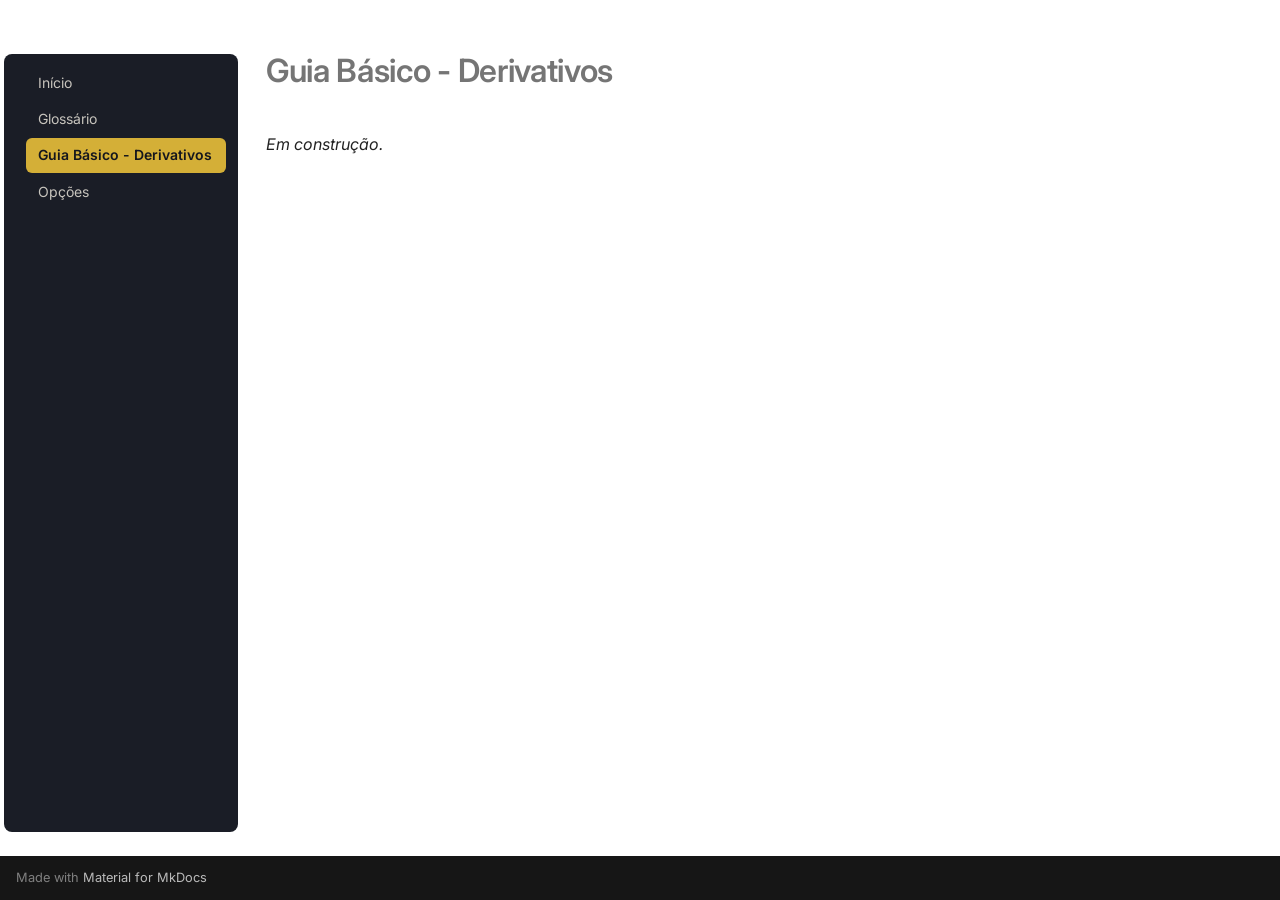
==== derivativos/index.html @ a2a348af "Deployed 473d8d3 with MkDocs version: 1.6.1" ====
<!doctype html>
<html lang="pt" class="no-js">
  <head>
    
      <meta charset="utf-8">
      <meta name="viewport" content="width=device-width,initial-scale=1">
      
        <meta name="description" content="Conteúdo de referência produzido durante o estágio, para quem vier depois.">
      
      
      
      
        <link rel="prev" href="../glossario/">
      
      
        <link rel="next" href="../opcoes/">
      
      
        
      
      
      <link rel="icon" href="../assets/images/favicon.png">
      <meta name="generator" content="mkdocs-1.6.1, mkdocs-material-9.7.6">
    
    
      
        <title>Guia Básico - Derivativos - Equities, Derivatives and Structured Solutions</title>
      
    
    
      <link rel="stylesheet" href="../assets/stylesheets/main.484c7ddc.min.css">
      
        
        <link rel="stylesheet" href="../assets/stylesheets/palette.ab4e12ef.min.css">
      
      


    
    
      
    
    
      
        
        
        <link rel="preconnect" href="https://fonts.gstatic.com" crossorigin>
        <link rel="stylesheet" href="https://fonts.googleapis.com/css?family=Inter:300,300i,400,400i,700,700i%7CRoboto+Mono:400,400i,700,700i&display=fallback">
        <style>:root{--md-text-font:"Inter";--md-code-font:"Roboto Mono"}</style>
      
    
    
      <link rel="stylesheet" href="../stylesheets/extra.css">
    
    <script>__md_scope=new URL("..",location),__md_hash=e=>[...e].reduce(((e,_)=>(e<<5)-e+_.charCodeAt(0)),0),__md_get=(e,_=localStorage,t=__md_scope)=>JSON.parse(_.getItem(t.pathname+"."+e)),__md_set=(e,_,t=localStorage,a=__md_scope)=>{try{t.setItem(a.pathname+"."+e,JSON.stringify(_))}catch(e){}}</script>
    
      

    
    
  </head>
  
  
    
    
      
    
    
    
    
    <body dir="ltr" data-md-color-scheme="slate" data-md-color-primary="black" data-md-color-accent="amber">
  
    
    <input class="md-toggle" data-md-toggle="drawer" type="checkbox" id="__drawer" autocomplete="off">
    <input class="md-toggle" data-md-toggle="search" type="checkbox" id="__search" autocomplete="off">
    <label class="md-overlay" for="__drawer"></label>
    <div data-md-component="skip">
      
        
        <a href="#guia-basico-derivativos" class="md-skip">
          Pular para conteúdo
        </a>
      
    </div>
    <div data-md-component="announce">
      
    </div>
    
    
      

  

<header class="md-header md-header--shadow" data-md-component="header">
  <nav class="md-header__inner md-grid" aria-label="Cabeçalho">
    <a href=".." title="Equities, Derivatives and Structured Solutions" class="md-header__button md-logo" aria-label="Equities, Derivatives and Structured Solutions" data-md-component="logo">
      
  
  <svg xmlns="http://www.w3.org/2000/svg" viewBox="0 0 24 24"><path d="M12 8a3 3 0 0 0 3-3 3 3 0 0 0-3-3 3 3 0 0 0-3 3 3 3 0 0 0 3 3m0 3.54C9.64 9.35 6.5 8 3 8v11c3.5 0 6.64 1.35 9 3.54 2.36-2.19 5.5-3.54 9-3.54V8c-3.5 0-6.64 1.35-9 3.54"/></svg>

    </a>
    <label class="md-header__button md-icon" for="__drawer">
      
      <svg xmlns="http://www.w3.org/2000/svg" viewBox="0 0 24 24"><path d="M3 6h18v2H3zm0 5h18v2H3zm0 5h18v2H3z"/></svg>
    </label>
    <div class="md-header__title" data-md-component="header-title">
      <div class="md-header__ellipsis">
        <div class="md-header__topic">
          <span class="md-ellipsis">
            Equities, Derivatives and Structured Solutions
          </span>
        </div>
        <div class="md-header__topic" data-md-component="header-topic">
          <span class="md-ellipsis">
            
              Guia Básico - Derivativos
            
          </span>
        </div>
      </div>
    </div>
    
      
        <form class="md-header__option" data-md-component="palette">
  
    
    
    
    <input class="md-option" data-md-color-media="(prefers-color-scheme: dark)" data-md-color-scheme="slate" data-md-color-primary="black" data-md-color-accent="amber"  aria-label="Alternar para modo claro"  type="radio" name="__palette" id="__palette_0">
    
      <label class="md-header__button md-icon" title="Alternar para modo claro" for="__palette_1" hidden>
        <svg xmlns="http://www.w3.org/2000/svg" viewBox="0 0 24 24"><path d="m17.75 4.09-2.53 1.94.91 3.06-2.63-1.81-2.63 1.81.91-3.06-2.53-1.94L12.44 4l1.06-3 1.06 3zm3.5 6.91-1.64 1.25.59 1.98-1.7-1.17-1.7 1.17.59-1.98L15.75 11l2.06-.05L18.5 9l.69 1.95zm-2.28 4.95c.83-.08 1.72 1.1 1.19 1.85-.32.45-.66.87-1.08 1.27C15.17 23 8.84 23 4.94 19.07c-3.91-3.9-3.91-10.24 0-14.14.4-.4.82-.76 1.27-1.08.75-.53 1.93.36 1.85 1.19-.27 2.86.69 5.83 2.89 8.02a9.96 9.96 0 0 0 8.02 2.89m-1.64 2.02a12.08 12.08 0 0 1-7.8-3.47c-2.17-2.19-3.33-5-3.49-7.82-2.81 3.14-2.7 7.96.31 10.98 3.02 3.01 7.84 3.12 10.98.31"/></svg>
      </label>
    
  
    
    
    
    <input class="md-option" data-md-color-media="(prefers-color-scheme: light)" data-md-color-scheme="default" data-md-color-primary="black" data-md-color-accent="amber"  aria-label="Alternar para modo escuro"  type="radio" name="__palette" id="__palette_1">
    
      <label class="md-header__button md-icon" title="Alternar para modo escuro" for="__palette_0" hidden>
        <svg xmlns="http://www.w3.org/2000/svg" viewBox="0 0 24 24"><path d="M12 7a5 5 0 0 1 5 5 5 5 0 0 1-5 5 5 5 0 0 1-5-5 5 5 0 0 1 5-5m0 2a3 3 0 0 0-3 3 3 3 0 0 0 3 3 3 3 0 0 0 3-3 3 3 0 0 0-3-3m0-7 2.39 3.42C13.65 5.15 12.84 5 12 5s-1.65.15-2.39.42zM3.34 7l4.16-.35A7.2 7.2 0 0 0 5.94 8.5c-.44.74-.69 1.5-.83 2.29zm.02 10 1.76-3.77a7.131 7.131 0 0 0 2.38 4.14zM20.65 7l-1.77 3.79a7.02 7.02 0 0 0-2.38-4.15zm-.01 10-4.14.36c.59-.51 1.12-1.14 1.54-1.86.42-.73.69-1.5.83-2.29zM12 22l-2.41-3.44c.74.27 1.55.44 2.41.44.82 0 1.63-.17 2.37-.44z"/></svg>
      </label>
    
  
</form>
      
    
    
      <script>var palette=__md_get("__palette");if(palette&&palette.color){if("(prefers-color-scheme)"===palette.color.media){var media=matchMedia("(prefers-color-scheme: light)"),input=document.querySelector(media.matches?"[data-md-color-media='(prefers-color-scheme: light)']":"[data-md-color-media='(prefers-color-scheme: dark)']");palette.color.media=input.getAttribute("data-md-color-media"),palette.color.scheme=input.getAttribute("data-md-color-scheme"),palette.color.primary=input.getAttribute("data-md-color-primary"),palette.color.accent=input.getAttribute("data-md-color-accent")}for(var[key,value]of Object.entries(palette.color))document.body.setAttribute("data-md-color-"+key,value)}</script>
    
    
    
      
      
        <label class="md-header__button md-icon" for="__search">
          
          <svg xmlns="http://www.w3.org/2000/svg" viewBox="0 0 24 24"><path d="M9.5 3A6.5 6.5 0 0 1 16 9.5c0 1.61-.59 3.09-1.56 4.23l.27.27h.79l5 5-1.5 1.5-5-5v-.79l-.27-.27A6.52 6.52 0 0 1 9.5 16 6.5 6.5 0 0 1 3 9.5 6.5 6.5 0 0 1 9.5 3m0 2C7 5 5 7 5 9.5S7 14 9.5 14 14 12 14 9.5 12 5 9.5 5"/></svg>
        </label>
        <div class="md-search" data-md-component="search" role="dialog">
  <label class="md-search__overlay" for="__search"></label>
  <div class="md-search__inner" role="search">
    <form class="md-search__form" name="search">
      <input type="text" class="md-search__input" name="query" aria-label="Buscar" placeholder="Buscar" autocapitalize="off" autocorrect="off" autocomplete="off" spellcheck="false" data-md-component="search-query" required>
      <label class="md-search__icon md-icon" for="__search">
        
        <svg xmlns="http://www.w3.org/2000/svg" viewBox="0 0 24 24"><path d="M9.5 3A6.5 6.5 0 0 1 16 9.5c0 1.61-.59 3.09-1.56 4.23l.27.27h.79l5 5-1.5 1.5-5-5v-.79l-.27-.27A6.52 6.52 0 0 1 9.5 16 6.5 6.5 0 0 1 3 9.5 6.5 6.5 0 0 1 9.5 3m0 2C7 5 5 7 5 9.5S7 14 9.5 14 14 12 14 9.5 12 5 9.5 5"/></svg>
        
        <svg xmlns="http://www.w3.org/2000/svg" viewBox="0 0 24 24"><path d="M20 11v2H8l5.5 5.5-1.42 1.42L4.16 12l7.92-7.92L13.5 5.5 8 11z"/></svg>
      </label>
      <nav class="md-search__options" aria-label="Pesquisar">
        
        <button type="reset" class="md-search__icon md-icon" title="Limpar" aria-label="Limpar" tabindex="-1">
          
          <svg xmlns="http://www.w3.org/2000/svg" viewBox="0 0 24 24"><path d="M19 6.41 17.59 5 12 10.59 6.41 5 5 6.41 10.59 12 5 17.59 6.41 19 12 13.41 17.59 19 19 17.59 13.41 12z"/></svg>
        </button>
      </nav>
      
        <div class="md-search__suggest" data-md-component="search-suggest"></div>
      
    </form>
    <div class="md-search__output">
      <div class="md-search__scrollwrap" tabindex="0" data-md-scrollfix>
        <div class="md-search-result" data-md-component="search-result">
          <div class="md-search-result__meta">
            Inicializando busca
          </div>
          <ol class="md-search-result__list" role="presentation"></ol>
        </div>
      </div>
    </div>
  </div>
</div>
      
    
    
  </nav>
  
</header>
    
    <div class="md-container" data-md-component="container">
      
      
        
          
        
      
      <main class="md-main" data-md-component="main">
        <div class="md-main__inner md-grid">
          
            
              
              <div class="md-sidebar md-sidebar--primary" data-md-component="sidebar" data-md-type="navigation" >
                <div class="md-sidebar__scrollwrap">
                  <div class="md-sidebar__inner">
                    



<nav class="md-nav md-nav--primary" aria-label="Navegação" data-md-level="0">
  <label class="md-nav__title" for="__drawer">
    <a href=".." title="Equities, Derivatives and Structured Solutions" class="md-nav__button md-logo" aria-label="Equities, Derivatives and Structured Solutions" data-md-component="logo">
      
  
  <svg xmlns="http://www.w3.org/2000/svg" viewBox="0 0 24 24"><path d="M12 8a3 3 0 0 0 3-3 3 3 0 0 0-3-3 3 3 0 0 0-3 3 3 3 0 0 0 3 3m0 3.54C9.64 9.35 6.5 8 3 8v11c3.5 0 6.64 1.35 9 3.54 2.36-2.19 5.5-3.54 9-3.54V8c-3.5 0-6.64 1.35-9 3.54"/></svg>

    </a>
    Equities, Derivatives and Structured Solutions
  </label>
  
  <ul class="md-nav__list" data-md-scrollfix>
    
      
      
  
  
  
  
    <li class="md-nav__item">
      <a href=".." class="md-nav__link">
        
  
  
  <span class="md-ellipsis">
    
  
    Início
  

    
  </span>
  
  

      </a>
    </li>
  

    
      
      
  
  
  
  
    <li class="md-nav__item">
      <a href="../glossario/" class="md-nav__link">
        
  
  
  <span class="md-ellipsis">
    
  
    Glossário
  

    
  </span>
  
  

      </a>
    </li>
  

    
      
      
  
  
    
  
  
  
    <li class="md-nav__item md-nav__item--active">
      
      <input class="md-nav__toggle md-toggle" type="checkbox" id="__toc">
      
      
        
      
      
      <a href="./" class="md-nav__link md-nav__link--active">
        
  
  
  <span class="md-ellipsis">
    
  
    Guia Básico - Derivativos
  

    
  </span>
  
  

      </a>
      
    </li>
  

    
      
      
  
  
  
  
    <li class="md-nav__item">
      <a href="../opcoes/" class="md-nav__link">
        
  
  
  <span class="md-ellipsis">
    
  
    Opções
  

    
  </span>
  
  

      </a>
    </li>
  

    
  </ul>
</nav>
                  </div>
                </div>
              </div>
            
            
              
              <div class="md-sidebar md-sidebar--secondary" data-md-component="sidebar" data-md-type="toc" >
                <div class="md-sidebar__scrollwrap">
                  <div class="md-sidebar__inner">
                    

<nav class="md-nav md-nav--secondary" aria-label="Índice">
  
  
  
    
  
  
</nav>
                  </div>
                </div>
              </div>
            
          
          
            <div class="md-content" data-md-component="content">
              
              <article class="md-content__inner md-typeset">
                
                  



<h1 id="guia-basico-derivativos">Guia Básico - Derivativos<a class="headerlink" href="#guia-basico-derivativos" title="Permanent link">&para;</a></h1>
<p><em>Em construção.</em></p>












                
              </article>
            </div>
          
          
<script>var target=document.getElementById(location.hash.slice(1));target&&target.name&&(target.checked=target.name.startsWith("__tabbed_"))</script>
        </div>
        
          <button type="button" class="md-top md-icon" data-md-component="top" hidden>
  
  <svg xmlns="http://www.w3.org/2000/svg" viewBox="0 0 24 24"><path d="M13 20h-2V8l-5.5 5.5-1.42-1.42L12 4.16l7.92 7.92-1.42 1.42L13 8z"/></svg>
  Voltar para o topo
</button>
        
      </main>
      
        <footer class="md-footer">
  
  <div class="md-footer-meta md-typeset">
    <div class="md-footer-meta__inner md-grid">
      <div class="md-copyright">
  
  
    Made with
    <a href="https://squidfunk.github.io/mkdocs-material/" target="_blank" rel="noopener">
      Material for MkDocs
    </a>
  
</div>
      
    </div>
  </div>
</footer>
      
    </div>
    <div class="md-dialog" data-md-component="dialog">
      <div class="md-dialog__inner md-typeset"></div>
    </div>
    
    
    
      
      
      <script id="__config" type="application/json">{"annotate": null, "base": "..", "features": ["navigation.top", "navigation.indexes", "navigation.expand", "search.suggest", "search.highlight", "content.code.copy", "toc.follow"], "search": "../assets/javascripts/workers/search.2c215733.min.js", "tags": null, "translations": {"clipboard.copied": "Copiado para \u00e1rea de transfer\u00eancia", "clipboard.copy": "Copiar para \u00e1rea de transfer\u00eancia", "search.result.more.one": "mais 1 nesta p\u00e1gina", "search.result.more.other": "# mais nesta p\u00e1gina", "search.result.none": "Nenhum documento encontrado", "search.result.one": "1 documento encontrado", "search.result.other": "# documentos encontrados", "search.result.placeholder": "Digite para iniciar a busca", "search.result.term.missing": "Ausente", "select.version": "Selecione a vers\u00e3o"}, "version": null}</script>
    
    
      <script src="../assets/javascripts/bundle.79ae519e.min.js"></script>
      
        <script src="../javascripts/extra.js"></script>
      
    
  </body>
</html>
---- assets/stylesheets/main.484c7ddc.min.css ----
@charset "UTF-8";html{-webkit-text-size-adjust:none;-moz-text-size-adjust:none;text-size-adjust:none;box-sizing:border-box}*,:after,:before{box-sizing:inherit}@media (prefers-reduced-motion){*,:after,:before{transition:none!important}}body{margin:0}a,button,input,label{-webkit-tap-highlight-color:transparent}a{color:inherit;text-decoration:none}hr{border:0;box-sizing:initial;display:block;height:.05rem;overflow:visible;padding:0}small{font-size:80%}sub,sup{line-height:1em}img{border-style:none}table{border-collapse:initial;border-spacing:0}td,th{font-weight:400;vertical-align:top}button{background:#0000;border:0;font-family:inherit;font-size:inherit;margin:0;padding:0}input{border:0;outline:none}:root{--md-primary-fg-color:#4051b5;--md-primary-fg-color--light:#5d6cc0;--md-primary-fg-color--dark:#303fa1;--md-primary-bg-color:#fff;--md-primary-bg-color--light:#ffffffb3;--md-accent-fg-color:#526cfe;--md-accent-fg-color--transparent:#526cfe1a;--md-accent-bg-color:#fff;--md-accent-bg-color--light:#ffffffb3}[data-md-color-scheme=default]{color-scheme:light}[data-md-color-scheme=default] img[src$="#gh-dark-mode-only"],[data-md-color-scheme=default] img[src$="#only-dark"]{display:none}:root,[data-md-color-scheme=default]{--md-hue:225deg;--md-default-fg-color:#000000de;--md-default-fg-color--light:#0000008a;--md-default-fg-color--lighter:#00000052;--md-default-fg-color--lightest:#00000012;--md-default-bg-color:#fff;--md-default-bg-color--light:#ffffffb3;--md-default-bg-color--lighter:#ffffff4d;--md-default-bg-color--lightest:#ffffff1f;--md-code-fg-color:#36464e;--md-code-bg-color:#f5f5f5;--md-code-bg-color--light:#f5f5f5b3;--md-code-bg-color--lighter:#f5f5f54d;--md-code-hl-color:#4287ff;--md-code-hl-color--light:#4287ff1a;--md-code-hl-number-color:#d52a2a;--md-code-hl-special-color:#db1457;--md-code-hl-function-color:#a846b9;--md-code-hl-constant-color:#6e59d9;--md-code-hl-keyword-color:#3f6ec6;--md-code-hl-string-color:#1c7d4d;--md-code-hl-name-color:var(--md-code-fg-color);--md-code-hl-operator-color:var(--md-default-fg-color--light);--md-code-hl-punctuation-color:var(--md-default-fg-color--light);--md-code-hl-comment-color:var(--md-default-fg-color--light);--md-code-hl-generic-color:var(--md-default-fg-color--light);--md-code-hl-variable-color:var(--md-default-fg-color--light);--md-typeset-color:var(--md-default-fg-color);--md-typeset-a-color:var(--md-primary-fg-color);--md-typeset-del-color:#f5503d26;--md-typeset-ins-color:#0bd57026;--md-typeset-kbd-color:#fafafa;--md-typeset-kbd-accent-color:#fff;--md-typeset-kbd-border-color:#b8b8b8;--md-typeset-mark-color:#ffff0080;--md-typeset-table-color:#0000001f;--md-typeset-table-color--light:rgba(0,0,0,.035);--md-admonition-fg-color:var(--md-default-fg-color);--md-admonition-bg-color:var(--md-default-bg-color);--md-warning-fg-color:#000000de;--md-warning-bg-color:#ff9;--md-footer-fg-color:#fff;--md-footer-fg-color--light:#ffffffb3;--md-footer-fg-color--lighter:#ffffff73;--md-footer-bg-color:#000000de;--md-footer-bg-color--dark:#00000052;--md-shadow-z1:0 0.2rem 0.5rem #0000000d,0 0 0.05rem #0000001a;--md-shadow-z2:0 0.2rem 0.5rem #0000001a,0 0 0.05rem #00000040;--md-shadow-z3:0 0.2rem 0.5rem #0003,0 0 0.05rem #00000059}.md-icon svg{fill:currentcolor;display:block;height:1.2rem;width:1.2rem}body{-webkit-font-smoothing:antialiased;-moz-osx-font-smoothing:grayscale;--md-text-font-family:var(--md-text-font,_),-apple-system,BlinkMacSystemFont,Helvetica,Arial,sans-serif;--md-code-font-family:var(--md-code-font,_),SFMono-Regular,Consolas,Menlo,monospace}aside,body,input{font-feature-settings:"kern","liga";color:var(--md-typeset-color);font-family:var(--md-text-font-family)}code,kbd,pre{font-feature-settings:"kern";font-family:var(--md-code-font-family)}:root{--md-typeset-table-sort-icon:url('data:image/svg+xml;charset=utf-8,<svg xmlns="http://www.w3.org/2000/svg" viewBox="0 0 24 24"><path d="m18 21-4-4h3V7h-3l4-4 4 4h-3v10h3M2 19v-2h10v2M2 13v-2h7v2M2 7V5h4v2z"/></svg>');--md-typeset-table-sort-icon--asc:url('data:image/svg+xml;charset=utf-8,<svg xmlns="http://www.w3.org/2000/svg" viewBox="0 0 24 24"><path d="M19 17h3l-4 4-4-4h3V3h2M2 17h10v2H2M6 5v2H2V5m0 6h7v2H2z"/></svg>');--md-typeset-table-sort-icon--desc:url('data:image/svg+xml;charset=utf-8,<svg xmlns="http://www.w3.org/2000/svg" viewBox="0 0 24 24"><path d="M19 7h3l-4-4-4 4h3v14h2M2 17h10v2H2M6 5v2H2V5m0 6h7v2H2z"/></svg>')}.md-typeset{-webkit-print-color-adjust:exact;color-adjust:exact;font-size:.8rem;line-height:1.6;overflow-wrap:break-word}@media print{.md-typeset{font-size:.68rem}}.md-typeset blockquote,.md-typeset dl,.md-typeset figure,.md-typeset ol,.md-typeset pre,.md-typeset ul{margin-bottom:1em;margin-top:1em}.md-typeset h1{color:var(--md-default-fg-color--light);font-size:2em;line-height:1.3;margin:0 0 1.25em}.md-typeset h1,.md-typeset h2{font-weight:300;letter-spacing:-.01em}.md-typeset h2{font-size:1.5625em;line-height:1.4;margin:1.6em 0 .64em}.md-typeset h3{font-size:1.25em;font-weight:400;letter-spacing:-.01em;line-height:1.5;margin:1.6em 0 .8em}.md-typeset h2+h3{margin-top:.8em}.md-typeset h4{font-weight:700;letter-spacing:-.01em;margin:1em 0}.md-typeset h5,.md-typeset h6{color:var(--md-default-fg-color--light);font-size:.8em;font-weight:700;letter-spacing:-.01em;margin:1.25em 0}.md-typeset h5{text-transform:uppercase}.md-typeset h5 code{text-transform:none}.md-typeset hr{border-bottom:.05rem solid var(--md-default-fg-color--lightest);display:flow-root;margin:1.5em 0}.md-typeset a{color:var(--md-typeset-a-color);word-break:break-word}.md-typeset a,.md-typeset a:before{transition:color 125ms}.md-typeset a:focus,.md-typeset a:hover{color:var(--md-accent-fg-color)}.md-typeset a:focus code,.md-typeset a:hover code{background-color:var(--md-accent-fg-color--transparent);color:var(--md-accent-fg-color)}.md-typeset a code{color:var(--md-typeset-a-color)}.md-typeset a.focus-visible{outline-color:var(--md-accent-fg-color);outline-offset:.2rem}.md-typeset code,.md-typeset kbd,.md-typeset pre{color:var(--md-code-fg-color);direction:ltr;font-variant-ligatures:none;transition:background-color 125ms}@media print{.md-typeset code,.md-typeset kbd,.md-typeset pre{white-space:pre-wrap}}.md-typeset code{background-color:var(--md-code-bg-color);border-radius:.1rem;-webkit-box-decoration-break:clone;box-decoration-break:clone;font-size:.85em;padding:0 .2941176471em;transition:color 125ms,background-color 125ms;word-break:break-word}.md-typeset code:not(.focus-visible){-webkit-tap-highlight-color:transparent;outline:none}.md-typeset pre{display:flow-root;line-height:1.4;position:relative}.md-typeset pre>code{-webkit-box-decoration-break:slice;box-decoration-break:slice;box-shadow:none;display:block;margin:0;outline-color:var(--md-accent-fg-color);overflow:auto;padding:.7720588235em 1.1764705882em;scrollbar-color:var(--md-default-fg-color--lighter) #0000;scrollbar-width:thin;touch-action:auto;word-break:normal}.md-typeset pre>code:hover{scrollbar-color:var(--md-accent-fg-color) #0000}.md-typeset pre>code::-webkit-scrollbar{height:.2rem;width:.2rem}.md-typeset pre>code::-webkit-scrollbar-thumb{background-color:var(--md-default-fg-color--lighter)}.md-typeset pre>code::-webkit-scrollbar-thumb:hover{background-color:var(--md-accent-fg-color)}.md-typeset kbd{background-color:var(--md-typeset-kbd-color);border-radius:.1rem;box-shadow:0 .1rem 0 .05rem var(--md-typeset-kbd-border-color),0 .1rem 0 var(--md-typeset-kbd-border-color),0 -.1rem .2rem var(--md-typeset-kbd-accent-color) inset;color:var(--md-default-fg-color);display:inline-block;font-size:.75em;padding:0 .6666666667em;vertical-align:text-top;word-break:break-word}.md-typeset mark{background-color:var(--md-typeset-mark-color);-webkit-box-decoration-break:clone;box-decoration-break:clone;color:inherit;word-break:break-word}.md-typeset abbr{cursor:help;text-decoration:none}.md-typeset [data-preview],.md-typeset abbr{border-bottom:.05rem dotted var(--md-default-fg-color--light)}.md-typeset small{opacity:.75}[dir=ltr] .md-typeset sub,[dir=ltr] .md-typeset sup{margin-left:.078125em}[dir=rtl] .md-typeset sub,[dir=rtl] .md-typeset sup{margin-right:.078125em}[dir=ltr] .md-typeset blockquote{padding-left:.6rem}[dir=rtl] .md-typeset blockquote{padding-right:.6rem}[dir=ltr] .md-typeset blockquote{border-left:.2rem solid var(--md-default-fg-color--lighter)}[dir=rtl] .md-typeset blockquote{border-right:.2rem solid var(--md-default-fg-color--lighter)}.md-typeset blockquote{color:var(--md-default-fg-color--light);margin-left:0;margin-right:0}.md-typeset ul{list-style-type:disc}.md-typeset ul[type]{list-style-type:revert-layer}[dir=ltr] .md-typeset ol,[dir=ltr] .md-typeset ul{margin-left:.625em}[dir=rtl] .md-typeset ol,[dir=rtl] .md-typeset ul{margin-right:.625em}.md-typeset ol,.md-typeset ul{padding:0}.md-typeset ol:not([hidden]),.md-typeset ul:not([hidden]){display:flow-root}.md-typeset ol ol,.md-typeset ul ol{list-style-type:lower-alpha}.md-typeset ol ol ol,.md-typeset ul ol ol{list-style-type:lower-roman}.md-typeset ol ol ol ol,.md-typeset ul ol ol ol{list-style-type:upper-alpha}.md-typeset ol ol ol ol ol,.md-typeset ul ol ol ol ol{list-style-type:upper-roman}.md-typeset ol[type],.md-typeset ul[type]{list-style-type:revert-layer}[dir=ltr] .md-typeset ol li,[dir=ltr] .md-typeset ul li{margin-left:1.25em}[dir=rtl] .md-typeset ol li,[dir=rtl] .md-typeset ul li{margin-right:1.25em}.md-typeset ol li,.md-typeset ul li{margin-bottom:.5em}.md-typeset ol li blockquote,.md-typeset ol li p,.md-typeset ul li blockquote,.md-typeset ul li p{margin:.5em 0}.md-typeset ol li:last-child,.md-typeset ul li:last-child{margin-bottom:0}[dir=ltr] .md-typeset ol li ol,[dir=ltr] .md-typeset ol li ul,[dir=ltr] .md-typeset ul li ol,[dir=ltr] .md-typeset ul li ul{margin-left:.625em}[dir=rtl] .md-typeset ol li ol,[dir=rtl] .md-typeset ol li ul,[dir=rtl] .md-typeset ul li ol,[dir=rtl] .md-typeset ul li ul{margin-right:.625em}.md-typeset ol li ol,.md-typeset ol li ul,.md-typeset ul li ol,.md-typeset ul li ul{margin-bottom:.5em;margin-top:.5em}[dir=ltr] .md-typeset dd{margin-left:1.875em}[dir=rtl] .md-typeset dd{margin-right:1.875em}.md-typeset dd{margin-bottom:1.5em;margin-top:1em}.md-typeset img,.md-typeset svg,.md-typeset video{height:auto;max-width:100%}.md-typeset img[align=left]{margin:1em 1em 1em 0}.md-typeset img[align=right]{margin:1em 0 1em 1em}.md-typeset img[align]:only-child{margin-top:0}.md-typeset figure{display:flow-root;margin:1em auto;max-width:100%;text-align:center;width:fit-content}.md-typeset figure img{display:block;margin:0 auto}.md-typeset figcaption{font-style:italic;margin:1em auto;max-width:24rem}.md-typeset iframe{max-width:100%}.md-typeset table:not([class]){background-color:var(--md-default-bg-color);border:.05rem solid var(--md-typeset-table-color);border-radius:.1rem;display:inline-block;font-size:.64rem;max-width:100%;overflow:auto;touch-action:auto}@media print{.md-typeset table:not([class]){display:table}}.md-typeset table:not([class])+*{margin-top:1.5em}.md-typeset table:not([class]) td>:first-child,.md-typeset table:not([class]) th>:first-child{margin-top:0}.md-typeset table:not([class]) td>:last-child,.md-typeset table:not([class]) th>:last-child{margin-bottom:0}.md-typeset table:not([class]) td:not([align]),.md-typeset table:not([class]) th:not([align]){text-align:left}[dir=rtl] .md-typeset table:not([class]) td:not([align]),[dir=rtl] .md-typeset table:not([class]) th:not([align]){text-align:right}.md-typeset table:not([class]) th{font-weight:700;min-width:5rem;padding:.9375em 1.25em;vertical-align:top}.md-typeset table:not([class]) td{border-top:.05rem solid var(--md-typeset-table-color);padding:.9375em 1.25em;vertical-align:top}.md-typeset table:not([class]) tbody tr{transition:background-color 125ms}.md-typeset table:not([class]) tbody tr:hover{background-color:var(--md-typeset-table-color--light);box-shadow:0 .05rem 0 var(--md-default-bg-color) inset}.md-typeset table:not([class]) a{word-break:normal}.md-typeset table th[role=columnheader]{cursor:pointer}[dir=ltr] .md-typeset table th[role=columnheader]:after{margin-left:.5em}[dir=rtl] .md-typeset table th[role=columnheader]:after{margin-right:.5em}.md-typeset table th[role=columnheader]:after{content:"";display:inline-block;height:1.2em;-webkit-mask-image:var(--md-typeset-table-sort-icon);mask-image:var(--md-typeset-table-sort-icon);-webkit-mask-repeat:no-repeat;mask-repeat:no-repeat;-webkit-mask-size:contain;mask-size:contain;transition:background-color 125ms;vertical-align:text-bottom;width:1.2em}.md-typeset table th[role=columnheader]:hover:after{background-color:var(--md-default-fg-color--lighter)}.md-typeset table th[role=columnheader][aria-sort=ascending]:after{background-color:var(--md-default-fg-color--light);-webkit-mask-image:var(--md-typeset-table-sort-icon--asc);mask-image:var(--md-typeset-table-sort-icon--asc)}.md-typeset table th[role=columnheader][aria-sort=descending]:after{background-color:var(--md-default-fg-color--light);-webkit-mask-image:var(--md-typeset-table-sort-icon--desc);mask-image:var(--md-typeset-table-sort-icon--desc)}.md-typeset__scrollwrap{margin:1em -.8rem;overflow-x:auto;touch-action:auto}.md-typeset__table{display:inline-block;margin-bottom:.5em;padding:0 .8rem}@media print{.md-typeset__table{display:block}}html .md-typeset__table table{display:table;margin:0;overflow:hidden;width:100%}@media screen and (max-width:44.984375em){.md-content__inner>pre{margin:1em -.8rem}.md-content__inner>pre code{border-radius:0}}.md-typeset .md-author{border-radius:100%;display:block;flex-shrink:0;height:1.6rem;overflow:hidden;position:relative;transition:color 125ms,transform 125ms;width:1.6rem}.md-typeset .md-author img{display:block}.md-typeset .md-author--more{background:var(--md-default-fg-color--lightest);color:var(--md-default-fg-color--lighter);font-size:.6rem;font-weight:700;line-height:1.6rem;text-align:center}.md-typeset .md-author--long{height:2.4rem;width:2.4rem}.md-typeset a.md-author{transform:scale(1)}.md-typeset a.md-author img{border-radius:100%;filter:grayscale(100%) opacity(75%);transition:filter 125ms}.md-typeset a.md-author:focus,.md-typeset a.md-author:hover{transform:scale(1.1);z-index:1}.md-typeset a.md-author:focus img,.md-typeset a.md-author:hover img{filter:grayscale(0)}.md-banner{background-color:var(--md-footer-bg-color);color:var(--md-footer-fg-color);overflow:auto}@media print{.md-banner{display:none}}.md-banner--warning{background-color:var(--md-warning-bg-color);color:var(--md-warning-fg-color)}.md-banner__inner{font-size:.7rem;margin:.6rem auto;padding:0 .8rem}[dir=ltr] .md-banner__button{float:right}[dir=rtl] .md-banner__button{float:left}.md-banner__button{color:inherit;cursor:pointer;transition:opacity .25s}.no-js .md-banner__button{display:none}.md-banner__button:hover{opacity:.7}html{font-size:125%;height:100%;overflow-x:hidden}@media screen and (min-width:100em){html{font-size:137.5%}}@media screen and (min-width:125em){html{font-size:150%}}body{background-color:var(--md-default-bg-color);display:flex;flex-direction:column;font-size:.5rem;min-height:100%;position:relative;width:100%}@media print{body{display:block}}@media screen and (max-width:59.984375em){body[data-md-scrolllock]{position:fixed}}.md-grid{margin-left:auto;margin-right:auto;max-width:61rem}.md-container{display:flex;flex-direction:column;flex-grow:1}@media print{.md-container{display:block}}.md-main{flex-grow:1}.md-main__inner{display:flex;height:100%;margin-top:1.5rem}.md-ellipsis{overflow:hidden;text-overflow:ellipsis}.md-toggle{display:none}.md-option{height:0;opacity:0;position:absolute;width:0}.md-option:checked+label:not([hidden]){display:block}.md-option.focus-visible+label{outline-color:var(--md-accent-fg-color);outline-style:auto}.md-skip{background-color:var(--md-default-fg-color);border-radius:.1rem;color:var(--md-default-bg-color);font-size:.64rem;margin:.5rem;opacity:0;outline-color:var(--md-accent-fg-color);padding:.3rem .5rem;position:fixed;transform:translateY(.4rem);z-index:-1}.md-skip:focus{opacity:1;transform:translateY(0);transition:transform .25s cubic-bezier(.4,0,.2,1),opacity 175ms 75ms;z-index:10}@page{margin:25mm}:root{--md-clipboard-icon:url('data:image/svg+xml;charset=utf-8,<svg xmlns="http://www.w3.org/2000/svg" viewBox="0 0 24 24"><path d="M19 21H8V7h11m0-2H8a2 2 0 0 0-2 2v14a2 2 0 0 0 2 2h11a2 2 0 0 0 2-2V7a2 2 0 0 0-2-2m-3-4H4a2 2 0 0 0-2 2v14h2V3h12z"/></svg>')}.md-clipboard{border-radius:.1rem;color:var(--md-default-fg-color--lightest);cursor:pointer;height:1.5em;outline-color:var(--md-accent-fg-color);outline-offset:.1rem;transition:color .25s;width:1.5em;z-index:1}@media print{.md-clipboard{display:none}}.md-clipboard:not(.focus-visible){-webkit-tap-highlight-color:transparent;outline:none}:hover>.md-clipboard{color:var(--md-default-fg-color--light)}.md-clipboard:focus,.md-clipboard:hover{color:var(--md-accent-fg-color)}.md-clipboard:after{background-color:currentcolor;content:"";display:block;height:1.125em;margin:0 auto;-webkit-mask-image:var(--md-clipboard-icon);mask-image:var(--md-clipboard-icon);-webkit-mask-position:center;mask-position:center;-webkit-mask-repeat:no-repeat;mask-repeat:no-repeat;-webkit-mask-size:contain;mask-size:contain;width:1.125em}.md-clipboard--inline{cursor:pointer}.md-clipboard--inline code{transition:color .25s,background-color .25s}.md-clipboard--inline:focus code,.md-clipboard--inline:hover code{background-color:var(--md-accent-fg-color--transparent);color:var(--md-accent-fg-color)}:root{--md-code-select-icon:url('data:image/svg+xml;charset=utf-8,<svg xmlns="http://www.w3.org/2000/svg" viewBox="0 0 24 24"><path d="M19 19h-4v2h4c1.1 0 2-.9 2-2v-4h-2m0-12h-4v2h4v4h2V5c0-1.1-.9-2-2-2M5 5h4V3H5c-1.1 0-2 .9-2 2v4h2m0 6H3v4c0 1.1.9 2 2 2h4v-2H5zm2-4h2v2H7zm4 0h2v2h-2zm4 0h2v2h-2zM7 7h2v2H7zm4 0h2v2h-2zm4 0h2v2h-2zm-8 8h2v2H7zm4 0h2v2h-2zm4 0h2v2h-2z"/></svg>');--md-code-copy-icon:url('data:image/svg+xml;charset=utf-8,<svg xmlns="http://www.w3.org/2000/svg" viewBox="0 0 24 24"><path d="M19 21H8V7h11m0-2H8a2 2 0 0 0-2 2v14a2 2 0 0 0 2 2h11a2 2 0 0 0 2-2V7a2 2 0 0 0-2-2m-3-4H4a2 2 0 0 0-2 2v14h2V3h12z"/></svg>')}.md-typeset .md-code__content{display:grid}.md-code__nav{background-color:var(--md-code-bg-color--lighter);border-radius:.1rem;display:flex;gap:.2rem;padding:.2rem;position:absolute;right:.25em;top:.25em;transition:background-color .25s;z-index:1}:hover>.md-code__nav{background-color:var(--md-code-bg-color--light)}.md-code__button{color:var(--md-default-fg-color--lightest);cursor:pointer;display:block;height:1.5em;outline-color:var(--md-accent-fg-color);outline-offset:.1rem;transition:color .25s;width:1.5em}:hover>*>.md-code__button{color:var(--md-default-fg-color--light)}.md-code__button.focus-visible,.md-code__button:hover{color:var(--md-accent-fg-color)}.md-code__button--active{color:var(--md-default-fg-color)!important}.md-code__button:after{background-color:currentcolor;content:"";display:block;height:1.125em;margin:0 auto;-webkit-mask-position:center;mask-position:center;-webkit-mask-repeat:no-repeat;mask-repeat:no-repeat;-webkit-mask-size:contain;mask-size:contain;width:1.125em}.md-code__button[data-md-type=select]:after{-webkit-mask-image:var(--md-code-select-icon);mask-image:var(--md-code-select-icon)}.md-code__button[data-md-type=copy]:after{-webkit-mask-image:var(--md-code-copy-icon);mask-image:var(--md-code-copy-icon)}@keyframes consent{0%{opacity:0;transform:translateY(100%)}to{opacity:1;transform:translateY(0)}}@keyframes overlay{0%{opacity:0}to{opacity:1}}.md-consent__overlay{animation:overlay .25s both;-webkit-backdrop-filter:blur(.1rem);backdrop-filter:blur(.1rem);background-color:#0000008a;height:100%;opacity:1;position:fixed;top:0;width:100%;z-index:5}.md-consent__inner{animation:consent .5s cubic-bezier(.1,.7,.1,1) both;background-color:var(--md-default-bg-color);border:0;border-radius:.1rem;bottom:0;box-shadow:0 0 .2rem #0000001a,0 .2rem .4rem #0003;max-height:100%;overflow:auto;padding:0;position:fixed;width:100%;z-index:5}.md-consent__form{padding:.8rem}.md-consent__settings{display:none;margin:1em 0}input:checked+.md-consent__settings{display:block}.md-consent__controls{margin-bottom:.8rem}.md-typeset .md-consent__controls .md-button{display:inline}@media screen and (max-width:44.984375em){.md-typeset .md-consent__controls .md-button{display:block;margin-top:.4rem;text-align:center;width:100%}}.md-consent label{cursor:pointer}.md-content{flex-grow:1;min-width:0}.md-content__inner{margin:0 .8rem 1.2rem;padding-top:.6rem}@media screen and (min-width:76.25em){[dir=ltr] .md-sidebar--primary:not([hidden])~.md-content>.md-content__inner{margin-left:1.2rem}[dir=ltr] .md-sidebar--secondary:not([hidden])~.md-content>.md-content__inner,[dir=rtl] .md-sidebar--primary:not([hidden])~.md-content>.md-content__inner{margin-right:1.2rem}[dir=rtl] .md-sidebar--secondary:not([hidden])~.md-content>.md-content__inner{margin-left:1.2rem}}.md-content__inner:before{content:"";display:block;height:.4rem}.md-content__inner>:last-child{margin-bottom:0}[dir=ltr] .md-content__button{float:right}[dir=rtl] .md-content__button{float:left}[dir=ltr] .md-content__button{margin-left:.4rem}[dir=rtl] .md-content__button{margin-right:.4rem}.md-content__button{margin:.4rem 0;padding:0}@media print{.md-content__button{display:none}}.md-typeset .md-content__button{color:var(--md-default-fg-color--lighter)}.md-content__button svg{display:inline;vertical-align:top}[dir=rtl] .md-content__button svg{transform:scaleX(-1)}[dir=ltr] .md-dialog{right:.8rem}[dir=rtl] .md-dialog{left:.8rem}.md-dialog{background-color:var(--md-default-fg-color);border-radius:.1rem;bottom:.8rem;box-shadow:var(--md-shadow-z3);min-width:11.1rem;opacity:0;padding:.4rem .6rem;pointer-events:none;position:fixed;transform:translateY(100%);transition:transform 0ms .4s,opacity .4s;z-index:4}@media print{.md-dialog{display:none}}.md-dialog--active{opacity:1;pointer-events:auto;transform:translateY(0);transition:transform .4s cubic-bezier(.075,.85,.175,1),opacity .4s}.md-dialog__inner{color:var(--md-default-bg-color);font-size:.7rem}.md-feedback{margin:2em 0 1em;text-align:center}.md-feedback fieldset{border:none;margin:0;padding:0}.md-feedback__title{font-weight:700;margin:1em auto}.md-feedback__inner{position:relative}.md-feedback__list{display:flex;flex-wrap:wrap;place-content:baseline center;position:relative}.md-feedback__list:hover .md-icon:not(:disabled){color:var(--md-default-fg-color--lighter)}:disabled .md-feedback__list{min-height:1.8rem}.md-feedback__icon{color:var(--md-default-fg-color--light);cursor:pointer;flex-shrink:0;margin:0 .1rem;transition:color 125ms}.md-feedback__icon:not(:disabled).md-icon:hover{color:var(--md-accent-fg-color)}.md-feedback__icon:disabled{color:var(--md-default-fg-color--lightest);pointer-events:none}.md-feedback__note{opacity:0;position:relative;transform:translateY(.4rem);transition:transform .4s cubic-bezier(.1,.7,.1,1),opacity .15s}.md-feedback__note>*{margin:0 auto;max-width:16rem}:disabled .md-feedback__note{opacity:1;transform:translateY(0)}@media print{.md-feedback{display:none}}.md-footer{background-color:var(--md-footer-bg-color);color:var(--md-footer-fg-color)}@media print{.md-footer{display:none}}.md-footer__inner{justify-content:space-between;overflow:auto;padding:.2rem}.md-footer__inner:not([hidden]){display:flex}.md-footer__link{align-items:end;display:flex;flex-grow:0.01;margin-bottom:.4rem;margin-top:1rem;max-width:100%;outline-color:var(--md-accent-fg-color);overflow:hidden;transition:opacity .25s}.md-footer__link:focus,.md-footer__link:hover{opacity:.7}[dir=rtl] .md-footer__link svg{transform:scaleX(-1)}@media screen and (max-width:44.984375em){.md-footer__link--prev{flex-shrink:0}.md-footer__link--prev .md-footer__title{display:none}}[dir=ltr] .md-footer__link--next{margin-left:auto}[dir=rtl] .md-footer__link--next{margin-right:auto}.md-footer__link--next{text-align:right}[dir=rtl] .md-footer__link--next{text-align:left}.md-footer__title{flex-grow:1;font-size:.9rem;margin-bottom:.7rem;max-width:calc(100% - 2.4rem);padding:0 1rem;white-space:nowrap}.md-footer__button{margin:.2rem;padding:.4rem}.md-footer__direction{font-size:.64rem;opacity:.7}.md-footer-meta{background-color:var(--md-footer-bg-color--dark)}.md-footer-meta__inner{display:flex;flex-wrap:wrap;justify-content:space-between;padding:.2rem}html .md-footer-meta.md-typeset a{color:var(--md-footer-fg-color--light)}html .md-footer-meta.md-typeset a:focus,html .md-footer-meta.md-typeset a:hover{color:var(--md-footer-fg-color)}.md-copyright{color:var(--md-footer-fg-color--lighter);font-size:.64rem;margin:auto .6rem;padding:.4rem 0;width:100%}@media screen and (min-width:45em){.md-copyright{width:auto}}.md-copyright__highlight{color:var(--md-footer-fg-color--light)}.md-social{display:inline-flex;gap:.2rem;margin:0 .4rem;padding:.2rem 0 .6rem}@media screen and (min-width:45em){.md-social{padding:.6rem 0}}.md-social__link{display:inline-block;height:1.6rem;text-align:center;width:1.6rem}.md-social__link:before{line-height:1.9}.md-social__link svg{fill:currentcolor;max-height:.8rem;vertical-align:-25%}.md-typeset .md-button{border:.1rem solid;border-radius:.1rem;color:var(--md-primary-fg-color);cursor:pointer;display:inline-block;font-weight:700;padding:.625em 2em;transition:color 125ms,background-color 125ms,border-color 125ms}.md-typeset .md-button--primary{background-color:var(--md-primary-fg-color);border-color:var(--md-primary-fg-color);color:var(--md-primary-bg-color)}.md-typeset .md-button:focus,.md-typeset .md-button:hover{background-color:var(--md-accent-fg-color);border-color:var(--md-accent-fg-color);color:var(--md-accent-bg-color)}[dir=ltr] .md-typeset .md-input{border-top-left-radius:.1rem}[dir=ltr] .md-typeset .md-input,[dir=rtl] .md-typeset .md-input{border-top-right-radius:.1rem}[dir=rtl] .md-typeset .md-input{border-top-left-radius:.1rem}.md-typeset .md-input{border-bottom:.1rem solid var(--md-default-fg-color--lighter);box-shadow:var(--md-shadow-z1);font-size:.8rem;height:1.8rem;padding:0 .6rem;transition:border .25s,box-shadow .25s}.md-typeset .md-input:focus,.md-typeset .md-input:hover{border-bottom-color:var(--md-accent-fg-color);box-shadow:var(--md-shadow-z2)}.md-typeset .md-input--stretch{width:100%}.md-header{background-color:var(--md-primary-fg-color);box-shadow:0 0 .2rem #0000,0 .2rem .4rem #0000;color:var(--md-primary-bg-color);display:block;left:0;position:sticky;right:0;top:0;z-index:4}@media print{.md-header{display:none}}.md-header[hidden]{transform:translateY(-100%);transition:transform .25s cubic-bezier(.8,0,.6,1),box-shadow .25s}.md-header--shadow{box-shadow:0 0 .2rem #0000001a,0 .2rem .4rem #0003;transition:transform .25s cubic-bezier(.1,.7,.1,1),box-shadow .25s}.md-header__inner{align-items:center;display:flex;padding:0 .2rem}.md-header__button{color:currentcolor;cursor:pointer;margin:.2rem;outline-color:var(--md-accent-fg-color);padding:.4rem;position:relative;transition:opacity .25s;vertical-align:middle;z-index:1}.md-header__button:hover{opacity:.7}.md-header__button:not([hidden]){display:inline-block}.md-header__button:not(.focus-visible){-webkit-tap-highlight-color:transparent;outline:none}.md-header__button.md-logo{margin:.2rem;padding:.4rem}@media screen and (max-width:76.234375em){.md-header__button.md-logo{display:none}}.md-header__button.md-logo img,.md-header__button.md-logo svg{fill:currentcolor;display:block;height:1.2rem;width:auto}@media screen and (min-width:60em){.md-header__button[for=__search]{display:none}}.no-js .md-header__button[for=__search]{display:none}[dir=rtl] .md-header__button[for=__search] svg{transform:scaleX(-1)}@media screen and (min-width:76.25em){.md-header__button[for=__drawer]{display:none}}.md-header__topic{display:flex;max-width:100%;position:absolute;transition:transform .4s cubic-bezier(.1,.7,.1,1),opacity .15s;white-space:nowrap}.md-header__topic+.md-header__topic{opacity:0;pointer-events:none;transform:translateX(1.25rem);transition:transform .4s cubic-bezier(1,.7,.1,.1),opacity .15s;z-index:-1}[dir=rtl] .md-header__topic+.md-header__topic{transform:translateX(-1.25rem)}.md-header__topic:first-child{font-weight:700}[dir=ltr] .md-header__title{margin-left:1rem;margin-right:.4rem}[dir=rtl] .md-header__title{margin-left:.4rem;margin-right:1rem}.md-header__title{flex-grow:1;font-size:.9rem;height:2.4rem;line-height:2.4rem}.md-header__title--active .md-header__topic{opacity:0;pointer-events:none;transform:translateX(-1.25rem);transition:transform .4s cubic-bezier(1,.7,.1,.1),opacity .15s;z-index:-1}[dir=rtl] .md-header__title--active .md-header__topic{transform:translateX(1.25rem)}.md-header__title--active .md-header__topic+.md-header__topic{opacity:1;pointer-events:auto;transform:translateX(0);transition:transform .4s cubic-bezier(.1,.7,.1,1),opacity .15s;z-index:0}.md-header__title>.md-header__ellipsis{height:100%;position:relative;width:100%}.md-header__option{display:flex;flex-shrink:0;max-width:100%;transition:max-width 0ms .25s,opacity .25s .25s;white-space:nowrap}[data-md-toggle=search]:checked~.md-header .md-header__option{max-width:0;opacity:0;transition:max-width 0ms,opacity 0ms}.md-header__option>input{bottom:0}.md-header__source{display:none}@media screen and (min-width:60em){[dir=ltr] .md-header__source{margin-left:1rem}[dir=rtl] .md-header__source{margin-right:1rem}.md-header__source{display:block;max-width:11.7rem;width:11.7rem}}@media screen and (min-width:76.25em){[dir=ltr] .md-header__source{margin-left:1.4rem}[dir=rtl] .md-header__source{margin-right:1.4rem}}.md-meta{color:var(--md-default-fg-color--light);font-size:.7rem;line-height:1.3}.md-meta__list{display:inline-flex;flex-wrap:wrap;list-style:none;margin:0;padding:0}.md-meta__item:not(:last-child):after{content:"·";margin-left:.2rem;margin-right:.2rem}.md-meta__link{color:var(--md-typeset-a-color)}.md-meta__link:focus,.md-meta__link:hover{color:var(--md-accent-fg-color)}.md-draft{background-color:#ff1744;border-radius:.125em;color:#fff;display:inline-block;font-weight:700;padding-left:.5714285714em;padding-right:.5714285714em}:root{--md-nav-icon--prev:url('data:image/svg+xml;charset=utf-8,<svg xmlns="http://www.w3.org/2000/svg" viewBox="0 0 24 24"><path d="M20 11v2H8l5.5 5.5-1.42 1.42L4.16 12l7.92-7.92L13.5 5.5 8 11z"/></svg>');--md-nav-icon--next:url('data:image/svg+xml;charset=utf-8,<svg xmlns="http://www.w3.org/2000/svg" viewBox="0 0 24 24"><path d="M8.59 16.58 13.17 12 8.59 7.41 10 6l6 6-6 6z"/></svg>');--md-toc-icon:url('data:image/svg+xml;charset=utf-8,<svg xmlns="http://www.w3.org/2000/svg" viewBox="0 0 24 24"><path d="M3 9h14V7H3zm0 4h14v-2H3zm0 4h14v-2H3zm16 0h2v-2h-2zm0-10v2h2V7zm0 6h2v-2h-2z"/></svg>')}.md-nav{font-size:.7rem;line-height:1.3}.md-nav__title{color:var(--md-default-fg-color--light);display:block;font-weight:700;overflow:hidden;padding:0 .6rem;text-overflow:ellipsis}.md-nav__title .md-nav__button{display:none}.md-nav__title .md-nav__button img{height:100%;width:auto}.md-nav__title .md-nav__button.md-logo img,.md-nav__title .md-nav__button.md-logo svg{fill:currentcolor;display:block;height:2.4rem;max-width:100%;object-fit:contain;width:auto}.md-nav__list{list-style:none;margin:0;padding:0}.md-nav__link{align-items:flex-start;display:flex;gap:.4rem;margin-top:.625em;scroll-snap-align:start;transition:color 125ms}.md-nav__link--passed,.md-nav__link--passed code{color:var(--md-default-fg-color--light)}.md-nav__item .md-nav__link--active,.md-nav__item .md-nav__link--active code{color:var(--md-typeset-a-color)}.md-nav__link .md-ellipsis{position:relative}.md-nav__link .md-ellipsis code{word-break:normal}[dir=ltr] .md-nav__link .md-icon:last-child{margin-left:auto}[dir=rtl] .md-nav__link .md-icon:last-child{margin-right:auto}.md-nav__link .md-typeset{font-size:.7rem;line-height:1.3}.md-nav__link svg{fill:currentcolor;flex-shrink:0;height:1.3em;position:relative}.md-nav__link[for]:focus,.md-nav__link[for]:hover,.md-nav__link[href]:focus,.md-nav__link[href]:hover{color:var(--md-accent-fg-color);cursor:pointer}.md-nav__link[for]:focus code,.md-nav__link[for]:hover code,.md-nav__link[href]:focus code,.md-nav__link[href]:hover code{background-color:var(--md-accent-fg-color--transparent);color:var(--md-accent-fg-color)}.md-nav__link.focus-visible{outline-color:var(--md-accent-fg-color);outline-offset:.2rem}.md-nav--primary .md-nav__link[for=__toc]{display:none}.md-nav--primary .md-nav__link[for=__toc] .md-icon:after{background-color:currentcolor;display:block;height:100%;-webkit-mask-image:var(--md-toc-icon);mask-image:var(--md-toc-icon);width:100%}.md-nav--primary .md-nav__link[for=__toc]~.md-nav{display:none}.md-nav__container>.md-nav__link{margin-top:0}.md-nav__container>.md-nav__link:first-child{flex-grow:1;min-width:0}.md-nav__icon{flex-shrink:0}.md-nav__source{display:none}@media screen and (max-width:76.234375em){.md-nav--primary,.md-nav--primary .md-nav{background-color:var(--md-default-bg-color);display:flex;flex-direction:column;height:100%;left:0;position:absolute;right:0;top:0;z-index:1}.md-nav--primary .md-nav__item,.md-nav--primary .md-nav__title{font-size:.8rem;line-height:1.5}.md-nav--primary .md-nav__title{background-color:var(--md-default-fg-color--lightest);color:var(--md-default-fg-color--light);cursor:pointer;height:5.6rem;line-height:2.4rem;padding:3rem .8rem .2rem;position:relative;white-space:nowrap}[dir=ltr] .md-nav--primary .md-nav__title .md-nav__icon{left:.4rem}[dir=rtl] .md-nav--primary .md-nav__title .md-nav__icon{right:.4rem}.md-nav--primary .md-nav__title .md-nav__icon{display:block;height:1.2rem;margin:.2rem;position:absolute;top:.4rem;width:1.2rem}.md-nav--primary .md-nav__title .md-nav__icon:after{background-color:currentcolor;content:"";display:block;height:100%;-webkit-mask-image:var(--md-nav-icon--prev);mask-image:var(--md-nav-icon--prev);-webkit-mask-position:center;mask-position:center;-webkit-mask-repeat:no-repeat;mask-repeat:no-repeat;-webkit-mask-size:contain;mask-size:contain;width:100%}.md-nav--primary .md-nav__title~.md-nav__list{background-color:var(--md-default-bg-color);box-shadow:0 .05rem 0 var(--md-default-fg-color--lightest) inset;overflow-y:auto;scroll-snap-type:y mandatory;touch-action:pan-y}.md-nav--primary .md-nav__title~.md-nav__list>:first-child{border-top:0}.md-nav--primary .md-nav__title[for=__drawer]{background-color:var(--md-primary-fg-color);color:var(--md-primary-bg-color);font-weight:700}.md-nav--primary .md-nav__title .md-logo{display:block;left:.2rem;margin:.2rem;padding:.4rem;position:absolute;right:.2rem;top:.2rem}.md-nav--primary .md-nav__list{flex:1}.md-nav--primary .md-nav__item{border-top:.05rem solid var(--md-default-fg-color--lightest)}.md-nav--primary .md-nav__item--active>.md-nav__link{color:var(--md-typeset-a-color)}.md-nav--primary .md-nav__item--active>.md-nav__link:focus,.md-nav--primary .md-nav__item--active>.md-nav__link:hover{color:var(--md-accent-fg-color)}.md-nav--primary .md-nav__link{margin-top:0;padding:.6rem .8rem}.md-nav--primary .md-nav__link svg{margin-top:.1em}.md-nav--primary .md-nav__link>.md-nav__link{padding:0}[dir=ltr] .md-nav--primary .md-nav__link .md-nav__icon{margin-right:-.2rem}[dir=rtl] .md-nav--primary .md-nav__link .md-nav__icon{margin-left:-.2rem}.md-nav--primary .md-nav__link .md-nav__icon{font-size:1.2rem;height:1.2rem;width:1.2rem}.md-nav--primary .md-nav__link .md-nav__icon:after{background-color:currentcolor;content:"";display:block;height:100%;-webkit-mask-image:var(--md-nav-icon--next);mask-image:var(--md-nav-icon--next);-webkit-mask-position:center;mask-position:center;-webkit-mask-repeat:no-repeat;mask-repeat:no-repeat;-webkit-mask-size:contain;mask-size:contain;width:100%}[dir=rtl] .md-nav--primary .md-nav__icon:after{transform:scale(-1)}.md-nav--primary .md-nav--secondary .md-nav{background-color:initial;position:static}[dir=ltr] .md-nav--primary .md-nav--secondary .md-nav .md-nav__link{padding-left:1.4rem}[dir=rtl] .md-nav--primary .md-nav--secondary .md-nav .md-nav__link{padding-right:1.4rem}[dir=ltr] .md-nav--primary .md-nav--secondary .md-nav .md-nav .md-nav__link{padding-left:2rem}[dir=rtl] .md-nav--primary .md-nav--secondary .md-nav .md-nav .md-nav__link{padding-right:2rem}[dir=ltr] .md-nav--primary .md-nav--secondary .md-nav .md-nav .md-nav .md-nav__link{padding-left:2.6rem}[dir=rtl] .md-nav--primary .md-nav--secondary .md-nav .md-nav .md-nav .md-nav__link{padding-right:2.6rem}[dir=ltr] .md-nav--primary .md-nav--secondary .md-nav .md-nav .md-nav .md-nav .md-nav__link{padding-left:3.2rem}[dir=rtl] .md-nav--primary .md-nav--secondary .md-nav .md-nav .md-nav .md-nav .md-nav__link{padding-right:3.2rem}.md-nav--secondary{background-color:initial}.md-nav__toggle~.md-nav{display:flex;opacity:0;transform:translateX(100%);transition:transform .25s cubic-bezier(.8,0,.6,1),opacity 125ms 50ms}[dir=rtl] .md-nav__toggle~.md-nav{transform:translateX(-100%)}.md-nav__toggle:checked~.md-nav{opacity:1;transform:translateX(0);transition:transform .25s cubic-bezier(.4,0,.2,1),opacity 125ms 125ms}.md-nav__toggle:checked~.md-nav>.md-nav__list{backface-visibility:hidden}}@media screen and (max-width:59.984375em){.md-nav--primary .md-nav__link[for=__toc]{display:flex}.md-nav--primary .md-nav__link[for=__toc] .md-icon:after{content:""}.md-nav--primary .md-nav__link[for=__toc]+.md-nav__link{display:none}.md-nav--primary .md-nav__link[for=__toc]~.md-nav{display:flex}.md-nav__source{background-color:var(--md-primary-fg-color--dark);color:var(--md-primary-bg-color);display:block;padding:0 .2rem}}@media screen and (min-width:60em) and (max-width:76.234375em){.md-nav--integrated .md-nav__link[for=__toc]{display:flex}.md-nav--integrated .md-nav__link[for=__toc] .md-icon:after{content:""}.md-nav--integrated .md-nav__link[for=__toc]+.md-nav__link{display:none}.md-nav--integrated .md-nav__link[for=__toc]~.md-nav{display:flex}}@media screen and (min-width:60em){.md-nav{margin-bottom:-.4rem}.md-nav--secondary .md-nav__title{background:var(--md-default-bg-color);box-shadow:0 0 .4rem .4rem var(--md-default-bg-color);position:sticky;top:0;z-index:1}.md-nav--secondary .md-nav__title[for=__toc]{scroll-snap-align:start}.md-nav--secondary .md-nav__title .md-nav__icon{display:none}[dir=ltr] .md-nav--secondary .md-nav__list{padding-left:.6rem}[dir=rtl] .md-nav--secondary .md-nav__list{padding-right:.6rem}.md-nav--secondary .md-nav__list{padding-bottom:.4rem}[dir=ltr] .md-nav--secondary .md-nav__item>.md-nav__link{margin-right:.4rem}[dir=rtl] .md-nav--secondary .md-nav__item>.md-nav__link{margin-left:.4rem}}@media screen and (min-width:76.25em){.md-nav{margin-bottom:-.4rem;transition:max-height .25s cubic-bezier(.86,0,.07,1)}.md-nav--primary .md-nav__title{background:var(--md-default-bg-color);box-shadow:0 0 .4rem .4rem var(--md-default-bg-color);position:sticky;top:0;z-index:1}.md-nav--primary .md-nav__title[for=__drawer]{scroll-snap-align:start}.md-nav--primary .md-nav__title .md-nav__icon{display:none}[dir=ltr] .md-nav--primary .md-nav__list{padding-left:.6rem}[dir=rtl] .md-nav--primary .md-nav__list{padding-right:.6rem}.md-nav--primary .md-nav__list{padding-bottom:.4rem}[dir=ltr] .md-nav--primary .md-nav__item>.md-nav__link{margin-right:.4rem}[dir=rtl] .md-nav--primary .md-nav__item>.md-nav__link{margin-left:.4rem}.md-nav__toggle~.md-nav{display:grid;grid-template-rows:minmax(.4rem,0fr);opacity:0;transition:grid-template-rows .25s cubic-bezier(.86,0,.07,1),opacity .25s,visibility 0ms .25s;visibility:collapse}.md-nav__toggle~.md-nav>.md-nav__list{overflow:hidden}.md-nav__toggle.md-toggle--indeterminate~.md-nav,.md-nav__toggle:checked~.md-nav{grid-template-rows:minmax(.4rem,1fr);opacity:1;transition:grid-template-rows .25s cubic-bezier(.86,0,.07,1),opacity .15s .1s,visibility 0ms;visibility:visible}.md-nav__toggle.md-toggle--indeterminate~.md-nav{transition:none}.md-nav__item--nested>.md-nav>.md-nav__title{display:none}.md-nav__item--section{display:block;margin:1.25em 0}.md-nav__item--section:last-child{margin-bottom:0}.md-nav__item--section>.md-nav__link{font-weight:700}.md-nav__item--section>.md-nav__link[for]{color:var(--md-default-fg-color--light)}.md-nav__item--section>.md-nav__link:not(.md-nav__container){pointer-events:none}.md-nav__item--section>.md-nav__link .md-icon,.md-nav__item--section>.md-nav__link>[for]{display:none}[dir=ltr] .md-nav__item--section>.md-nav{margin-left:-.6rem}[dir=rtl] .md-nav__item--section>.md-nav{margin-right:-.6rem}.md-nav__item--section>.md-nav{display:block;opacity:1;visibility:visible}.md-nav__item--section>.md-nav>.md-nav__list>.md-nav__item{padding:0}.md-nav__icon{border-radius:100%;height:.9rem;transition:background-color .25s;width:.9rem}.md-nav__icon:hover{background-color:var(--md-accent-fg-color--transparent)}.md-nav__icon:after{background-color:currentcolor;border-radius:100%;content:"";display:inline-block;height:100%;-webkit-mask-image:var(--md-nav-icon--next);mask-image:var(--md-nav-icon--next);-webkit-mask-position:center;mask-position:center;-webkit-mask-repeat:no-repeat;mask-repeat:no-repeat;-webkit-mask-size:contain;mask-size:contain;transition:transform .25s;vertical-align:-.1rem;width:100%}[dir=rtl] .md-nav__icon:after{transform:rotate(180deg)}.md-nav__item--nested .md-nav__toggle:checked~.md-nav__link .md-nav__icon:after,.md-nav__item--nested .md-toggle--indeterminate~.md-nav__link .md-nav__icon:after{transform:rotate(90deg)}.md-nav--lifted>.md-nav__list>.md-nav__item,.md-nav--lifted>.md-nav__title{display:none}.md-nav--lifted>.md-nav__list>.md-nav__item--active{display:block}.md-nav--lifted>.md-nav__list>.md-nav__item--active>.md-nav__link{background:var(--md-default-bg-color);box-shadow:0 0 .4rem .4rem var(--md-default-bg-color);margin-top:0;position:sticky;top:0;z-index:1}.md-nav--lifted>.md-nav__list>.md-nav__item--active>.md-nav__link:not(.md-nav__container){pointer-events:none}.md-nav--lifted>.md-nav__list>.md-nav__item--active.md-nav__item--section{margin:0}[dir=ltr] .md-nav--lifted>.md-nav__list>.md-nav__item>.md-nav:not(.md-nav--secondary){margin-left:-.6rem}[dir=rtl] .md-nav--lifted>.md-nav__list>.md-nav__item>.md-nav:not(.md-nav--secondary){margin-right:-.6rem}.md-nav--lifted>.md-nav__list>.md-nav__item>[for]{color:var(--md-default-fg-color--light)}.md-nav--lifted .md-nav[data-md-level="1"]{grid-template-rows:minmax(.4rem,1fr);opacity:1;visibility:visible}[dir=ltr] .md-nav--integrated>.md-nav__list>.md-nav__item--active .md-nav--secondary{border-left:.05rem solid var(--md-primary-fg-color)}[dir=rtl] .md-nav--integrated>.md-nav__list>.md-nav__item--active .md-nav--secondary{border-right:.05rem solid var(--md-primary-fg-color)}.md-nav--integrated>.md-nav__list>.md-nav__item--active .md-nav--secondary{display:block;margin-bottom:1.25em;opacity:1;visibility:visible}.md-nav--integrated>.md-nav__list>.md-nav__item--active .md-nav--secondary>.md-nav__list{overflow:visible;padding-bottom:0}.md-nav--integrated>.md-nav__list>.md-nav__item--active .md-nav--secondary>.md-nav__title{display:none}}.md-pagination{font-size:.8rem;font-weight:700;gap:.4rem}.md-pagination,.md-pagination>*{align-items:center;display:flex;justify-content:center}.md-pagination>*{border-radius:.2rem;height:1.8rem;min-width:1.8rem;text-align:center}.md-pagination__current{background-color:var(--md-default-fg-color--lightest);color:var(--md-default-fg-color--light)}.md-pagination__link{transition:color 125ms,background-color 125ms}.md-pagination__link:focus,.md-pagination__link:hover{background-color:var(--md-accent-fg-color--transparent);color:var(--md-accent-fg-color)}.md-pagination__link:focus svg,.md-pagination__link:hover svg{color:var(--md-accent-fg-color)}.md-pagination__link.focus-visible{outline-color:var(--md-accent-fg-color);outline-offset:.2rem}.md-pagination__link svg{fill:currentcolor;color:var(--md-default-fg-color--lighter);display:block;max-height:100%;width:1.2rem}:root{--md-path-icon:url('data:image/svg+xml;charset=utf-8,<svg xmlns="http://www.w3.org/2000/svg" viewBox="0 0 24 24"><path d="M8.59 16.58 13.17 12 8.59 7.41 10 6l6 6-6 6z"/></svg>')}.md-path{font-size:.7rem;margin:0 .8rem;overflow:auto;padding-top:1.2rem}.md-path:not([hidden]){display:block}@media screen and (min-width:76.25em){.md-path{margin:0 1.2rem}}.md-path__list{align-items:center;display:flex;gap:.2rem;list-style:none;margin:0;padding:0}.md-path__item:not(:first-child){display:inline-flex;gap:.2rem;white-space:nowrap}.md-path__item:not(:first-child):before{background-color:var(--md-default-fg-color--lighter);content:"";display:inline;height:.8rem;-webkit-mask-image:var(--md-path-icon);mask-image:var(--md-path-icon);width:.8rem}.md-path__link{align-items:center;color:var(--md-default-fg-color--light);display:flex}.md-path__link:focus,.md-path__link:hover{color:var(--md-accent-fg-color)}:root{--md-post-pin-icon:url('data:image/svg+xml;charset=utf-8,<svg xmlns="http://www.w3.org/2000/svg" viewBox="0 0 24 24"><path d="M16 12V4h1V2H7v2h1v8l-2 2v2h5.2v6h1.6v-6H18v-2z"/></svg>')}.md-post__back{border-bottom:.05rem solid var(--md-default-fg-color--lightest);margin-bottom:1.2rem;padding-bottom:1.2rem}@media screen and (max-width:76.234375em){.md-post__back{display:none}}[dir=rtl] .md-post__back svg{transform:scaleX(-1)}.md-post__authors{display:flex;flex-direction:column;gap:.6rem;margin:0 .6rem 1.2rem}.md-post .md-post__meta a{transition:color 125ms}.md-post .md-post__meta a:focus,.md-post .md-post__meta a:hover{color:var(--md-accent-fg-color)}.md-post__title{color:var(--md-default-fg-color--light);font-weight:700}.md-post--excerpt{margin-bottom:3.2rem}.md-post--excerpt .md-post__header{align-items:center;display:flex;gap:.6rem;min-height:1.6rem}.md-post--excerpt .md-post__authors{align-items:center;display:inline-flex;flex-direction:row;gap:.2rem;margin:0;min-height:2.4rem}[dir=ltr] .md-post--excerpt .md-post__meta .md-meta__list{margin-right:.4rem}[dir=rtl] .md-post--excerpt .md-post__meta .md-meta__list{margin-left:.4rem}.md-post--excerpt .md-post__content>:first-child{--md-scroll-margin:6rem;margin-top:0}.md-post>.md-nav--secondary{margin:1em 0}.md-pin{background:var(--md-default-fg-color--lightest);border-radius:1rem;margin-top:-.05rem;padding:.2rem}.md-pin:after{background-color:currentcolor;content:"";display:block;height:.6rem;margin:0 auto;-webkit-mask-image:var(--md-post-pin-icon);mask-image:var(--md-post-pin-icon);-webkit-mask-position:center;mask-position:center;-webkit-mask-repeat:no-repeat;mask-repeat:no-repeat;-webkit-mask-size:contain;mask-size:contain;width:.6rem}.md-profile{align-items:center;display:flex;font-size:.7rem;gap:.6rem;line-height:1.4;width:100%}.md-profile__description{flex-grow:1}.md-content--post{display:flex}@media screen and (max-width:76.234375em){.md-content--post{flex-flow:column-reverse}}.md-content--post>.md-content__inner{flex-grow:1;min-width:0}@media screen and (min-width:76.25em){[dir=ltr] .md-content--post>.md-content__inner{margin-left:1.2rem}[dir=rtl] .md-content--post>.md-content__inner{margin-right:1.2rem}}@media screen and (max-width:76.234375em){.md-sidebar.md-sidebar--post{padding:0;position:static;width:100%}.md-sidebar.md-sidebar--post .md-sidebar__scrollwrap{overflow:visible}.md-sidebar.md-sidebar--post .md-sidebar__inner{padding:0}.md-sidebar.md-sidebar--post .md-post__meta{margin-left:.6rem;margin-right:.6rem}.md-sidebar.md-sidebar--post .md-nav__item{border:none;display:inline}.md-sidebar.md-sidebar--post .md-nav__list{display:inline-flex;flex-wrap:wrap;gap:.6rem;padding-bottom:.6rem;padding-top:.6rem}.md-sidebar.md-sidebar--post .md-nav__link{padding:0}.md-sidebar.md-sidebar--post .md-nav{height:auto;margin-bottom:0;position:static}}:root{--md-progress-value:0;--md-progress-delay:400ms}.md-progress{background:var(--md-primary-bg-color);height:.075rem;opacity:min(clamp(0,var(--md-progress-value),1),clamp(0,100 - var(--md-progress-value),1));position:fixed;top:0;transform:scaleX(calc(var(--md-progress-value)*1%));transform-origin:left;transition:transform .5s cubic-bezier(.19,1,.22,1),opacity .25s var(--md-progress-delay);width:100%;z-index:4}:root{--md-search-result-icon:url('data:image/svg+xml;charset=utf-8,<svg xmlns="http://www.w3.org/2000/svg" viewBox="0 0 24 24"><path d="M14 2H6a2 2 0 0 0-2 2v16a2 2 0 0 0 2 2h7c-.41-.25-.8-.56-1.14-.9-.33-.33-.61-.7-.86-1.1H6V4h7v5h5v1.18c.71.16 1.39.43 2 .82V8zm6.31 16.9c1.33-2.11.69-4.9-1.4-6.22-2.11-1.33-4.91-.68-6.22 1.4-1.34 2.11-.69 4.89 1.4 6.22 1.46.93 3.32.93 4.79.02L22 23.39 23.39 22zm-3.81.1a2.5 2.5 0 0 1-2.5-2.5 2.5 2.5 0 0 1 2.5-2.5 2.5 2.5 0 0 1 2.5 2.5 2.5 2.5 0 0 1-2.5 2.5"/></svg>')}.md-search{position:relative}@media screen and (min-width:60em){.md-search{padding:.2rem 0}}.no-js .md-search{display:none}.md-search__overlay{opacity:0;z-index:1}@media screen and (max-width:59.984375em){[dir=ltr] .md-search__overlay{left:-2.2rem}[dir=rtl] .md-search__overlay{right:-2.2rem}.md-search__overlay{background-color:var(--md-default-bg-color);border-radius:1rem;height:2rem;overflow:hidden;pointer-events:none;position:absolute;top:-1rem;transform-origin:center;transition:transform .3s .1s,opacity .2s .2s;width:2rem}[data-md-toggle=search]:checked~.md-header .md-search__overlay{opacity:1;transition:transform .4s,opacity .1s}}@media screen and (min-width:60em){[dir=ltr] .md-search__overlay{left:0}[dir=rtl] .md-search__overlay{right:0}.md-search__overlay{background-color:#0000008a;cursor:pointer;height:0;position:fixed;top:0;transition:width 0ms .25s,height 0ms .25s,opacity .25s;width:0}[data-md-toggle=search]:checked~.md-header .md-search__overlay{height:200vh;opacity:1;transition:width 0ms,height 0ms,opacity .25s;width:100%}}@media screen and (max-width:29.984375em){[data-md-toggle=search]:checked~.md-header .md-search__overlay{transform:scale(45)}}@media screen and (min-width:30em) and (max-width:44.984375em){[data-md-toggle=search]:checked~.md-header .md-search__overlay{transform:scale(60)}}@media screen and (min-width:45em) and (max-width:59.984375em){[data-md-toggle=search]:checked~.md-header .md-search__overlay{transform:scale(75)}}.md-search__inner{backface-visibility:hidden}@media screen and (max-width:59.984375em){[dir=ltr] .md-search__inner{left:0}[dir=rtl] .md-search__inner{right:0}.md-search__inner{height:0;opacity:0;overflow:hidden;position:fixed;top:0;transform:translateX(5%);transition:width 0ms .3s,height 0ms .3s,transform .15s cubic-bezier(.4,0,.2,1) .15s,opacity .15s .15s;width:0;z-index:2}[dir=rtl] .md-search__inner{transform:translateX(-5%)}[data-md-toggle=search]:checked~.md-header .md-search__inner{height:100%;opacity:1;transform:translateX(0);transition:width 0ms 0ms,height 0ms 0ms,transform .15s cubic-bezier(.1,.7,.1,1) .15s,opacity .15s .15s;width:100%}}@media screen and (min-width:60em){[dir=ltr] .md-search__inner{float:right}[dir=rtl] .md-search__inner{float:left}.md-search__inner{padding:.1rem 0;position:relative;transition:width .25s cubic-bezier(.1,.7,.1,1);width:11.7rem}}@media screen and (min-width:60em) and (max-width:76.234375em){[data-md-toggle=search]:checked~.md-header .md-search__inner{width:23.4rem}}@media screen and (min-width:76.25em){[data-md-toggle=search]:checked~.md-header .md-search__inner{width:34.4rem}}.md-search__form{background-color:var(--md-default-bg-color);box-shadow:0 0 .6rem #0000;height:2.4rem;position:relative;transition:color .25s,background-color .25s;z-index:2}@media screen and (min-width:60em){.md-search__form{background-color:#00000042;border-radius:.1rem;height:1.8rem}.md-search__form:hover{background-color:#ffffff1f}}[data-md-toggle=search]:checked~.md-header .md-search__form{background-color:var(--md-default-bg-color);border-radius:.1rem .1rem 0 0;box-shadow:0 0 .6rem #00000012;color:var(--md-default-fg-color)}[dir=ltr] .md-search__input{padding-left:3.6rem;padding-right:2.2rem}[dir=rtl] .md-search__input{padding-left:2.2rem;padding-right:3.6rem}.md-search__input{background:#0000;font-size:.9rem;height:100%;position:relative;text-overflow:ellipsis;width:100%;z-index:2}.md-search__input::placeholder{transition:color .25s}.md-search__input::placeholder,.md-search__input~.md-search__icon{color:var(--md-default-fg-color--light)}.md-search__input::-ms-clear{display:none}@media screen and (max-width:59.984375em){.md-search__input{font-size:.9rem;height:2.4rem;width:100%}}@media screen and (min-width:60em){[dir=ltr] .md-search__input{padding-left:2.2rem}[dir=rtl] .md-search__input{padding-right:2.2rem}.md-search__input{color:inherit;font-size:.8rem}.md-search__input::placeholder{color:var(--md-primary-bg-color--light)}.md-search__input+.md-search__icon{color:var(--md-primary-bg-color)}[data-md-toggle=search]:checked~.md-header .md-search__input{text-overflow:clip}[data-md-toggle=search]:checked~.md-header .md-search__input+.md-search__icon{color:var(--md-default-fg-color--light)}[data-md-toggle=search]:checked~.md-header .md-search__input::placeholder{color:#0000}}.md-search__icon{cursor:pointer;display:inline-block;height:1.2rem;transition:color .25s,opacity .25s;width:1.2rem}.md-search__icon:hover{opacity:.7}[dir=ltr] .md-search__icon[for=__search]{left:.5rem}[dir=rtl] .md-search__icon[for=__search]{right:.5rem}.md-search__icon[for=__search]{position:absolute;top:.3rem;z-index:2}[dir=rtl] .md-search__icon[for=__search] svg{transform:scaleX(-1)}@media screen and (max-width:59.984375em){[dir=ltr] .md-search__icon[for=__search]{left:.8rem}[dir=rtl] .md-search__icon[for=__search]{right:.8rem}.md-search__icon[for=__search]{top:.6rem}.md-search__icon[for=__search] svg:first-child{display:none}}@media screen and (min-width:60em){.md-search__icon[for=__search]{pointer-events:none}.md-search__icon[for=__search] svg:last-child{display:none}}[dir=ltr] .md-search__options{right:.5rem}[dir=rtl] .md-search__options{left:.5rem}.md-search__options{pointer-events:none;position:absolute;top:.3rem;z-index:2}@media screen and (max-width:59.984375em){[dir=ltr] .md-search__options{right:.8rem}[dir=rtl] .md-search__options{left:.8rem}.md-search__options{top:.6rem}}[dir=ltr] .md-search__options>.md-icon{margin-left:.2rem}[dir=rtl] .md-search__options>.md-icon{margin-right:.2rem}.md-search__options>.md-icon{color:var(--md-default-fg-color--light);opacity:0;transform:scale(.75);transition:transform .15s cubic-bezier(.1,.7,.1,1),opacity .15s}.md-search__options>.md-icon:not(.focus-visible){-webkit-tap-highlight-color:transparent;outline:none}[data-md-toggle=search]:checked~.md-header .md-search__input:valid~.md-search__options>.md-icon{opacity:1;pointer-events:auto;transform:scale(1)}[data-md-toggle=search]:checked~.md-header .md-search__input:valid~.md-search__options>.md-icon:hover{opacity:.7}[dir=ltr] .md-search__suggest{padding-left:3.6rem;padding-right:2.2rem}[dir=rtl] .md-search__suggest{padding-left:2.2rem;padding-right:3.6rem}.md-search__suggest{align-items:center;color:var(--md-default-fg-color--lighter);display:flex;font-size:.9rem;height:100%;opacity:0;position:absolute;top:0;transition:opacity 50ms;white-space:nowrap;width:100%}@media screen and (min-width:60em){[dir=ltr] .md-search__suggest{padding-left:2.2rem}[dir=rtl] .md-search__suggest{padding-right:2.2rem}.md-search__suggest{font-size:.8rem}}[data-md-toggle=search]:checked~.md-header .md-search__suggest{opacity:1;transition:opacity .3s .1s}[dir=ltr] .md-search__output{border-bottom-left-radius:.1rem}[dir=ltr] .md-search__output,[dir=rtl] .md-search__output{border-bottom-right-radius:.1rem}[dir=rtl] .md-search__output{border-bottom-left-radius:.1rem}.md-search__output{overflow:hidden;position:absolute;width:100%;z-index:1}@media screen and (max-width:59.984375em){.md-search__output{bottom:0;top:2.4rem}}@media screen and (min-width:60em){.md-search__output{opacity:0;top:1.9rem;transition:opacity .4s}[data-md-toggle=search]:checked~.md-header .md-search__output{box-shadow:var(--md-shadow-z3);opacity:1}}.md-search__scrollwrap{backface-visibility:hidden;background-color:var(--md-default-bg-color);height:100%;overflow-y:auto;touch-action:pan-y}@media (-webkit-max-device-pixel-ratio:1),(max-resolution:1dppx){.md-search__scrollwrap{transform:translateZ(0)}}@media screen and (min-width:60em) and (max-width:76.234375em){.md-search__scrollwrap{width:23.4rem}}@media screen and (min-width:76.25em){.md-search__scrollwrap{width:34.4rem}}@media screen and (min-width:60em){.md-search__scrollwrap{max-height:0;scrollbar-color:var(--md-default-fg-color--lighter) #0000;scrollbar-width:thin}[data-md-toggle=search]:checked~.md-header .md-search__scrollwrap{max-height:75vh}.md-search__scrollwrap:hover{scrollbar-color:var(--md-accent-fg-color) #0000}.md-search__scrollwrap::-webkit-scrollbar{height:.2rem;width:.2rem}.md-search__scrollwrap::-webkit-scrollbar-thumb{background-color:var(--md-default-fg-color--lighter)}.md-search__scrollwrap::-webkit-scrollbar-thumb:hover{background-color:var(--md-accent-fg-color)}}.md-search-result{color:var(--md-default-fg-color);word-break:break-word}.md-search-result__meta{background-color:var(--md-default-fg-color--lightest);color:var(--md-default-fg-color--light);font-size:.64rem;line-height:1.8rem;padding:0 .8rem;scroll-snap-align:start}@media screen and (min-width:60em){[dir=ltr] .md-search-result__meta{padding-left:2.2rem}[dir=rtl] .md-search-result__meta{padding-right:2.2rem}}.md-search-result__list{list-style:none;margin:0;padding:0;-webkit-user-select:none;user-select:none}.md-search-result__item{box-shadow:0 -.05rem var(--md-default-fg-color--lightest)}.md-search-result__item:first-child{box-shadow:none}.md-search-result__link{display:block;outline:none;scroll-snap-align:start;transition:background-color .25s}.md-search-result__link:focus,.md-search-result__link:hover{background-color:var(--md-accent-fg-color--transparent)}.md-search-result__link:last-child p:last-child{margin-bottom:.6rem}.md-search-result__more>summary{cursor:pointer;display:block;outline:none;position:sticky;scroll-snap-align:start;top:0;z-index:1}.md-search-result__more>summary::marker{display:none}.md-search-result__more>summary::-webkit-details-marker{display:none}.md-search-result__more>summary>div{color:var(--md-typeset-a-color);font-size:.64rem;padding:.75em .8rem;transition:color .25s,background-color .25s}@media screen and (min-width:60em){[dir=ltr] .md-search-result__more>summary>div{padding-left:2.2rem}[dir=rtl] .md-search-result__more>summary>div{padding-right:2.2rem}}.md-search-result__more>summary:focus>div,.md-search-result__more>summary:hover>div{background-color:var(--md-accent-fg-color--transparent);color:var(--md-accent-fg-color)}.md-search-result__more[open]>summary{background-color:var(--md-default-bg-color)}.md-search-result__article{overflow:hidden;padding:0 .8rem;position:relative}@media screen and (min-width:60em){[dir=ltr] .md-search-result__article{padding-left:2.2rem}[dir=rtl] .md-search-result__article{padding-right:2.2rem}}[dir=ltr] .md-search-result__icon{left:0}[dir=rtl] .md-search-result__icon{right:0}.md-search-result__icon{color:var(--md-default-fg-color--light);height:1.2rem;margin:.5rem;position:absolute;width:1.2rem}@media screen and (max-width:59.984375em){.md-search-result__icon{display:none}}.md-search-result__icon:after{background-color:currentcolor;content:"";display:inline-block;height:100%;-webkit-mask-image:var(--md-search-result-icon);mask-image:var(--md-search-result-icon);-webkit-mask-position:center;mask-position:center;-webkit-mask-repeat:no-repeat;mask-repeat:no-repeat;-webkit-mask-size:contain;mask-size:contain;width:100%}[dir=rtl] .md-search-result__icon:after{transform:scaleX(-1)}.md-search-result .md-typeset{color:var(--md-default-fg-color--light);font-size:.64rem;line-height:1.6}.md-search-result .md-typeset h1{color:var(--md-default-fg-color);font-size:.8rem;font-weight:400;line-height:1.4;margin:.55rem 0}.md-search-result .md-typeset h1 mark{text-decoration:none}.md-search-result .md-typeset h2{color:var(--md-default-fg-color);font-size:.64rem;font-weight:700;line-height:1.6;margin:.5em 0}.md-search-result .md-typeset h2 mark{text-decoration:none}.md-search-result__terms{color:var(--md-default-fg-color);display:block;font-size:.64rem;font-style:italic;margin:.5em 0}.md-search-result mark{background-color:initial;color:var(--md-accent-fg-color);text-decoration:underline}.md-select{position:relative;z-index:1}.md-select__inner{background-color:var(--md-default-bg-color);border-radius:.1rem;box-shadow:var(--md-shadow-z2);color:var(--md-default-fg-color);left:50%;margin-top:.2rem;max-height:0;opacity:0;position:absolute;top:calc(100% - .2rem);transform:translate3d(-50%,.3rem,0);transition:transform .25s 375ms,opacity .25s .25s,max-height 0ms .5s}.md-select:focus-within .md-select__inner,.md-select:hover .md-select__inner{max-height:10rem;opacity:1;transform:translate3d(-50%,0,0);transition:transform .25s cubic-bezier(.1,.7,.1,1),opacity .25s,max-height 0ms}.md-select__inner:after{border-bottom:.2rem solid #0000;border-bottom-color:var(--md-default-bg-color);border-left:.2rem solid #0000;border-right:.2rem solid #0000;border-top:0;content:"";height:0;left:50%;margin-left:-.2rem;margin-top:-.2rem;position:absolute;top:0;width:0}.md-select__list{border-radius:.1rem;font-size:.8rem;list-style-type:none;margin:0;max-height:inherit;overflow:auto;padding:0}.md-select__item{line-height:1.8rem}[dir=ltr] .md-select__link{padding-left:.6rem;padding-right:1.2rem}[dir=rtl] .md-select__link{padding-left:1.2rem;padding-right:.6rem}.md-select__link{cursor:pointer;display:block;outline:none;scroll-snap-align:start;transition:background-color .25s,color .25s;width:100%}.md-select__link:focus,.md-select__link:hover{color:var(--md-accent-fg-color)}.md-select__link:focus{background-color:var(--md-default-fg-color--lightest)}.md-sidebar{align-self:flex-start;flex-shrink:0;padding:1.2rem 0;position:sticky;top:2.4rem;width:12.1rem}@media print{.md-sidebar{display:none}}@media screen and (max-width:76.234375em){[dir=ltr] .md-sidebar--primary{left:-12.1rem}[dir=rtl] .md-sidebar--primary{right:-12.1rem}.md-sidebar--primary{background-color:var(--md-default-bg-color);display:block;height:100%;position:fixed;top:0;transform:translateX(0);transition:transform .25s cubic-bezier(.4,0,.2,1),box-shadow .25s;width:12.1rem;z-index:5}[data-md-toggle=drawer]:checked~.md-container .md-sidebar--primary{box-shadow:var(--md-shadow-z3);transform:translateX(12.1rem)}[dir=rtl] [data-md-toggle=drawer]:checked~.md-container .md-sidebar--primary{transform:translateX(-12.1rem)}.md-sidebar--primary .md-sidebar__scrollwrap{bottom:0;left:0;margin:0;overflow:hidden;position:absolute;right:0;scroll-snap-type:none;top:0}}@media screen and (min-width:76.25em){.md-sidebar{height:0}.no-js .md-sidebar{height:auto}.md-header--lifted~.md-container .md-sidebar{top:4.8rem}}.md-sidebar--secondary{display:none;order:2}@media screen and (min-width:60em){.md-sidebar--secondary{height:0}.no-js .md-sidebar--secondary{height:auto}.md-sidebar--secondary:not([hidden]){display:block}.md-sidebar--secondary .md-sidebar__scrollwrap{touch-action:pan-y}}.md-sidebar__scrollwrap{backface-visibility:hidden;margin:0 .2rem;overflow-y:auto;scrollbar-color:var(--md-default-fg-color--lighter) #0000}@media screen and (min-width:60em){.md-sidebar__scrollwrap{scrollbar-gutter:stable;scrollbar-width:thin}}.md-sidebar__scrollwrap::-webkit-scrollbar{height:.2rem;width:.2rem}.md-sidebar__scrollwrap:focus-within,.md-sidebar__scrollwrap:hover{scrollbar-color:var(--md-accent-fg-color) #0000}.md-sidebar__scrollwrap:focus-within::-webkit-scrollbar-thumb,.md-sidebar__scrollwrap:hover::-webkit-scrollbar-thumb{background-color:var(--md-default-fg-color--lighter)}.md-sidebar__scrollwrap:focus-within::-webkit-scrollbar-thumb:hover,.md-sidebar__scrollwrap:hover::-webkit-scrollbar-thumb:hover{background-color:var(--md-accent-fg-color)}@supports selector(::-webkit-scrollbar){.md-sidebar__scrollwrap{scrollbar-gutter:auto}[dir=ltr] .md-sidebar__inner{padding-right:calc(100% - 11.5rem)}[dir=rtl] .md-sidebar__inner{padding-left:calc(100% - 11.5rem)}}@media screen and (max-width:76.234375em){.md-overlay{background-color:#0000008a;height:0;opacity:0;position:fixed;top:0;transition:width 0ms .25s,height 0ms .25s,opacity .25s;width:0;z-index:5}[data-md-toggle=drawer]:checked~.md-overlay{height:100%;opacity:1;transition:width 0ms,height 0ms,opacity .25s;width:100%}}@keyframes facts{0%{height:0}to{height:.65rem}}@keyframes fact{0%{opacity:0;transform:translateY(100%)}50%{opacity:0}to{opacity:1;transform:translateY(0)}}:root{--md-source-forks-icon:url('data:image/svg+xml;charset=utf-8,<svg xmlns="http://www.w3.org/2000/svg" viewBox="0 0 16 16"><path d="M5 5.372v.878c0 .414.336.75.75.75h4.5a.75.75 0 0 0 .75-.75v-.878a2.25 2.25 0 1 1 1.5 0v.878a2.25 2.25 0 0 1-2.25 2.25h-1.5v2.128a2.251 2.251 0 1 1-1.5 0V8.5h-1.5A2.25 2.25 0 0 1 3.5 6.25v-.878a2.25 2.25 0 1 1 1.5 0M5 3.25a.75.75 0 1 0-1.5 0 .75.75 0 0 0 1.5 0m6.75.75a.75.75 0 1 0 0-1.5.75.75 0 0 0 0 1.5m-3 8.75a.75.75 0 1 0-1.5 0 .75.75 0 0 0 1.5 0"/></svg>');--md-source-repositories-icon:url('data:image/svg+xml;charset=utf-8,<svg xmlns="http://www.w3.org/2000/svg" viewBox="0 0 16 16"><path d="M2 2.5A2.5 2.5 0 0 1 4.5 0h8.75a.75.75 0 0 1 .75.75v12.5a.75.75 0 0 1-.75.75h-2.5a.75.75 0 0 1 0-1.5h1.75v-2h-8a1 1 0 0 0-.714 1.7.75.75 0 1 1-1.072 1.05A2.5 2.5 0 0 1 2 11.5Zm10.5-1h-8a1 1 0 0 0-1 1v6.708A2.5 2.5 0 0 1 4.5 9h8ZM5 12.25a.25.25 0 0 1 .25-.25h3.5a.25.25 0 0 1 .25.25v3.25a.25.25 0 0 1-.4.2l-1.45-1.087a.25.25 0 0 0-.3 0L5.4 15.7a.25.25 0 0 1-.4-.2Z"/></svg>');--md-source-stars-icon:url('data:image/svg+xml;charset=utf-8,<svg xmlns="http://www.w3.org/2000/svg" viewBox="0 0 16 16"><path d="M8 .25a.75.75 0 0 1 .673.418l1.882 3.815 4.21.612a.75.75 0 0 1 .416 1.279l-3.046 2.97.719 4.192a.751.751 0 0 1-1.088.791L8 12.347l-3.766 1.98a.75.75 0 0 1-1.088-.79l.72-4.194L.818 6.374a.75.75 0 0 1 .416-1.28l4.21-.611L7.327.668A.75.75 0 0 1 8 .25m0 2.445L6.615 5.5a.75.75 0 0 1-.564.41l-3.097.45 2.24 2.184a.75.75 0 0 1 .216.664l-.528 3.084 2.769-1.456a.75.75 0 0 1 .698 0l2.77 1.456-.53-3.084a.75.75 0 0 1 .216-.664l2.24-2.183-3.096-.45a.75.75 0 0 1-.564-.41z"/></svg>');--md-source-version-icon:url('data:image/svg+xml;charset=utf-8,<svg xmlns="http://www.w3.org/2000/svg" viewBox="0 0 16 16"><path d="M1 7.775V2.75C1 1.784 1.784 1 2.75 1h5.025c.464 0 .91.184 1.238.513l6.25 6.25a1.75 1.75 0 0 1 0 2.474l-5.026 5.026a1.75 1.75 0 0 1-2.474 0l-6.25-6.25A1.75 1.75 0 0 1 1 7.775m1.5 0c0 .066.026.13.073.177l6.25 6.25a.25.25 0 0 0 .354 0l5.025-5.025a.25.25 0 0 0 0-.354l-6.25-6.25a.25.25 0 0 0-.177-.073H2.75a.25.25 0 0 0-.25.25ZM6 5a1 1 0 1 1 0 2 1 1 0 0 1 0-2"/></svg>')}.md-source{backface-visibility:hidden;display:block;font-size:.65rem;line-height:1.2;outline-color:var(--md-accent-fg-color);transition:opacity .25s;white-space:nowrap}.md-source:hover{opacity:.7}.md-source__icon{display:inline-block;height:2.4rem;vertical-align:middle;width:2rem}[dir=ltr] .md-source__icon svg{margin-left:.6rem}[dir=rtl] .md-source__icon svg{margin-right:.6rem}.md-source__icon svg{margin-top:.6rem}[dir=ltr] .md-source__icon+.md-source__repository{padding-left:2rem}[dir=rtl] .md-source__icon+.md-source__repository{padding-right:2rem}[dir=ltr] .md-source__icon+.md-source__repository{margin-left:-2rem}[dir=rtl] .md-source__icon+.md-source__repository{margin-right:-2rem}[dir=ltr] .md-source__repository{margin-left:.6rem}[dir=rtl] .md-source__repository{margin-right:.6rem}.md-source__repository{display:inline-block;max-width:calc(100% - 1.2rem);overflow:hidden;text-overflow:ellipsis;vertical-align:middle}.md-source__facts{display:flex;font-size:.55rem;gap:.4rem;list-style-type:none;margin:.1rem 0 0;opacity:.75;overflow:hidden;padding:0;width:100%}.md-source__repository--active .md-source__facts{animation:facts .25s ease-in}.md-source__fact{overflow:hidden;text-overflow:ellipsis}.md-source__repository--active .md-source__fact{animation:fact .4s ease-out}[dir=ltr] .md-source__fact:before{margin-right:.1rem}[dir=rtl] .md-source__fact:before{margin-left:.1rem}.md-source__fact:before{background-color:currentcolor;content:"";display:inline-block;height:.6rem;-webkit-mask-position:center;mask-position:center;-webkit-mask-repeat:no-repeat;mask-repeat:no-repeat;-webkit-mask-size:contain;mask-size:contain;vertical-align:text-top;width:.6rem}.md-source__fact:nth-child(1n+2){flex-shrink:0}.md-source__fact--version:before{-webkit-mask-image:var(--md-source-version-icon);mask-image:var(--md-source-version-icon)}.md-source__fact--stars:before{-webkit-mask-image:var(--md-source-stars-icon);mask-image:var(--md-source-stars-icon)}.md-source__fact--forks:before{-webkit-mask-image:var(--md-source-forks-icon);mask-image:var(--md-source-forks-icon)}.md-source__fact--repositories:before{-webkit-mask-image:var(--md-source-repositories-icon);mask-image:var(--md-source-repositories-icon)}.md-source-file{margin:1em 0}[dir=ltr] .md-source-file__fact{margin-right:.6rem}[dir=rtl] .md-source-file__fact{margin-left:.6rem}.md-source-file__fact{align-items:center;color:var(--md-default-fg-color--light);display:inline-flex;font-size:.68rem;gap:.3rem}.md-source-file__fact .md-icon{flex-shrink:0;margin-bottom:.05rem}[dir=ltr] .md-source-file__fact .md-author{float:left}[dir=rtl] .md-source-file__fact .md-author{float:right}.md-source-file__fact .md-author{margin-right:.2rem}.md-source-file__fact svg{width:.9rem}:root{--md-status:url('data:image/svg+xml;charset=utf-8,<svg xmlns="http://www.w3.org/2000/svg" viewBox="0 0 24 24"><path d="M11 9h2V7h-2m1 13c-4.41 0-8-3.59-8-8s3.59-8 8-8 8 3.59 8 8-3.59 8-8 8m0-18A10 10 0 0 0 2 12a10 10 0 0 0 10 10 10 10 0 0 0 10-10A10 10 0 0 0 12 2m-1 15h2v-6h-2z"/></svg>');--md-status--new:url('data:image/svg+xml;charset=utf-8,<svg xmlns="http://www.w3.org/2000/svg" viewBox="0 0 24 24"><path d="m23 12-2.44-2.78.34-3.68-3.61-.82-1.89-3.18L12 3 8.6 1.54 6.71 4.72l-3.61.81.34 3.68L1 12l2.44 2.78-.34 3.69 3.61.82 1.89 3.18L12 21l3.4 1.46 1.89-3.18 3.61-.82-.34-3.68zm-10 5h-2v-2h2zm0-4h-2V7h2z"/></svg>');--md-status--deprecated:url('data:image/svg+xml;charset=utf-8,<svg xmlns="http://www.w3.org/2000/svg" viewBox="0 0 24 24"><path d="M9 3v1H4v2h1v13a2 2 0 0 0 2 2h10a2 2 0 0 0 2-2V6h1V4h-5V3zm0 5h2v9H9zm4 0h2v9h-2z"/></svg>');--md-status--encrypted:url('data:image/svg+xml;charset=utf-8,<svg xmlns="http://www.w3.org/2000/svg" viewBox="0 0 24 24"><path d="M12 1 3 5v6c0 5.55 3.84 10.74 9 12 5.16-1.26 9-6.45 9-12V5zm0 6c1.4 0 2.8 1.1 2.8 2.5V11c.6 0 1.2.6 1.2 1.3v3.5c0 .6-.6 1.2-1.3 1.2H9.2c-.6 0-1.2-.6-1.2-1.3v-3.5c0-.6.6-1.2 1.2-1.2V9.5C9.2 8.1 10.6 7 12 7m0 1.2c-.8 0-1.5.5-1.5 1.3V11h3V9.5c0-.8-.7-1.3-1.5-1.3"/></svg>')}.md-status:after{background-color:var(--md-default-fg-color--light);content:"";display:inline-block;height:1.125em;-webkit-mask-image:var(--md-status);mask-image:var(--md-status);-webkit-mask-position:center;mask-position:center;-webkit-mask-repeat:no-repeat;mask-repeat:no-repeat;-webkit-mask-size:contain;mask-size:contain;vertical-align:text-bottom;width:1.125em}.md-status:hover:after{background-color:currentcolor}.md-status--new:after{-webkit-mask-image:var(--md-status--new);mask-image:var(--md-status--new)}.md-status--deprecated:after{-webkit-mask-image:var(--md-status--deprecated);mask-image:var(--md-status--deprecated)}.md-status--encrypted:after{-webkit-mask-image:var(--md-status--encrypted);mask-image:var(--md-status--encrypted)}.md-tabs{background-color:var(--md-primary-fg-color);color:var(--md-primary-bg-color);display:block;line-height:1.3;overflow:auto;width:100%;z-index:3}@media print{.md-tabs{display:none}}@media screen and (max-width:76.234375em){.md-tabs{display:none}}.md-tabs[hidden]{pointer-events:none}[dir=ltr] .md-tabs__list{margin-left:.2rem}[dir=rtl] .md-tabs__list{margin-right:.2rem}.md-tabs__list{contain:content;display:flex;list-style:none;margin:0;overflow:auto;padding:0;scrollbar-width:none;white-space:nowrap}.md-tabs__list::-webkit-scrollbar{display:none}.md-tabs__item{height:2.4rem;padding-left:.6rem;padding-right:.6rem}.md-tabs__item--active .md-tabs__link{color:inherit;opacity:1}.md-tabs__link{backface-visibility:hidden;display:flex;font-size:.7rem;margin-top:.8rem;opacity:.7;outline-color:var(--md-accent-fg-color);outline-offset:.2rem;transition:transform .4s cubic-bezier(.1,.7,.1,1),opacity .25s}.md-tabs__link:focus,.md-tabs__link:hover{color:inherit;opacity:1}[dir=ltr] .md-tabs__link svg{margin-right:.4rem}[dir=rtl] .md-tabs__link svg{margin-left:.4rem}.md-tabs__link svg{fill:currentcolor;height:1.3em}.md-tabs__item:nth-child(2) .md-tabs__link{transition-delay:20ms}.md-tabs__item:nth-child(3) .md-tabs__link{transition-delay:40ms}.md-tabs__item:nth-child(4) .md-tabs__link{transition-delay:60ms}.md-tabs__item:nth-child(5) .md-tabs__link{transition-delay:80ms}.md-tabs__item:nth-child(6) .md-tabs__link{transition-delay:.1s}.md-tabs__item:nth-child(7) .md-tabs__link{transition-delay:.12s}.md-tabs__item:nth-child(8) .md-tabs__link{transition-delay:.14s}.md-tabs__item:nth-child(9) .md-tabs__link{transition-delay:.16s}.md-tabs__item:nth-child(10) .md-tabs__link{transition-delay:.18s}.md-tabs__item:nth-child(11) .md-tabs__link{transition-delay:.2s}.md-tabs__item:nth-child(12) .md-tabs__link{transition-delay:.22s}.md-tabs__item:nth-child(13) .md-tabs__link{transition-delay:.24s}.md-tabs__item:nth-child(14) .md-tabs__link{transition-delay:.26s}.md-tabs__item:nth-child(15) .md-tabs__link{transition-delay:.28s}.md-tabs__item:nth-child(16) .md-tabs__link{transition-delay:.3s}.md-tabs[hidden] .md-tabs__link{opacity:0;transform:translateY(50%);transition:transform 0ms .1s,opacity .1s}:root{--md-tag-icon:url('data:image/svg+xml;charset=utf-8,<svg xmlns="http://www.w3.org/2000/svg" viewBox="0 0 24 24"><path d="m5.41 21 .71-4h-4l.35-2h4l1.06-6h-4l.35-2h4l.71-4h2l-.71 4h6l.71-4h2l-.71 4h4l-.35 2h-4l-1.06 6h4l-.35 2h-4l-.71 4h-2l.71-4h-6l-.71 4zM9.53 9l-1.06 6h6l1.06-6z"/></svg>')}.md-typeset .md-tags:not([hidden]){display:inline-flex;flex-wrap:wrap;gap:.5em;margin-bottom:.75em;margin-top:-.125em}.md-typeset .md-tag{align-items:center;background:var(--md-default-fg-color--lightest);border-radius:2.4rem;display:inline-flex;font-size:.64rem;font-size:min(.8em,.64rem);font-weight:700;gap:.5em;letter-spacing:normal;line-height:1.6;padding:.3125em .78125em}.md-typeset .md-tag[href]{-webkit-tap-highlight-color:transparent;color:inherit;outline:none;transition:color 125ms,background-color 125ms}.md-typeset .md-tag[href]:focus,.md-typeset .md-tag[href]:hover{background-color:var(--md-accent-fg-color);color:var(--md-accent-bg-color)}[id]>.md-typeset .md-tag{vertical-align:text-top}.md-typeset .md-tag-shadow{opacity:.5}.md-typeset .md-tag-icon:before{background-color:var(--md-default-fg-color--lighter);content:"";display:inline-block;height:1.2em;-webkit-mask-image:var(--md-tag-icon);mask-image:var(--md-tag-icon);-webkit-mask-position:center;mask-position:center;-webkit-mask-repeat:no-repeat;mask-repeat:no-repeat;-webkit-mask-size:contain;mask-size:contain;transition:background-color 125ms;vertical-align:text-bottom;width:1.2em}.md-typeset .md-tag-icon[href]:focus:before,.md-typeset .md-tag-icon[href]:hover:before{background-color:var(--md-accent-bg-color)}@keyframes pulse{0%{transform:scale(.95)}75%{transform:scale(1)}to{transform:scale(.95)}}:root{--md-annotation-bg-icon:url('data:image/svg+xml;charset=utf-8,<svg xmlns="http://www.w3.org/2000/svg" viewBox="0 0 24 24"><path d="M12 2A10 10 0 0 0 2 12a10 10 0 0 0 10 10 10 10 0 0 0 10-10A10 10 0 0 0 12 2"/></svg>');--md-annotation-icon:url('data:image/svg+xml;charset=utf-8,<svg xmlns="http://www.w3.org/2000/svg" viewBox="0 0 24 24"><path d="M17 13h-4v4h-2v-4H7v-2h4V7h2v4h4m-5-9A10 10 0 0 0 2 12a10 10 0 0 0 10 10 10 10 0 0 0 10-10A10 10 0 0 0 12 2"/></svg>')}.md-tooltip{backface-visibility:hidden;background-color:var(--md-default-bg-color);border-radius:.1rem;box-shadow:var(--md-shadow-z2);color:var(--md-default-fg-color);font-family:var(--md-text-font-family);left:clamp(var(--md-tooltip-0,0rem) + .8rem,var(--md-tooltip-x),100vw + var(--md-tooltip-0,0rem) + .8rem - var(--md-tooltip-width) - 2 * .8rem);max-width:calc(100vw - 1.6rem);opacity:0;position:absolute;top:var(--md-tooltip-y);transform:translateY(-.4rem);transition:transform 0ms .25s,opacity .25s,z-index .25s;width:var(--md-tooltip-width);z-index:0}.md-tooltip--active{opacity:1;transform:translateY(0);transition:transform .25s cubic-bezier(.1,.7,.1,1),opacity .25s,z-index 0ms;z-index:2}.md-tooltip--inline{font-weight:700;-webkit-user-select:none;user-select:none;width:auto}.md-tooltip--inline:not(.md-tooltip--active){transform:translateY(.2rem) scale(.9)}.md-tooltip--inline .md-tooltip__inner{font-size:.5rem;padding:.2rem .4rem}[hidden]+.md-tooltip--inline{display:none}.focus-visible>.md-tooltip,.md-tooltip:target{outline:var(--md-accent-fg-color) auto}.md-tooltip__inner{font-size:.64rem;padding:.8rem}.md-tooltip__inner.md-typeset>:first-child{margin-top:0}.md-tooltip__inner.md-typeset>:last-child{margin-bottom:0}.md-annotation{font-style:normal;font-weight:400;outline:none;text-align:initial;vertical-align:text-bottom;white-space:normal}[dir=rtl] .md-annotation{direction:rtl}code .md-annotation{font-family:var(--md-code-font-family);font-size:inherit}.md-annotation:not([hidden]){display:inline-block;line-height:1.25}.md-annotation__index{border-radius:.01px;cursor:pointer;display:inline-block;margin-left:.4ch;margin-right:.4ch;outline:none;overflow:hidden;position:relative;-webkit-user-select:none;user-select:none;vertical-align:text-top;z-index:0}.md-annotation .md-annotation__index{transition:z-index .25s}@media screen{.md-annotation__index{width:2.2ch}[data-md-visible]>.md-annotation__index{animation:pulse 2s infinite}.md-annotation__index:before{background:var(--md-default-bg-color);-webkit-mask-image:var(--md-annotation-bg-icon);mask-image:var(--md-annotation-bg-icon)}.md-annotation__index:after,.md-annotation__index:before{content:"";height:2.2ch;-webkit-mask-position:center;mask-position:center;-webkit-mask-repeat:no-repeat;mask-repeat:no-repeat;-webkit-mask-size:contain;mask-size:contain;position:absolute;top:-.1ch;width:2.2ch;z-index:-1}.md-annotation__index:after{background-color:var(--md-default-fg-color--lighter);-webkit-mask-image:var(--md-annotation-icon);mask-image:var(--md-annotation-icon);transform:scale(1.0001);transition:background-color .25s,transform .25s}.md-tooltip--active+.md-annotation__index:after{transform:rotate(45deg)}.md-tooltip--active+.md-annotation__index:after,:hover>.md-annotation__index:after{background-color:var(--md-accent-fg-color)}}.md-tooltip--active+.md-annotation__index{animation-play-state:paused;transition-duration:0ms;z-index:2}.md-annotation__index [data-md-annotation-id]{display:inline-block}@media print{.md-annotation__index [data-md-annotation-id]{background:var(--md-default-fg-color--lighter);border-radius:2ch;color:var(--md-default-bg-color);font-weight:700;padding:0 .6ch;white-space:nowrap}.md-annotation__index [data-md-annotation-id]:after{content:attr(data-md-annotation-id)}}.md-typeset .md-annotation-list{counter-reset:annotation;list-style:none!important}.md-typeset .md-annotation-list li{position:relative}[dir=ltr] .md-typeset .md-annotation-list li:before{left:-2.125em}[dir=rtl] .md-typeset .md-annotation-list li:before{right:-2.125em}.md-typeset .md-annotation-list li:before{background:var(--md-default-fg-color--lighter);border-radius:2ch;color:var(--md-default-bg-color);content:counter(annotation);counter-increment:annotation;font-size:.8875em;font-weight:700;height:2ch;line-height:1.25;min-width:2ch;padding:0 .6ch;position:absolute;text-align:center;top:.25em}:root{--md-tooltip-width:20rem;--md-tooltip-tail:0.3rem}.md-tooltip2{backface-visibility:hidden;color:var(--md-default-fg-color);font-family:var(--md-text-font-family);opacity:0;pointer-events:none;position:absolute;top:calc(var(--md-tooltip-host-y) + var(--md-tooltip-y));transform:translateY(-.4rem);transform-origin:calc(var(--md-tooltip-host-x) + var(--md-tooltip-x)) 0;transition:transform 0ms .25s,opacity .25s,z-index .25s;width:100%;z-index:0}.md-tooltip2:before{border-left:var(--md-tooltip-tail) solid #0000;border-right:var(--md-tooltip-tail) solid #0000;content:"";display:block;left:clamp(1.5 * .8rem,var(--md-tooltip-host-x) + var(--md-tooltip-x) - var(--md-tooltip-tail),100vw - 2 * var(--md-tooltip-tail) - 1.5 * .8rem);position:absolute;z-index:1}.md-tooltip2--top:before{border-top:var(--md-tooltip-tail) solid var(--md-default-bg-color);bottom:calc(var(--md-tooltip-tail)*-1 + .025rem);filter:drop-shadow(0 1px 0 hsla(0,0%,0%,.05))}.md-tooltip2--bottom:before{border-bottom:var(--md-tooltip-tail) solid var(--md-default-bg-color);filter:drop-shadow(0 -1px 0 hsla(0,0%,0%,.05));top:calc(var(--md-tooltip-tail)*-1 + .025rem)}.md-tooltip2--active{opacity:1;transform:translateY(0);transition:transform .4s cubic-bezier(0,1,.5,1),opacity .25s,z-index 0ms;z-index:2}.md-tooltip2__inner{scrollbar-gutter:stable;background-color:var(--md-default-bg-color);border-radius:.1rem;box-shadow:var(--md-shadow-z2);left:clamp(.8rem,var(--md-tooltip-host-x) - .8rem,100vw - var(--md-tooltip-width) - .8rem);max-height:40vh;max-width:calc(100vw - 1.6rem);position:relative;scrollbar-width:thin}.md-tooltip2__inner::-webkit-scrollbar{height:.2rem;width:.2rem}.md-tooltip2__inner::-webkit-scrollbar-thumb{background-color:var(--md-default-fg-color--lighter)}.md-tooltip2__inner::-webkit-scrollbar-thumb:hover{background-color:var(--md-accent-fg-color)}[role=dialog]>.md-tooltip2__inner{font-size:.64rem;overflow:auto;padding:0 .8rem;pointer-events:auto;width:var(--md-tooltip-width)}[role=dialog]>.md-tooltip2__inner:after,[role=dialog]>.md-tooltip2__inner:before{content:"";display:block;height:.8rem;position:sticky;width:100%;z-index:10}[role=dialog]>.md-tooltip2__inner:before{background:linear-gradient(var(--md-default-bg-color),#0000 75%);top:0}[role=dialog]>.md-tooltip2__inner:after{background:linear-gradient(#0000,var(--md-default-bg-color) 75%);bottom:0}[role=tooltip]>.md-tooltip2__inner{font-size:.5rem;font-weight:700;left:clamp(.8rem,var(--md-tooltip-host-x) + var(--md-tooltip-x) - var(--md-tooltip-width)/2,100vw - var(--md-tooltip-width) - .8rem);max-width:min(100vw - 2 * .8rem,400px);padding:.2rem .4rem;-webkit-user-select:none;user-select:none;width:fit-content}.md-tooltip2__inner.md-typeset>:first-child{margin-top:0}.md-tooltip2__inner.md-typeset>:last-child{margin-bottom:0}[dir=ltr] .md-top{margin-left:50%}[dir=rtl] .md-top{margin-right:50%}.md-top{background-color:var(--md-default-bg-color);border-radius:1.6rem;box-shadow:var(--md-shadow-z2);color:var(--md-default-fg-color--light);cursor:pointer;display:block;font-size:.7rem;outline:none;padding:.4rem .8rem;position:fixed;top:3.2rem;transform:translate(-50%);transition:color 125ms,background-color 125ms,transform 125ms cubic-bezier(.4,0,.2,1),opacity 125ms;z-index:2}@media print{.md-top{display:none}}[dir=rtl] .md-top{transform:translate(50%)}.md-top[hidden]{opacity:0;pointer-events:none;transform:translate(-50%,.2rem);transition-duration:0ms}[dir=rtl] .md-top[hidden]{transform:translate(50%,.2rem)}.md-top:focus,.md-top:hover{background-color:var(--md-accent-fg-color);color:var(--md-accent-bg-color)}.md-top svg{display:inline-block;vertical-align:-.5em}@keyframes hoverfix{0%{pointer-events:none}}:root{--md-version-icon:url('data:image/svg+xml;charset=utf-8,<svg xmlns="http://www.w3.org/2000/svg" viewBox="0 0 320 512"><!--! Font Awesome Free 7.1.0 by @fontawesome - https://fontawesome.com License - https://fontawesome.com/license/free (Icons: CC BY 4.0, Fonts: SIL OFL 1.1, Code: MIT License) Copyright 2025 Fonticons, Inc.--><path d="M140.3 376.8c12.6 10.2 31.1 9.5 42.8-2.2l128-128c9.2-9.2 11.9-22.9 6.9-34.9S301.4 192 288.5 192h-256c-12.9 0-24.6 7.8-29.6 19.8s-2.2 25.7 7 34.8l128 128z"/></svg>')}.md-version{flex-shrink:0;font-size:.8rem;height:2.4rem}[dir=ltr] .md-version__current{margin-left:1.4rem;margin-right:.4rem}[dir=rtl] .md-version__current{margin-left:.4rem;margin-right:1.4rem}.md-version__current{color:inherit;cursor:pointer;outline:none;position:relative;top:.05rem}[dir=ltr] .md-version__current:after{margin-left:.4rem}[dir=rtl] .md-version__current:after{margin-right:.4rem}.md-version__current:after{background-color:currentcolor;content:"";display:inline-block;height:.6rem;-webkit-mask-image:var(--md-version-icon);mask-image:var(--md-version-icon);-webkit-mask-position:center;mask-position:center;-webkit-mask-repeat:no-repeat;mask-repeat:no-repeat;-webkit-mask-size:contain;mask-size:contain;width:.4rem}.md-version__alias{margin-left:.3rem;opacity:.7}.md-version__list{background-color:var(--md-default-bg-color);border-radius:.1rem;box-shadow:var(--md-shadow-z2);color:var(--md-default-fg-color);list-style-type:none;margin:.2rem .8rem;max-height:0;opacity:0;overflow:auto;padding:0;position:absolute;scroll-snap-type:y mandatory;top:.15rem;transition:max-height 0ms .5s,opacity .25s .25s;z-index:3}.md-version:focus-within .md-version__list,.md-version:hover .md-version__list{max-height:10rem;opacity:1;transition:max-height 0ms,opacity .25s}@media (hover:none),(pointer:coarse){.md-version:hover .md-version__list{animation:hoverfix .25s forwards}.md-version:focus-within .md-version__list{animation:none}}.md-version__item{line-height:1.8rem}[dir=ltr] .md-version__link{padding-left:.6rem;padding-right:1.2rem}[dir=rtl] .md-version__link{padding-left:1.2rem;padding-right:.6rem}.md-version__link{cursor:pointer;display:block;outline:none;scroll-snap-align:start;transition:color .25s,background-color .25s;white-space:nowrap;width:100%}.md-version__link:focus,.md-version__link:hover{color:var(--md-accent-fg-color)}.md-version__link:focus{background-color:var(--md-default-fg-color--lightest)}:root{--md-admonition-icon--note:url('data:image/svg+xml;charset=utf-8,<svg xmlns="http://www.w3.org/2000/svg" viewBox="0 0 24 24"><path d="M12 2C6.47 2 2 6.47 2 12s4.47 10 10 10 10-4.47 10-10S17.53 2 12 2m3.1 5.07c.14 0 .28.05.4.16l1.27 1.27c.23.22.23.57 0 .78l-1 1-2.05-2.05 1-1c.1-.11.24-.16.38-.16m-1.97 1.74 2.06 2.06-6.06 6.06H7.07v-2.06z"/></svg>');--md-admonition-icon--abstract:url('data:image/svg+xml;charset=utf-8,<svg xmlns="http://www.w3.org/2000/svg" viewBox="0 0 24 24"><path d="M17 9H7V7h10m0 6H7v-2h10m-3 6H7v-2h7M12 3a1 1 0 0 1 1 1 1 1 0 0 1-1 1 1 1 0 0 1-1-1 1 1 0 0 1 1-1m7 0h-4.18C14.4 1.84 13.3 1 12 1s-2.4.84-2.82 2H5a2 2 0 0 0-2 2v14a2 2 0 0 0 2 2h14a2 2 0 0 0 2-2V5a2 2 0 0 0-2-2"/></svg>');--md-admonition-icon--info:url('data:image/svg+xml;charset=utf-8,<svg xmlns="http://www.w3.org/2000/svg" viewBox="0 0 24 24"><path d="M13 9h-2V7h2m0 10h-2v-6h2m-1-9A10 10 0 0 0 2 12a10 10 0 0 0 10 10 10 10 0 0 0 10-10A10 10 0 0 0 12 2"/></svg>');--md-admonition-icon--tip:url('data:image/svg+xml;charset=utf-8,<svg xmlns="http://www.w3.org/2000/svg" viewBox="0 0 24 24"><path d="M17.66 11.2c-.23-.3-.51-.56-.77-.82-.67-.6-1.43-1.03-2.07-1.66C13.33 7.26 13 4.85 13.95 3c-.95.23-1.78.75-2.49 1.32-2.59 2.08-3.61 5.75-2.39 8.9.04.1.08.2.08.33 0 .22-.15.42-.35.5-.23.1-.47.04-.66-.12a.6.6 0 0 1-.14-.17c-1.13-1.43-1.31-3.48-.55-5.12C5.78 10 4.87 12.3 5 14.47c.06.5.12 1 .29 1.5.14.6.41 1.2.71 1.73 1.08 1.73 2.95 2.97 4.96 3.22 2.14.27 4.43-.12 6.07-1.6 1.83-1.66 2.47-4.32 1.53-6.6l-.13-.26c-.21-.46-.77-1.26-.77-1.26m-3.16 6.3c-.28.24-.74.5-1.1.6-1.12.4-2.24-.16-2.9-.82 1.19-.28 1.9-1.16 2.11-2.05.17-.8-.15-1.46-.28-2.23-.12-.74-.1-1.37.17-2.06.19.38.39.76.63 1.06.77 1 1.98 1.44 2.24 2.8.04.14.06.28.06.43.03.82-.33 1.72-.93 2.27"/></svg>');--md-admonition-icon--success:url('data:image/svg+xml;charset=utf-8,<svg xmlns="http://www.w3.org/2000/svg" viewBox="0 0 24 24"><path d="M21 7 9 19l-5.5-5.5 1.41-1.41L9 16.17 19.59 5.59z"/></svg>');--md-admonition-icon--question:url('data:image/svg+xml;charset=utf-8,<svg xmlns="http://www.w3.org/2000/svg" viewBox="0 0 24 24"><path d="m15.07 11.25-.9.92C13.45 12.89 13 13.5 13 15h-2v-.5c0-1.11.45-2.11 1.17-2.83l1.24-1.26c.37-.36.59-.86.59-1.41a2 2 0 0 0-2-2 2 2 0 0 0-2 2H8a4 4 0 0 1 4-4 4 4 0 0 1 4 4 3.2 3.2 0 0 1-.93 2.25M13 19h-2v-2h2M12 2A10 10 0 0 0 2 12a10 10 0 0 0 10 10 10 10 0 0 0 10-10c0-5.53-4.5-10-10-10"/></svg>');--md-admonition-icon--warning:url('data:image/svg+xml;charset=utf-8,<svg xmlns="http://www.w3.org/2000/svg" viewBox="0 0 24 24"><path d="M13 14h-2V9h2m0 9h-2v-2h2M1 21h22L12 2z"/></svg>');--md-admonition-icon--failure:url('data:image/svg+xml;charset=utf-8,<svg xmlns="http://www.w3.org/2000/svg" viewBox="0 0 24 24"><path d="M19 6.41 17.59 5 12 10.59 6.41 5 5 6.41 10.59 12 5 17.59 6.41 19 12 13.41 17.59 19 19 17.59 13.41 12z"/></svg>');--md-admonition-icon--danger:url('data:image/svg+xml;charset=utf-8,<svg xmlns="http://www.w3.org/2000/svg" viewBox="0 0 24 24"><path d="m11.5 20 4.86-9.73H13V4l-5 9.73h3.5zM12 2c2.75 0 5.1 1 7.05 2.95S22 9.25 22 12s-1 5.1-2.95 7.05S14.75 22 12 22s-5.1-1-7.05-2.95S2 14.75 2 12s1-5.1 2.95-7.05S9.25 2 12 2"/></svg>');--md-admonition-icon--bug:url('data:image/svg+xml;charset=utf-8,<svg xmlns="http://www.w3.org/2000/svg" viewBox="0 0 24 24"><path d="M11 13h2v1h-2zm10-8v6c0 5.5-3.8 10.7-9 12-5.2-1.3-9-6.5-9-12V5l9-4zm-4 5h-2.2c-.2-.6-.6-1.1-1.1-1.5l1.2-1.2-.7-.7L12.8 8H12c-.2 0-.5 0-.7.1L9.9 6.6l-.8.8 1.2 1.2c-.5.3-.9.8-1.1 1.4H7v1h2v1H7v1h2v1H7v1h2.2c.4 1.2 1.5 2 2.8 2s2.4-.8 2.8-2H17v-1h-2v-1h2v-1h-2v-1h2zm-6 2h2v-1h-2z"/></svg>');--md-admonition-icon--example:url('data:image/svg+xml;charset=utf-8,<svg xmlns="http://www.w3.org/2000/svg" viewBox="0 0 24 24"><path d="M7 2v2h1v14a4 4 0 0 0 4 4 4 4 0 0 0 4-4V4h1V2zm4 14c-.6 0-1-.4-1-1s.4-1 1-1 1 .4 1 1-.4 1-1 1m2-4c-.6 0-1-.4-1-1s.4-1 1-1 1 .4 1 1-.4 1-1 1m1-5h-4V4h4z"/></svg>');--md-admonition-icon--quote:url('data:image/svg+xml;charset=utf-8,<svg xmlns="http://www.w3.org/2000/svg" viewBox="0 0 24 24"><path d="M14 17h3l2-4V7h-6v6h3M6 17h3l2-4V7H5v6h3z"/></svg>')}.md-typeset .admonition,.md-typeset details{background-color:var(--md-admonition-bg-color);border:.075rem solid #448aff;border-radius:.2rem;box-shadow:var(--md-shadow-z1);color:var(--md-admonition-fg-color);display:flow-root;font-size:.64rem;margin:1.5625em 0;padding:0 .6rem;page-break-inside:avoid;transition:box-shadow 125ms}@media print{.md-typeset .admonition,.md-typeset details{box-shadow:none}}.md-typeset .admonition:focus-within,.md-typeset details:focus-within{box-shadow:0 0 0 .2rem #448aff1a}.md-typeset .admonition>*,.md-typeset details>*{box-sizing:border-box}.md-typeset .admonition .admonition,.md-typeset .admonition details,.md-typeset details .admonition,.md-typeset details details{margin-bottom:1em;margin-top:1em}.md-typeset .admonition .md-typeset__scrollwrap,.md-typeset details .md-typeset__scrollwrap{margin:1em -.6rem}.md-typeset .admonition .md-typeset__table,.md-typeset details .md-typeset__table{padding:0 .6rem}.md-typeset .admonition>.tabbed-set:only-child,.md-typeset details>.tabbed-set:only-child{margin-top:0}html .md-typeset .admonition>:last-child,html .md-typeset details>:last-child{margin-bottom:.6rem}[dir=ltr] .md-typeset .admonition-title,[dir=ltr] .md-typeset summary{padding-left:2rem;padding-right:.6rem}[dir=rtl] .md-typeset .admonition-title,[dir=rtl] .md-typeset summary{padding-left:.6rem;padding-right:2rem}[dir=ltr] .md-typeset .admonition-title,[dir=ltr] .md-typeset summary{border-left-width:.2rem}[dir=rtl] .md-typeset .admonition-title,[dir=rtl] .md-typeset summary{border-right-width:.2rem}[dir=ltr] .md-typeset .admonition-title,[dir=ltr] .md-typeset summary{border-top-left-radius:.1rem}[dir=ltr] .md-typeset .admonition-title,[dir=ltr] .md-typeset summary,[dir=rtl] .md-typeset .admonition-title,[dir=rtl] .md-typeset summary{border-top-right-radius:.1rem}[dir=rtl] .md-typeset .admonition-title,[dir=rtl] .md-typeset summary{border-top-left-radius:.1rem}.md-typeset .admonition-title,.md-typeset summary{background-color:#448aff1a;border:none;font-weight:700;margin:0 -.6rem;padding-bottom:.4rem;padding-top:.4rem;position:relative}html .md-typeset .admonition-title:last-child,html .md-typeset summary:last-child{margin-bottom:0}[dir=ltr] .md-typeset .admonition-title:before,[dir=ltr] .md-typeset summary:before{left:.6rem}[dir=rtl] .md-typeset .admonition-title:before,[dir=rtl] .md-typeset summary:before{right:.6rem}.md-typeset .admonition-title:before,.md-typeset summary:before{background-color:#448aff;content:"";height:1rem;-webkit-mask-image:var(--md-admonition-icon--note);mask-image:var(--md-admonition-icon--note);-webkit-mask-position:center;mask-position:center;-webkit-mask-repeat:no-repeat;mask-repeat:no-repeat;-webkit-mask-size:contain;mask-size:contain;position:absolute;top:.625em;width:1rem}.md-typeset .admonition-title code,.md-typeset summary code{box-shadow:0 0 0 .05rem var(--md-default-fg-color--lightest)}.md-typeset .admonition.note,.md-typeset details.note{border-color:#448aff}.md-typeset .admonition.note:focus-within,.md-typeset details.note:focus-within{box-shadow:0 0 0 .2rem #448aff1a}.md-typeset .note>.admonition-title,.md-typeset .note>summary{background-color:#448aff1a}.md-typeset .note>.admonition-title:before,.md-typeset .note>summary:before{background-color:#448aff;-webkit-mask-image:var(--md-admonition-icon--note);mask-image:var(--md-admonition-icon--note)}.md-typeset .note>.admonition-title:after,.md-typeset .note>summary:after{color:#448aff}.md-typeset .admonition.abstract,.md-typeset details.abstract{border-color:#00b0ff}.md-typeset .admonition.abstract:focus-within,.md-typeset details.abstract:focus-within{box-shadow:0 0 0 .2rem #00b0ff1a}.md-typeset .abstract>.admonition-title,.md-typeset .abstract>summary{background-color:#00b0ff1a}.md-typeset .abstract>.admonition-title:before,.md-typeset .abstract>summary:before{background-color:#00b0ff;-webkit-mask-image:var(--md-admonition-icon--abstract);mask-image:var(--md-admonition-icon--abstract)}.md-typeset .abstract>.admonition-title:after,.md-typeset .abstract>summary:after{color:#00b0ff}.md-typeset .admonition.info,.md-typeset details.info{border-color:#00b8d4}.md-typeset .admonition.info:focus-within,.md-typeset details.info:focus-within{box-shadow:0 0 0 .2rem #00b8d41a}.md-typeset .info>.admonition-title,.md-typeset .info>summary{background-color:#00b8d41a}.md-typeset .info>.admonition-title:before,.md-typeset .info>summary:before{background-color:#00b8d4;-webkit-mask-image:var(--md-admonition-icon--info);mask-image:var(--md-admonition-icon--info)}.md-typeset .info>.admonition-title:after,.md-typeset .info>summary:after{color:#00b8d4}.md-typeset .admonition.tip,.md-typeset details.tip{border-color:#00bfa5}.md-typeset .admonition.tip:focus-within,.md-typeset details.tip:focus-within{box-shadow:0 0 0 .2rem #00bfa51a}.md-typeset .tip>.admonition-title,.md-typeset .tip>summary{background-color:#00bfa51a}.md-typeset .tip>.admonition-title:before,.md-typeset .tip>summary:before{background-color:#00bfa5;-webkit-mask-image:var(--md-admonition-icon--tip);mask-image:var(--md-admonition-icon--tip)}.md-typeset .tip>.admonition-title:after,.md-typeset .tip>summary:after{color:#00bfa5}.md-typeset .admonition.success,.md-typeset details.success{border-color:#00c853}.md-typeset .admonition.success:focus-within,.md-typeset details.success:focus-within{box-shadow:0 0 0 .2rem #00c8531a}.md-typeset .success>.admonition-title,.md-typeset .success>summary{background-color:#00c8531a}.md-typeset .success>.admonition-title:before,.md-typeset .success>summary:before{background-color:#00c853;-webkit-mask-image:var(--md-admonition-icon--success);mask-image:var(--md-admonition-icon--success)}.md-typeset .success>.admonition-title:after,.md-typeset .success>summary:after{color:#00c853}.md-typeset .admonition.question,.md-typeset details.question{border-color:#64dd17}.md-typeset .admonition.question:focus-within,.md-typeset details.question:focus-within{box-shadow:0 0 0 .2rem #64dd171a}.md-typeset .question>.admonition-title,.md-typeset .question>summary{background-color:#64dd171a}.md-typeset .question>.admonition-title:before,.md-typeset .question>summary:before{background-color:#64dd17;-webkit-mask-image:var(--md-admonition-icon--question);mask-image:var(--md-admonition-icon--question)}.md-typeset .question>.admonition-title:after,.md-typeset .question>summary:after{color:#64dd17}.md-typeset .admonition.warning,.md-typeset details.warning{border-color:#ff9100}.md-typeset .admonition.warning:focus-within,.md-typeset details.warning:focus-within{box-shadow:0 0 0 .2rem #ff91001a}.md-typeset .warning>.admonition-title,.md-typeset .warning>summary{background-color:#ff91001a}.md-typeset .warning>.admonition-title:before,.md-typeset .warning>summary:before{background-color:#ff9100;-webkit-mask-image:var(--md-admonition-icon--warning);mask-image:var(--md-admonition-icon--warning)}.md-typeset .warning>.admonition-title:after,.md-typeset .warning>summary:after{color:#ff9100}.md-typeset .admonition.failure,.md-typeset details.failure{border-color:#ff5252}.md-typeset .admonition.failure:focus-within,.md-typeset details.failure:focus-within{box-shadow:0 0 0 .2rem #ff52521a}.md-typeset .failure>.admonition-title,.md-typeset .failure>summary{background-color:#ff52521a}.md-typeset .failure>.admonition-title:before,.md-typeset .failure>summary:before{background-color:#ff5252;-webkit-mask-image:var(--md-admonition-icon--failure);mask-image:var(--md-admonition-icon--failure)}.md-typeset .failure>.admonition-title:after,.md-typeset .failure>summary:after{color:#ff5252}.md-typeset .admonition.danger,.md-typeset details.danger{border-color:#ff1744}.md-typeset .admonition.danger:focus-within,.md-typeset details.danger:focus-within{box-shadow:0 0 0 .2rem #ff17441a}.md-typeset .danger>.admonition-title,.md-typeset .danger>summary{background-color:#ff17441a}.md-typeset .danger>.admonition-title:before,.md-typeset .danger>summary:before{background-color:#ff1744;-webkit-mask-image:var(--md-admonition-icon--danger);mask-image:var(--md-admonition-icon--danger)}.md-typeset .danger>.admonition-title:after,.md-typeset .danger>summary:after{color:#ff1744}.md-typeset .admonition.bug,.md-typeset details.bug{border-color:#f50057}.md-typeset .admonition.bug:focus-within,.md-typeset details.bug:focus-within{box-shadow:0 0 0 .2rem #f500571a}.md-typeset .bug>.admonition-title,.md-typeset .bug>summary{background-color:#f500571a}.md-typeset .bug>.admonition-title:before,.md-typeset .bug>summary:before{background-color:#f50057;-webkit-mask-image:var(--md-admonition-icon--bug);mask-image:var(--md-admonition-icon--bug)}.md-typeset .bug>.admonition-title:after,.md-typeset .bug>summary:after{color:#f50057}.md-typeset .admonition.example,.md-typeset details.example{border-color:#7c4dff}.md-typeset .admonition.example:focus-within,.md-typeset details.example:focus-within{box-shadow:0 0 0 .2rem #7c4dff1a}.md-typeset .example>.admonition-title,.md-typeset .example>summary{background-color:#7c4dff1a}.md-typeset .example>.admonition-title:before,.md-typeset .example>summary:before{background-color:#7c4dff;-webkit-mask-image:var(--md-admonition-icon--example);mask-image:var(--md-admonition-icon--example)}.md-typeset .example>.admonition-title:after,.md-typeset .example>summary:after{color:#7c4dff}.md-typeset .admonition.quote,.md-typeset details.quote{border-color:#9e9e9e}.md-typeset .admonition.quote:focus-within,.md-typeset details.quote:focus-within{box-shadow:0 0 0 .2rem #9e9e9e1a}.md-typeset .quote>.admonition-title,.md-typeset .quote>summary{background-color:#9e9e9e1a}.md-typeset .quote>.admonition-title:before,.md-typeset .quote>summary:before{background-color:#9e9e9e;-webkit-mask-image:var(--md-admonition-icon--quote);mask-image:var(--md-admonition-icon--quote)}.md-typeset .quote>.admonition-title:after,.md-typeset .quote>summary:after{color:#9e9e9e}:root{--md-footnotes-icon:url('data:image/svg+xml;charset=utf-8,<svg xmlns="http://www.w3.org/2000/svg" viewBox="0 0 24 24"><path d="M19 7v4H5.83l3.58-3.59L8 6l-6 6 6 6 1.41-1.42L5.83 13H21V7z"/></svg>')}.md-typeset .footnote{color:var(--md-default-fg-color--light);font-size:.64rem}[dir=ltr] .md-typeset .footnote>ol{margin-left:0}[dir=rtl] .md-typeset .footnote>ol{margin-right:0}.md-typeset .footnote>ol>li{transition:color 125ms}.md-typeset .footnote>ol>li:target{color:var(--md-default-fg-color)}.md-typeset .footnote>ol>li:focus-within .footnote-backref{opacity:1;transform:translateX(0);transition:none}.md-typeset .footnote>ol>li:hover .footnote-backref,.md-typeset .footnote>ol>li:target .footnote-backref{opacity:1;transform:translateX(0)}.md-typeset .footnote>ol>li>:first-child{margin-top:0}.md-typeset .footnote-ref{font-size:.75em;font-weight:700}html .md-typeset .footnote-ref{outline-offset:.1rem}.md-typeset [id^="fnref:"]:target>.footnote-ref{outline:auto}.md-typeset .footnote-backref{color:var(--md-typeset-a-color);display:inline-block;font-size:0;opacity:0;transform:translateX(.25rem);transition:color .25s,transform .25s .25s,opacity 125ms .25s;vertical-align:text-bottom}@media print{.md-typeset .footnote-backref{color:var(--md-typeset-a-color);opacity:1;transform:translateX(0)}}[dir=rtl] .md-typeset .footnote-backref{transform:translateX(-.25rem)}.md-typeset .footnote-backref:hover{color:var(--md-accent-fg-color)}.md-typeset .footnote-backref:before{background-color:currentcolor;content:"";display:inline-block;height:.8rem;-webkit-mask-image:var(--md-footnotes-icon);mask-image:var(--md-footnotes-icon);-webkit-mask-position:center;mask-position:center;-webkit-mask-repeat:no-repeat;mask-repeat:no-repeat;-webkit-mask-size:contain;mask-size:contain;width:.8rem}[dir=rtl] .md-typeset .footnote-backref:before{transform:scaleX(-1)}[dir=ltr] .md-typeset .headerlink{margin-left:.5rem}[dir=rtl] .md-typeset .headerlink{margin-right:.5rem}.md-typeset .headerlink{color:var(--md-default-fg-color--lighter);display:inline-block;opacity:0;transition:color .25s,opacity 125ms}@media print{.md-typeset .headerlink{display:none}}.md-typeset .headerlink:focus,.md-typeset :hover>.headerlink,.md-typeset :target>.headerlink{opacity:1;transition:color .25s,opacity 125ms}.md-typeset .headerlink:focus,.md-typeset .headerlink:hover,.md-typeset :target>.headerlink{color:var(--md-accent-fg-color)}.md-typeset :target{--md-scroll-margin:3.6rem;--md-scroll-offset:0rem;scroll-margin-top:calc(var(--md-scroll-margin) - var(--md-scroll-offset))}@media screen and (min-width:76.25em){.md-header--lifted~.md-container .md-typeset :target{--md-scroll-margin:6rem}}.md-typeset h1:target,.md-typeset h2:target,.md-typeset h3:target{--md-scroll-offset:0.2rem}.md-typeset h4:target{--md-scroll-offset:0.15rem}.md-typeset div.arithmatex{overflow:auto}@media screen and (max-width:44.984375em){.md-typeset div.arithmatex{margin:0 -.8rem}.md-typeset div.arithmatex>*{width:min-content}}.md-typeset div.arithmatex>*{margin-left:auto!important;margin-right:auto!important;padding:0 .8rem;touch-action:auto}.md-typeset div.arithmatex>* mjx-container{margin:0!important}.md-typeset div.arithmatex mjx-assistive-mml{height:0}.md-typeset .katex-html svg{max-width:revert}.md-typeset del.critic{background-color:var(--md-typeset-del-color)}.md-typeset del.critic,.md-typeset ins.critic{-webkit-box-decoration-break:clone;box-decoration-break:clone}.md-typeset ins.critic{background-color:var(--md-typeset-ins-color)}.md-typeset .critic.comment{-webkit-box-decoration-break:clone;box-decoration-break:clone;color:var(--md-code-hl-comment-color)}.md-typeset .critic.comment:before{content:"/* "}.md-typeset .critic.comment:after{content:" */"}.md-typeset .critic.block{box-shadow:none;display:block;margin:1em 0;overflow:auto;padding-left:.8rem;padding-right:.8rem}.md-typeset .critic.block>:first-child{margin-top:.5em}.md-typeset .critic.block>:last-child{margin-bottom:.5em}:root{--md-details-icon:url('data:image/svg+xml;charset=utf-8,<svg xmlns="http://www.w3.org/2000/svg" viewBox="0 0 24 24"><path d="M8.59 16.58 13.17 12 8.59 7.41 10 6l6 6-6 6z"/></svg>')}.md-typeset details{display:flow-root;overflow:visible;padding-top:0}.md-typeset details[open]>summary:after{transform:rotate(90deg)}.md-typeset details:not([open]){box-shadow:none;padding-bottom:0}.md-typeset details:not([open])>summary{border-radius:.1rem}[dir=ltr] .md-typeset summary{padding-right:1.8rem}[dir=rtl] .md-typeset summary{padding-left:1.8rem}[dir=ltr] .md-typeset summary{border-top-left-radius:.1rem}[dir=ltr] .md-typeset summary,[dir=rtl] .md-typeset summary{border-top-right-radius:.1rem}[dir=rtl] .md-typeset summary{border-top-left-radius:.1rem}.md-typeset summary{cursor:pointer;display:block;min-height:1rem;overflow:hidden}.md-typeset summary.focus-visible{outline-color:var(--md-accent-fg-color);outline-offset:.2rem}.md-typeset summary:not(.focus-visible){-webkit-tap-highlight-color:transparent;outline:none}[dir=ltr] .md-typeset summary:after{right:.4rem}[dir=rtl] .md-typeset summary:after{left:.4rem}.md-typeset summary:after{background-color:currentcolor;content:"";height:1rem;-webkit-mask-image:var(--md-details-icon);mask-image:var(--md-details-icon);-webkit-mask-position:center;mask-position:center;-webkit-mask-repeat:no-repeat;mask-repeat:no-repeat;-webkit-mask-size:contain;mask-size:contain;position:absolute;top:.625em;transform:rotate(0deg);transition:transform .25s;width:1rem}[dir=rtl] .md-typeset summary:after{transform:rotate(180deg)}.md-typeset summary::marker{display:none}.md-typeset summary::-webkit-details-marker{display:none}.md-typeset .emojione,.md-typeset .gemoji,.md-typeset .twemoji{--md-icon-size:1.125em;display:inline-flex;height:var(--md-icon-size);vertical-align:text-top}.md-typeset .emojione svg,.md-typeset .gemoji svg,.md-typeset .twemoji svg{fill:currentcolor;max-height:100%;width:var(--md-icon-size)}.md-typeset .lg,.md-typeset .xl,.md-typeset .xxl,.md-typeset .xxxl{vertical-align:text-bottom}.md-typeset .middle{vertical-align:middle}.md-typeset .lg{--md-icon-size:1.5em}.md-typeset .xl{--md-icon-size:2.25em}.md-typeset .xxl{--md-icon-size:3em}.md-typeset .xxxl{--md-icon-size:4em}.highlight .o,.highlight .ow{color:var(--md-code-hl-operator-color)}.highlight .p{color:var(--md-code-hl-punctuation-color)}.highlight .cpf,.highlight .l,.highlight .s,.highlight .s1,.highlight .s2,.highlight .sb,.highlight .sc,.highlight .si,.highlight .ss{color:var(--md-code-hl-string-color)}.highlight .cp,.highlight .se,.highlight .sh,.highlight .sr,.highlight .sx{color:var(--md-code-hl-special-color)}.highlight .il,.highlight .m,.highlight .mb,.highlight .mf,.highlight .mh,.highlight .mi,.highlight .mo{color:var(--md-code-hl-number-color)}.highlight .k,.highlight .kd,.highlight .kn,.highlight .kp,.highlight .kr,.highlight .kt{color:var(--md-code-hl-keyword-color)}.highlight .kc,.highlight .n{color:var(--md-code-hl-name-color)}.highlight .bp,.highlight .nb,.highlight .no{color:var(--md-code-hl-constant-color)}.highlight .nc,.highlight .ne,.highlight .nf,.highlight .nn{color:var(--md-code-hl-function-color)}.highlight .nd,.highlight .ni,.highlight .nl,.highlight .nt{color:var(--md-code-hl-keyword-color)}.highlight .c,.highlight .c1,.highlight .ch,.highlight .cm,.highlight .cs,.highlight .sd{color:var(--md-code-hl-comment-color)}.highlight .na,.highlight .nv,.highlight .vc,.highlight .vg,.highlight .vi{color:var(--md-code-hl-variable-color)}.highlight .ge,.highlight .gh,.highlight .go,.highlight .gp,.highlight .gr,.highlight .gs,.highlight .gt,.highlight .gu{color:var(--md-code-hl-generic-color)}.highlight .gd,.highlight .gi{border-radius:.1rem;margin:0 -.125em;padding:0 .125em}.highlight .gd{background-color:var(--md-typeset-del-color)}.highlight .gi{background-color:var(--md-typeset-ins-color)}.highlight .hll{background-color:var(--md-code-hl-color--light);box-shadow:2px 0 0 0 var(--md-code-hl-color) inset;display:block;margin:0 -1.1764705882em;padding:0 1.1764705882em}.highlight span.filename{background-color:var(--md-code-bg-color);border-bottom:.05rem solid var(--md-default-fg-color--lightest);border-top-left-radius:.1rem;border-top-right-radius:.1rem;display:flow-root;font-size:.85em;font-weight:700;margin-top:1em;padding:.6617647059em 1.1764705882em;position:relative}.highlight span.filename+pre{margin-top:0}.highlight span.filename+pre>code{border-top-left-radius:0;border-top-right-radius:0}.highlight [data-linenos]:before{background-color:var(--md-code-bg-color);box-shadow:-.05rem 0 var(--md-default-fg-color--lightest) inset;color:var(--md-default-fg-color--light);content:attr(data-linenos);float:left;left:-1.1764705882em;margin-left:-1.1764705882em;margin-right:1.1764705882em;padding-left:1.1764705882em;position:sticky;-webkit-user-select:none;user-select:none;z-index:3}.highlight code a[id]{position:absolute;visibility:hidden}.highlight code[data-md-copying]{display:initial}.highlight code[data-md-copying] .hll{display:contents}.highlight code[data-md-copying] .md-annotation{display:none}.highlighttable{display:flow-root}.highlighttable tbody,.highlighttable td{display:block;padding:0}.highlighttable tr{display:flex}.highlighttable pre{margin:0}.highlighttable th.filename{flex-grow:1;padding:0;text-align:left}.highlighttable th.filename span.filename{margin-top:0}.highlighttable .linenos{background-color:var(--md-code-bg-color);border-bottom-left-radius:.1rem;border-top-left-radius:.1rem;font-size:.85em;padding:.7720588235em 0 .7720588235em 1.1764705882em;-webkit-user-select:none;user-select:none}.highlighttable .linenodiv{box-shadow:-.05rem 0 var(--md-default-fg-color--lightest) inset}.highlighttable .linenodiv pre{color:var(--md-default-fg-color--light);text-align:right}.highlighttable .linenodiv span[class]{padding-right:.5882352941em}.highlighttable .code{flex:1;min-width:0}.linenodiv a{color:inherit}.md-typeset .highlighttable{direction:ltr;margin:1em 0}.md-typeset .highlighttable>tbody>tr>.code>div>pre>code{border-bottom-left-radius:0;border-top-left-radius:0}.md-typeset .highlight+.result{border:.05rem solid var(--md-code-bg-color);border-bottom-left-radius:.1rem;border-bottom-right-radius:.1rem;border-top-width:.1rem;margin-top:-1.125em;overflow:visible;padding:0 1em}.md-typeset .highlight+.result:after{clear:both;content:"";display:block}@media screen and (max-width:44.984375em){.md-content__inner>.highlight{margin:1em -.8rem}.md-content__inner>.highlight>.filename,.md-content__inner>.highlight>.highlighttable>tbody>tr>.code>div>pre>code,.md-content__inner>.highlight>.highlighttable>tbody>tr>.filename span.filename,.md-content__inner>.highlight>.highlighttable>tbody>tr>.linenos,.md-content__inner>.highlight>pre>code{border-radius:0}.md-content__inner>.highlight+.result{border-left-width:0;border-radius:0;border-right-width:0;margin-left:-.8rem;margin-right:-.8rem}}.md-typeset .keys kbd:after,.md-typeset .keys kbd:before{-moz-osx-font-smoothing:initial;-webkit-font-smoothing:initial;color:inherit;margin:0;position:relative}.md-typeset .keys span{color:var(--md-default-fg-color--light);padding:0 .2em}.md-typeset .keys .key-alt:before,.md-typeset .keys .key-left-alt:before,.md-typeset .keys .key-right-alt:before{content:"⎇";padding-right:.4em}.md-typeset .keys .key-command:before,.md-typeset .keys .key-left-command:before,.md-typeset .keys .key-right-command:before{content:"⌘";padding-right:.4em}.md-typeset .keys .key-control:before,.md-typeset .keys .key-left-control:before,.md-typeset .keys .key-right-control:before{content:"⌃";padding-right:.4em}.md-typeset .keys .key-left-meta:before,.md-typeset .keys .key-meta:before,.md-typeset .keys .key-right-meta:before{content:"◆";padding-right:.4em}.md-typeset .keys .key-left-option:before,.md-typeset .keys .key-option:before,.md-typeset .keys .key-right-option:before{content:"⌥";padding-right:.4em}.md-typeset .keys .key-left-shift:before,.md-typeset .keys .key-right-shift:before,.md-typeset .keys .key-shift:before{content:"⇧";padding-right:.4em}.md-typeset .keys .key-left-super:before,.md-typeset .keys .key-right-super:before,.md-typeset .keys .key-super:before{content:"❖";padding-right:.4em}.md-typeset .keys .key-left-windows:before,.md-typeset .keys .key-right-windows:before,.md-typeset .keys .key-windows:before{content:"⊞";padding-right:.4em}.md-typeset .keys .key-arrow-down:before{content:"↓";padding-right:.4em}.md-typeset .keys .key-arrow-left:before{content:"←";padding-right:.4em}.md-typeset .keys .key-arrow-right:before{content:"→";padding-right:.4em}.md-typeset .keys .key-arrow-up:before{content:"↑";padding-right:.4em}.md-typeset .keys .key-backspace:before{content:"⌫";padding-right:.4em}.md-typeset .keys .key-backtab:before{content:"⇤";padding-right:.4em}.md-typeset .keys .key-caps-lock:before{content:"⇪";padding-right:.4em}.md-typeset .keys .key-clear:before{content:"⌧";padding-right:.4em}.md-typeset .keys .key-context-menu:before{content:"☰";padding-right:.4em}.md-typeset .keys .key-delete:before{content:"⌦";padding-right:.4em}.md-typeset .keys .key-eject:before{content:"⏏";padding-right:.4em}.md-typeset .keys .key-end:before{content:"⤓";padding-right:.4em}.md-typeset .keys .key-escape:before{content:"⎋";padding-right:.4em}.md-typeset .keys .key-home:before{content:"⤒";padding-right:.4em}.md-typeset .keys .key-insert:before{content:"⎀";padding-right:.4em}.md-typeset .keys .key-page-down:before{content:"⇟";padding-right:.4em}.md-typeset .keys .key-page-up:before{content:"⇞";padding-right:.4em}.md-typeset .keys .key-print-screen:before{content:"⎙";padding-right:.4em}.md-typeset .keys .key-tab:after{content:"⇥";padding-left:.4em}.md-typeset .keys .key-num-enter:after{content:"⌤";padding-left:.4em}.md-typeset .keys .key-enter:after{content:"⏎";padding-left:.4em}:root{--md-tabbed-icon--prev:url('data:image/svg+xml;charset=utf-8,<svg xmlns="http://www.w3.org/2000/svg" viewBox="0 0 24 24"><path d="M15.41 16.58 10.83 12l4.58-4.59L14 6l-6 6 6 6z"/></svg>');--md-tabbed-icon--next:url('data:image/svg+xml;charset=utf-8,<svg xmlns="http://www.w3.org/2000/svg" viewBox="0 0 24 24"><path d="M8.59 16.58 13.17 12 8.59 7.41 10 6l6 6-6 6z"/></svg>')}.md-typeset .tabbed-set{border-radius:.1rem;display:flex;flex-flow:column wrap;margin:1em 0;position:relative}.md-typeset .tabbed-set>input{height:0;opacity:0;position:absolute;width:0}.md-typeset .tabbed-set>input:target{--md-scroll-offset:0.625em}.md-typeset .tabbed-set>input.focus-visible~.tabbed-labels:before{background-color:var(--md-accent-fg-color)}.md-typeset .tabbed-labels{-ms-overflow-style:none;box-shadow:0 -.05rem var(--md-default-fg-color--lightest) inset;display:flex;max-width:100%;overflow:auto;scrollbar-width:none}@media print{.md-typeset .tabbed-labels{display:contents}}@media screen{.js .md-typeset .tabbed-labels{position:relative}.js .md-typeset .tabbed-labels:before{background:var(--md-default-fg-color);bottom:0;content:"";display:block;height:2px;left:0;position:absolute;transform:translateX(var(--md-indicator-x));transition:width 225ms,background-color .25s,transform .25s;transition-timing-function:cubic-bezier(.4,0,.2,1);width:var(--md-indicator-width)}}.md-typeset .tabbed-labels::-webkit-scrollbar{display:none}.md-typeset .tabbed-labels>label{border-bottom:.1rem solid #0000;border-radius:.1rem .1rem 0 0;color:var(--md-default-fg-color--light);cursor:pointer;flex-shrink:0;font-size:.64rem;font-weight:700;padding:.78125em 1.25em .625em;scroll-margin-inline-start:1rem;transition:background-color .25s,color .25s;white-space:nowrap;width:auto}@media print{.md-typeset .tabbed-labels>label:first-child{order:1}.md-typeset .tabbed-labels>label:nth-child(2){order:2}.md-typeset .tabbed-labels>label:nth-child(3){order:3}.md-typeset .tabbed-labels>label:nth-child(4){order:4}.md-typeset .tabbed-labels>label:nth-child(5){order:5}.md-typeset .tabbed-labels>label:nth-child(6){order:6}.md-typeset .tabbed-labels>label:nth-child(7){order:7}.md-typeset .tabbed-labels>label:nth-child(8){order:8}.md-typeset .tabbed-labels>label:nth-child(9){order:9}.md-typeset .tabbed-labels>label:nth-child(10){order:10}.md-typeset .tabbed-labels>label:nth-child(11){order:11}.md-typeset .tabbed-labels>label:nth-child(12){order:12}.md-typeset .tabbed-labels>label:nth-child(13){order:13}.md-typeset .tabbed-labels>label:nth-child(14){order:14}.md-typeset .tabbed-labels>label:nth-child(15){order:15}.md-typeset .tabbed-labels>label:nth-child(16){order:16}.md-typeset .tabbed-labels>label:nth-child(17){order:17}.md-typeset .tabbed-labels>label:nth-child(18){order:18}.md-typeset .tabbed-labels>label:nth-child(19){order:19}.md-typeset .tabbed-labels>label:nth-child(20){order:20}}.md-typeset .tabbed-labels>label:hover{color:var(--md-default-fg-color)}.md-typeset .tabbed-labels>label>[href]:first-child{color:inherit}.md-typeset .tabbed-labels--linked>label{padding:0}.md-typeset .tabbed-labels--linked>label>a{display:block;padding:.78125em 1.25em .625em}.md-typeset .tabbed-content{width:100%}@media print{.md-typeset .tabbed-content{display:contents}}.md-typeset .tabbed-block{display:none}@media print{.md-typeset .tabbed-block{display:block}.md-typeset .tabbed-block:first-child{order:1}.md-typeset .tabbed-block:nth-child(2){order:2}.md-typeset .tabbed-block:nth-child(3){order:3}.md-typeset .tabbed-block:nth-child(4){order:4}.md-typeset .tabbed-block:nth-child(5){order:5}.md-typeset .tabbed-block:nth-child(6){order:6}.md-typeset .tabbed-block:nth-child(7){order:7}.md-typeset .tabbed-block:nth-child(8){order:8}.md-typeset .tabbed-block:nth-child(9){order:9}.md-typeset .tabbed-block:nth-child(10){order:10}.md-typeset .tabbed-block:nth-child(11){order:11}.md-typeset .tabbed-block:nth-child(12){order:12}.md-typeset .tabbed-block:nth-child(13){order:13}.md-typeset .tabbed-block:nth-child(14){order:14}.md-typeset .tabbed-block:nth-child(15){order:15}.md-typeset .tabbed-block:nth-child(16){order:16}.md-typeset .tabbed-block:nth-child(17){order:17}.md-typeset .tabbed-block:nth-child(18){order:18}.md-typeset .tabbed-block:nth-child(19){order:19}.md-typeset .tabbed-block:nth-child(20){order:20}}.md-typeset .tabbed-block>.highlight:first-child>pre,.md-typeset .tabbed-block>pre:first-child{margin:0}.md-typeset .tabbed-block>.highlight:first-child>pre>code,.md-typeset .tabbed-block>pre:first-child>code{border-top-left-radius:0;border-top-right-radius:0}.md-typeset .tabbed-block>.highlight:first-child>.filename{border-top-left-radius:0;border-top-right-radius:0;margin:0}.md-typeset .tabbed-block>.highlight:first-child>.highlighttable{margin:0}.md-typeset .tabbed-block>.highlight:first-child>.highlighttable>tbody>tr>.filename span.filename,.md-typeset .tabbed-block>.highlight:first-child>.highlighttable>tbody>tr>.linenos{border-top-left-radius:0;border-top-right-radius:0;margin:0}.md-typeset .tabbed-block>.highlight:first-child>.highlighttable>tbody>tr>.code>div>pre>code{border-top-left-radius:0;border-top-right-radius:0}.md-typeset .tabbed-block>.highlight:first-child+.result{margin-top:-.125em}.md-typeset .tabbed-block>.tabbed-set{margin:0}.md-typeset .tabbed-button{align-self:center;border-radius:100%;color:var(--md-default-fg-color--light);cursor:pointer;display:block;height:.9rem;margin-top:.1rem;pointer-events:auto;transition:background-color .25s;width:.9rem}.md-typeset .tabbed-button:hover{background-color:var(--md-accent-fg-color--transparent);color:var(--md-accent-fg-color)}.md-typeset .tabbed-button:after{background-color:currentcolor;content:"";display:block;height:100%;-webkit-mask-image:var(--md-tabbed-icon--prev);mask-image:var(--md-tabbed-icon--prev);-webkit-mask-position:center;mask-position:center;-webkit-mask-repeat:no-repeat;mask-repeat:no-repeat;-webkit-mask-size:contain;mask-size:contain;transition:background-color .25s,transform .25s;width:100%}.md-typeset .tabbed-control{background:linear-gradient(to right,var(--md-default-bg-color) 60%,#0000);display:flex;height:1.9rem;justify-content:start;pointer-events:none;position:absolute;transition:opacity 125ms;width:1.2rem}[dir=rtl] .md-typeset .tabbed-control{transform:rotate(180deg)}.md-typeset .tabbed-control[hidden]{opacity:0}.md-typeset .tabbed-control--next{background:linear-gradient(to left,var(--md-default-bg-color) 60%,#0000);justify-content:end;right:0}.md-typeset .tabbed-control--next .tabbed-button:after{-webkit-mask-image:var(--md-tabbed-icon--next);mask-image:var(--md-tabbed-icon--next)}@media screen and (max-width:44.984375em){[dir=ltr] .md-content__inner>.tabbed-set .tabbed-labels{padding-left:.8rem}[dir=rtl] .md-content__inner>.tabbed-set .tabbed-labels{padding-right:.8rem}.md-content__inner>.tabbed-set .tabbed-labels{margin:0 -.8rem;max-width:100vw;scroll-padding-inline-start:.8rem}[dir=ltr] .md-content__inner>.tabbed-set .tabbed-labels:after{padding-right:.8rem}[dir=rtl] .md-content__inner>.tabbed-set .tabbed-labels:after{padding-left:.8rem}.md-content__inner>.tabbed-set .tabbed-labels:after{content:""}[dir=ltr] .md-content__inner>.tabbed-set .tabbed-labels~.tabbed-control--prev{padding-left:.8rem}[dir=rtl] .md-content__inner>.tabbed-set .tabbed-labels~.tabbed-control--prev{padding-right:.8rem}[dir=ltr] .md-content__inner>.tabbed-set .tabbed-labels~.tabbed-control--prev{margin-left:-.8rem}[dir=rtl] .md-content__inner>.tabbed-set .tabbed-labels~.tabbed-control--prev{margin-right:-.8rem}.md-content__inner>.tabbed-set .tabbed-labels~.tabbed-control--prev{width:2rem}[dir=ltr] .md-content__inner>.tabbed-set .tabbed-labels~.tabbed-control--next{padding-right:.8rem}[dir=rtl] .md-content__inner>.tabbed-set .tabbed-labels~.tabbed-control--next{padding-left:.8rem}[dir=ltr] .md-content__inner>.tabbed-set .tabbed-labels~.tabbed-control--next{margin-right:-.8rem}[dir=rtl] .md-content__inner>.tabbed-set .tabbed-labels~.tabbed-control--next{margin-left:-.8rem}.md-content__inner>.tabbed-set .tabbed-labels~.tabbed-control--next{width:2rem}}@media screen{.md-typeset .tabbed-set>input:first-child:checked~.tabbed-labels>:first-child,.md-typeset .tabbed-set>input:nth-child(10):checked~.tabbed-labels>:nth-child(10),.md-typeset .tabbed-set>input:nth-child(11):checked~.tabbed-labels>:nth-child(11),.md-typeset .tabbed-set>input:nth-child(12):checked~.tabbed-labels>:nth-child(12),.md-typeset .tabbed-set>input:nth-child(13):checked~.tabbed-labels>:nth-child(13),.md-typeset .tabbed-set>input:nth-child(14):checked~.tabbed-labels>:nth-child(14),.md-typeset .tabbed-set>input:nth-child(15):checked~.tabbed-labels>:nth-child(15),.md-typeset .tabbed-set>input:nth-child(16):checked~.tabbed-labels>:nth-child(16),.md-typeset .tabbed-set>input:nth-child(17):checked~.tabbed-labels>:nth-child(17),.md-typeset .tabbed-set>input:nth-child(18):checked~.tabbed-labels>:nth-child(18),.md-typeset .tabbed-set>input:nth-child(19):checked~.tabbed-labels>:nth-child(19),.md-typeset .tabbed-set>input:nth-child(2):checked~.tabbed-labels>:nth-child(2),.md-typeset .tabbed-set>input:nth-child(20):checked~.tabbed-labels>:nth-child(20),.md-typeset .tabbed-set>input:nth-child(3):checked~.tabbed-labels>:nth-child(3),.md-typeset .tabbed-set>input:nth-child(4):checked~.tabbed-labels>:nth-child(4),.md-typeset .tabbed-set>input:nth-child(5):checked~.tabbed-labels>:nth-child(5),.md-typeset .tabbed-set>input:nth-child(6):checked~.tabbed-labels>:nth-child(6),.md-typeset .tabbed-set>input:nth-child(7):checked~.tabbed-labels>:nth-child(7),.md-typeset .tabbed-set>input:nth-child(8):checked~.tabbed-labels>:nth-child(8),.md-typeset .tabbed-set>input:nth-child(9):checked~.tabbed-labels>:nth-child(9){color:var(--md-default-fg-color)}.md-typeset .no-js .tabbed-set>input:first-child:checked~.tabbed-labels>:first-child,.md-typeset .no-js .tabbed-set>input:nth-child(10):checked~.tabbed-labels>:nth-child(10),.md-typeset .no-js .tabbed-set>input:nth-child(11):checked~.tabbed-labels>:nth-child(11),.md-typeset .no-js .tabbed-set>input:nth-child(12):checked~.tabbed-labels>:nth-child(12),.md-typeset .no-js .tabbed-set>input:nth-child(13):checked~.tabbed-labels>:nth-child(13),.md-typeset .no-js .tabbed-set>input:nth-child(14):checked~.tabbed-labels>:nth-child(14),.md-typeset .no-js .tabbed-set>input:nth-child(15):checked~.tabbed-labels>:nth-child(15),.md-typeset .no-js .tabbed-set>input:nth-child(16):checked~.tabbed-labels>:nth-child(16),.md-typeset .no-js .tabbed-set>input:nth-child(17):checked~.tabbed-labels>:nth-child(17),.md-typeset .no-js .tabbed-set>input:nth-child(18):checked~.tabbed-labels>:nth-child(18),.md-typeset .no-js .tabbed-set>input:nth-child(19):checked~.tabbed-labels>:nth-child(19),.md-typeset .no-js .tabbed-set>input:nth-child(2):checked~.tabbed-labels>:nth-child(2),.md-typeset .no-js .tabbed-set>input:nth-child(20):checked~.tabbed-labels>:nth-child(20),.md-typeset .no-js .tabbed-set>input:nth-child(3):checked~.tabbed-labels>:nth-child(3),.md-typeset .no-js .tabbed-set>input:nth-child(4):checked~.tabbed-labels>:nth-child(4),.md-typeset .no-js .tabbed-set>input:nth-child(5):checked~.tabbed-labels>:nth-child(5),.md-typeset .no-js .tabbed-set>input:nth-child(6):checked~.tabbed-labels>:nth-child(6),.md-typeset .no-js .tabbed-set>input:nth-child(7):checked~.tabbed-labels>:nth-child(7),.md-typeset .no-js .tabbed-set>input:nth-child(8):checked~.tabbed-labels>:nth-child(8),.md-typeset .no-js .tabbed-set>input:nth-child(9):checked~.tabbed-labels>:nth-child(9),.md-typeset [role=dialog] .tabbed-set>input:first-child:checked~.tabbed-labels>:first-child,.md-typeset [role=dialog] .tabbed-set>input:nth-child(10):checked~.tabbed-labels>:nth-child(10),.md-typeset [role=dialog] .tabbed-set>input:nth-child(11):checked~.tabbed-labels>:nth-child(11),.md-typeset [role=dialog] .tabbed-set>input:nth-child(12):checked~.tabbed-labels>:nth-child(12),.md-typeset [role=dialog] .tabbed-set>input:nth-child(13):checked~.tabbed-labels>:nth-child(13),.md-typeset [role=dialog] .tabbed-set>input:nth-child(14):checked~.tabbed-labels>:nth-child(14),.md-typeset [role=dialog] .tabbed-set>input:nth-child(15):checked~.tabbed-labels>:nth-child(15),.md-typeset [role=dialog] .tabbed-set>input:nth-child(16):checked~.tabbed-labels>:nth-child(16),.md-typeset [role=dialog] .tabbed-set>input:nth-child(17):checked~.tabbed-labels>:nth-child(17),.md-typeset [role=dialog] .tabbed-set>input:nth-child(18):checked~.tabbed-labels>:nth-child(18),.md-typeset [role=dialog] .tabbed-set>input:nth-child(19):checked~.tabbed-labels>:nth-child(19),.md-typeset [role=dialog] .tabbed-set>input:nth-child(2):checked~.tabbed-labels>:nth-child(2),.md-typeset [role=dialog] .tabbed-set>input:nth-child(20):checked~.tabbed-labels>:nth-child(20),.md-typeset [role=dialog] .tabbed-set>input:nth-child(3):checked~.tabbed-labels>:nth-child(3),.md-typeset [role=dialog] .tabbed-set>input:nth-child(4):checked~.tabbed-labels>:nth-child(4),.md-typeset [role=dialog] .tabbed-set>input:nth-child(5):checked~.tabbed-labels>:nth-child(5),.md-typeset [role=dialog] .tabbed-set>input:nth-child(6):checked~.tabbed-labels>:nth-child(6),.md-typeset [role=dialog] .tabbed-set>input:nth-child(7):checked~.tabbed-labels>:nth-child(7),.md-typeset [role=dialog] .tabbed-set>input:nth-child(8):checked~.tabbed-labels>:nth-child(8),.md-typeset [role=dialog] .tabbed-set>input:nth-child(9):checked~.tabbed-labels>:nth-child(9),.no-js .md-typeset .tabbed-set>input:first-child:checked~.tabbed-labels>:first-child,.no-js .md-typeset .tabbed-set>input:nth-child(10):checked~.tabbed-labels>:nth-child(10),.no-js .md-typeset .tabbed-set>input:nth-child(11):checked~.tabbed-labels>:nth-child(11),.no-js .md-typeset .tabbed-set>input:nth-child(12):checked~.tabbed-labels>:nth-child(12),.no-js .md-typeset .tabbed-set>input:nth-child(13):checked~.tabbed-labels>:nth-child(13),.no-js .md-typeset .tabbed-set>input:nth-child(14):checked~.tabbed-labels>:nth-child(14),.no-js .md-typeset .tabbed-set>input:nth-child(15):checked~.tabbed-labels>:nth-child(15),.no-js .md-typeset .tabbed-set>input:nth-child(16):checked~.tabbed-labels>:nth-child(16),.no-js .md-typeset .tabbed-set>input:nth-child(17):checked~.tabbed-labels>:nth-child(17),.no-js .md-typeset .tabbed-set>input:nth-child(18):checked~.tabbed-labels>:nth-child(18),.no-js .md-typeset .tabbed-set>input:nth-child(19):checked~.tabbed-labels>:nth-child(19),.no-js .md-typeset .tabbed-set>input:nth-child(2):checked~.tabbed-labels>:nth-child(2),.no-js .md-typeset .tabbed-set>input:nth-child(20):checked~.tabbed-labels>:nth-child(20),.no-js .md-typeset .tabbed-set>input:nth-child(3):checked~.tabbed-labels>:nth-child(3),.no-js .md-typeset .tabbed-set>input:nth-child(4):checked~.tabbed-labels>:nth-child(4),.no-js .md-typeset .tabbed-set>input:nth-child(5):checked~.tabbed-labels>:nth-child(5),.no-js .md-typeset .tabbed-set>input:nth-child(6):checked~.tabbed-labels>:nth-child(6),.no-js .md-typeset .tabbed-set>input:nth-child(7):checked~.tabbed-labels>:nth-child(7),.no-js .md-typeset .tabbed-set>input:nth-child(8):checked~.tabbed-labels>:nth-child(8),.no-js .md-typeset .tabbed-set>input:nth-child(9):checked~.tabbed-labels>:nth-child(9),[role=dialog] .md-typeset .tabbed-set>input:first-child:checked~.tabbed-labels>:first-child,[role=dialog] .md-typeset .tabbed-set>input:nth-child(10):checked~.tabbed-labels>:nth-child(10),[role=dialog] .md-typeset .tabbed-set>input:nth-child(11):checked~.tabbed-labels>:nth-child(11),[role=dialog] .md-typeset .tabbed-set>input:nth-child(12):checked~.tabbed-labels>:nth-child(12),[role=dialog] .md-typeset .tabbed-set>input:nth-child(13):checked~.tabbed-labels>:nth-child(13),[role=dialog] .md-typeset .tabbed-set>input:nth-child(14):checked~.tabbed-labels>:nth-child(14),[role=dialog] .md-typeset .tabbed-set>input:nth-child(15):checked~.tabbed-labels>:nth-child(15),[role=dialog] .md-typeset .tabbed-set>input:nth-child(16):checked~.tabbed-labels>:nth-child(16),[role=dialog] .md-typeset .tabbed-set>input:nth-child(17):checked~.tabbed-labels>:nth-child(17),[role=dialog] .md-typeset .tabbed-set>input:nth-child(18):checked~.tabbed-labels>:nth-child(18),[role=dialog] .md-typeset .tabbed-set>input:nth-child(19):checked~.tabbed-labels>:nth-child(19),[role=dialog] .md-typeset .tabbed-set>input:nth-child(2):checked~.tabbed-labels>:nth-child(2),[role=dialog] .md-typeset .tabbed-set>input:nth-child(20):checked~.tabbed-labels>:nth-child(20),[role=dialog] .md-typeset .tabbed-set>input:nth-child(3):checked~.tabbed-labels>:nth-child(3),[role=dialog] .md-typeset .tabbed-set>input:nth-child(4):checked~.tabbed-labels>:nth-child(4),[role=dialog] .md-typeset .tabbed-set>input:nth-child(5):checked~.tabbed-labels>:nth-child(5),[role=dialog] .md-typeset .tabbed-set>input:nth-child(6):checked~.tabbed-labels>:nth-child(6),[role=dialog] .md-typeset .tabbed-set>input:nth-child(7):checked~.tabbed-labels>:nth-child(7),[role=dialog] .md-typeset .tabbed-set>input:nth-child(8):checked~.tabbed-labels>:nth-child(8),[role=dialog] .md-typeset .tabbed-set>input:nth-child(9):checked~.tabbed-labels>:nth-child(9){border-color:var(--md-default-fg-color)}}.md-typeset .tabbed-set>input:first-child.focus-visible~.tabbed-labels>:first-child,.md-typeset .tabbed-set>input:nth-child(10).focus-visible~.tabbed-labels>:nth-child(10),.md-typeset .tabbed-set>input:nth-child(11).focus-visible~.tabbed-labels>:nth-child(11),.md-typeset .tabbed-set>input:nth-child(12).focus-visible~.tabbed-labels>:nth-child(12),.md-typeset .tabbed-set>input:nth-child(13).focus-visible~.tabbed-labels>:nth-child(13),.md-typeset .tabbed-set>input:nth-child(14).focus-visible~.tabbed-labels>:nth-child(14),.md-typeset .tabbed-set>input:nth-child(15).focus-visible~.tabbed-labels>:nth-child(15),.md-typeset .tabbed-set>input:nth-child(16).focus-visible~.tabbed-labels>:nth-child(16),.md-typeset .tabbed-set>input:nth-child(17).focus-visible~.tabbed-labels>:nth-child(17),.md-typeset .tabbed-set>input:nth-child(18).focus-visible~.tabbed-labels>:nth-child(18),.md-typeset .tabbed-set>input:nth-child(19).focus-visible~.tabbed-labels>:nth-child(19),.md-typeset .tabbed-set>input:nth-child(2).focus-visible~.tabbed-labels>:nth-child(2),.md-typeset .tabbed-set>input:nth-child(20).focus-visible~.tabbed-labels>:nth-child(20),.md-typeset .tabbed-set>input:nth-child(3).focus-visible~.tabbed-labels>:nth-child(3),.md-typeset .tabbed-set>input:nth-child(4).focus-visible~.tabbed-labels>:nth-child(4),.md-typeset .tabbed-set>input:nth-child(5).focus-visible~.tabbed-labels>:nth-child(5),.md-typeset .tabbed-set>input:nth-child(6).focus-visible~.tabbed-labels>:nth-child(6),.md-typeset .tabbed-set>input:nth-child(7).focus-visible~.tabbed-labels>:nth-child(7),.md-typeset .tabbed-set>input:nth-child(8).focus-visible~.tabbed-labels>:nth-child(8),.md-typeset .tabbed-set>input:nth-child(9).focus-visible~.tabbed-labels>:nth-child(9){color:var(--md-accent-fg-color)}.md-typeset .tabbed-set>input:first-child:checked~.tabbed-content>:first-child,.md-typeset .tabbed-set>input:nth-child(10):checked~.tabbed-content>:nth-child(10),.md-typeset .tabbed-set>input:nth-child(11):checked~.tabbed-content>:nth-child(11),.md-typeset .tabbed-set>input:nth-child(12):checked~.tabbed-content>:nth-child(12),.md-typeset .tabbed-set>input:nth-child(13):checked~.tabbed-content>:nth-child(13),.md-typeset .tabbed-set>input:nth-child(14):checked~.tabbed-content>:nth-child(14),.md-typeset .tabbed-set>input:nth-child(15):checked~.tabbed-content>:nth-child(15),.md-typeset .tabbed-set>input:nth-child(16):checked~.tabbed-content>:nth-child(16),.md-typeset .tabbed-set>input:nth-child(17):checked~.tabbed-content>:nth-child(17),.md-typeset .tabbed-set>input:nth-child(18):checked~.tabbed-content>:nth-child(18),.md-typeset .tabbed-set>input:nth-child(19):checked~.tabbed-content>:nth-child(19),.md-typeset .tabbed-set>input:nth-child(2):checked~.tabbed-content>:nth-child(2),.md-typeset .tabbed-set>input:nth-child(20):checked~.tabbed-content>:nth-child(20),.md-typeset .tabbed-set>input:nth-child(3):checked~.tabbed-content>:nth-child(3),.md-typeset .tabbed-set>input:nth-child(4):checked~.tabbed-content>:nth-child(4),.md-typeset .tabbed-set>input:nth-child(5):checked~.tabbed-content>:nth-child(5),.md-typeset .tabbed-set>input:nth-child(6):checked~.tabbed-content>:nth-child(6),.md-typeset .tabbed-set>input:nth-child(7):checked~.tabbed-content>:nth-child(7),.md-typeset .tabbed-set>input:nth-child(8):checked~.tabbed-content>:nth-child(8),.md-typeset .tabbed-set>input:nth-child(9):checked~.tabbed-content>:nth-child(9){display:block}:root{--md-tasklist-icon:url('data:image/svg+xml;charset=utf-8,<svg xmlns="http://www.w3.org/2000/svg" viewBox="0 0 24 24"><path d="M1 12C1 5.925 5.925 1 12 1s11 4.925 11 11-4.925 11-11 11S1 18.075 1 12m16.28-2.72a.75.75 0 0 0-.018-1.042.75.75 0 0 0-1.042-.018l-5.97 5.97-2.47-2.47a.75.75 0 0 0-1.042.018.75.75 0 0 0-.018 1.042l3 3a.75.75 0 0 0 1.06 0Z"/></svg>');--md-tasklist-icon--checked:url('data:image/svg+xml;charset=utf-8,<svg xmlns="http://www.w3.org/2000/svg" viewBox="0 0 24 24"><path d="M1 12C1 5.925 5.925 1 12 1s11 4.925 11 11-4.925 11-11 11S1 18.075 1 12m16.28-2.72a.75.75 0 0 0-.018-1.042.75.75 0 0 0-1.042-.018l-5.97 5.97-2.47-2.47a.75.75 0 0 0-1.042.018.75.75 0 0 0-.018 1.042l3 3a.75.75 0 0 0 1.06 0Z"/></svg>')}.md-typeset .task-list-item{list-style-type:none;position:relative}[dir=ltr] .md-typeset .task-list-item [type=checkbox]{left:-2em}[dir=rtl] .md-typeset .task-list-item [type=checkbox]{right:-2em}.md-typeset .task-list-item [type=checkbox]{position:absolute;top:.45em}.md-typeset .task-list-control [type=checkbox]{opacity:0;z-index:-1}[dir=ltr] .md-typeset .task-list-indicator:before{left:-1.5em}[dir=rtl] .md-typeset .task-list-indicator:before{right:-1.5em}.md-typeset .task-list-indicator:before{background-color:var(--md-default-fg-color--lightest);content:"";height:1.25em;-webkit-mask-image:var(--md-tasklist-icon);mask-image:var(--md-tasklist-icon);-webkit-mask-position:center;mask-position:center;-webkit-mask-repeat:no-repeat;mask-repeat:no-repeat;-webkit-mask-size:contain;mask-size:contain;position:absolute;top:.15em;width:1.25em}.md-typeset [type=checkbox]:checked+.task-list-indicator:before{background-color:#00e676;-webkit-mask-image:var(--md-tasklist-icon--checked);mask-image:var(--md-tasklist-icon--checked)}@media print{.giscus,[id=__comments]{display:none}}:root>*{--md-mermaid-font-family:var(--md-text-font-family),sans-serif;--md-mermaid-edge-color:var(--md-code-fg-color);--md-mermaid-node-bg-color:var(--md-accent-fg-color--transparent);--md-mermaid-node-fg-color:var(--md-accent-fg-color);--md-mermaid-label-bg-color:var(--md-default-bg-color);--md-mermaid-label-fg-color:var(--md-code-fg-color);--md-mermaid-sequence-actor-bg-color:var(--md-mermaid-label-bg-color);--md-mermaid-sequence-actor-fg-color:var(--md-mermaid-label-fg-color);--md-mermaid-sequence-actor-border-color:var(--md-mermaid-node-fg-color);--md-mermaid-sequence-actor-line-color:var(--md-default-fg-color--lighter);--md-mermaid-sequence-actorman-bg-color:var(--md-mermaid-label-bg-color);--md-mermaid-sequence-actorman-line-color:var(--md-mermaid-node-fg-color);--md-mermaid-sequence-box-bg-color:var(--md-mermaid-node-bg-color);--md-mermaid-sequence-box-fg-color:var(--md-mermaid-edge-color);--md-mermaid-sequence-label-bg-color:var(--md-mermaid-node-bg-color);--md-mermaid-sequence-label-fg-color:var(--md-mermaid-node-fg-color);--md-mermaid-sequence-loop-bg-color:var(--md-mermaid-node-bg-color);--md-mermaid-sequence-loop-fg-color:var(--md-mermaid-edge-color);--md-mermaid-sequence-loop-border-color:var(--md-mermaid-node-fg-color);--md-mermaid-sequence-message-fg-color:var(--md-mermaid-edge-color);--md-mermaid-sequence-message-line-color:var(--md-mermaid-edge-color);--md-mermaid-sequence-note-bg-color:var(--md-mermaid-label-bg-color);--md-mermaid-sequence-note-fg-color:var(--md-mermaid-edge-color);--md-mermaid-sequence-note-border-color:var(--md-mermaid-label-fg-color);--md-mermaid-sequence-number-bg-color:var(--md-mermaid-node-fg-color);--md-mermaid-sequence-number-fg-color:var(--md-accent-bg-color)}.mermaid{line-height:normal;margin:1em 0}.md-typeset .grid{grid-gap:.4rem;display:grid;grid-template-columns:repeat(auto-fit,minmax(min(100%,16rem),1fr));margin:1em 0}.md-typeset .grid.cards>ol,.md-typeset .grid.cards>ul{display:contents}.md-typeset .grid.cards>ol>li,.md-typeset .grid.cards>ul>li,.md-typeset .grid>.card{border:.05rem solid var(--md-default-fg-color--lightest);border-radius:.1rem;display:block;margin:0;padding:.8rem;transition:border .25s,box-shadow .25s}.md-typeset .grid.cards>ol>li:focus-within,.md-typeset .grid.cards>ol>li:hover,.md-typeset .grid.cards>ul>li:focus-within,.md-typeset .grid.cards>ul>li:hover,.md-typeset .grid>.card:focus-within,.md-typeset .grid>.card:hover{border-color:#0000;box-shadow:var(--md-shadow-z2)}.md-typeset .grid.cards>ol>li>hr,.md-typeset .grid.cards>ul>li>hr,.md-typeset .grid>.card>hr{margin-bottom:1em;margin-top:1em}.md-typeset .grid.cards>ol>li>:first-child,.md-typeset .grid.cards>ul>li>:first-child,.md-typeset .grid>.card>:first-child{margin-top:0}.md-typeset .grid.cards>ol>li>:last-child,.md-typeset .grid.cards>ul>li>:last-child,.md-typeset .grid>.card>:last-child{margin-bottom:0}.md-typeset .grid>*,.md-typeset .grid>.admonition,.md-typeset .grid>.highlight>*,.md-typeset .grid>.highlighttable,.md-typeset .grid>.md-typeset details,.md-typeset .grid>details,.md-typeset .grid>pre{margin-bottom:0;margin-top:0}.md-typeset .grid>.highlight>pre:only-child,.md-typeset .grid>.highlight>pre>code,.md-typeset .grid>.highlighttable,.md-typeset .grid>.highlighttable>tbody,.md-typeset .grid>.highlighttable>tbody>tr,.md-typeset .grid>.highlighttable>tbody>tr>.code,.md-typeset .grid>.highlighttable>tbody>tr>.code>.highlight,.md-typeset .grid>.highlighttable>tbody>tr>.code>.highlight>pre,.md-typeset .grid>.highlighttable>tbody>tr>.code>.highlight>pre>code{height:100%}.md-typeset .grid>.tabbed-set{margin-bottom:0;margin-top:0}@media screen and (min-width:45em){[dir=ltr] .md-typeset .inline{float:left}[dir=rtl] .md-typeset .inline{float:right}[dir=ltr] .md-typeset .inline{margin-right:.8rem}[dir=rtl] .md-typeset .inline{margin-left:.8rem}.md-typeset .inline{margin-bottom:.8rem;margin-top:0;width:11.7rem}[dir=ltr] .md-typeset .inline.end{float:right}[dir=rtl] .md-typeset .inline.end{float:left}[dir=ltr] .md-typeset .inline.end{margin-left:.8rem;margin-right:0}[dir=rtl] .md-typeset .inline.end{margin-left:0;margin-right:.8rem}}
---- assets/stylesheets/palette.ab4e12ef.min.css ----
@media screen{[data-md-color-scheme=slate]{--md-default-fg-color:hsla(var(--md-hue),15%,90%,0.82);--md-default-fg-color--light:hsla(var(--md-hue),15%,90%,0.56);--md-default-fg-color--lighter:hsla(var(--md-hue),15%,90%,0.32);--md-default-fg-color--lightest:hsla(var(--md-hue),15%,90%,0.12);--md-default-bg-color:hsla(var(--md-hue),15%,14%,1);--md-default-bg-color--light:hsla(var(--md-hue),15%,14%,0.54);--md-default-bg-color--lighter:hsla(var(--md-hue),15%,14%,0.26);--md-default-bg-color--lightest:hsla(var(--md-hue),15%,14%,0.07);--md-code-fg-color:hsla(var(--md-hue),18%,86%,0.82);--md-code-bg-color:hsla(var(--md-hue),15%,18%,1);--md-code-bg-color--light:hsla(var(--md-hue),15%,18%,0.9);--md-code-bg-color--lighter:hsla(var(--md-hue),15%,18%,0.54);--md-code-hl-color:#2977ff;--md-code-hl-color--light:#2977ff1a;--md-code-hl-number-color:#e6695b;--md-code-hl-special-color:#f06090;--md-code-hl-function-color:#c973d9;--md-code-hl-constant-color:#9383e2;--md-code-hl-keyword-color:#6791e0;--md-code-hl-string-color:#2fb170;--md-code-hl-name-color:var(--md-code-fg-color);--md-code-hl-operator-color:var(--md-default-fg-color--light);--md-code-hl-punctuation-color:var(--md-default-fg-color--light);--md-code-hl-comment-color:var(--md-default-fg-color--light);--md-code-hl-generic-color:var(--md-default-fg-color--light);--md-code-hl-variable-color:var(--md-default-fg-color--light);--md-typeset-color:var(--md-default-fg-color);--md-typeset-a-color:var(--md-primary-fg-color);--md-typeset-kbd-color:hsla(var(--md-hue),15%,90%,0.12);--md-typeset-kbd-accent-color:hsla(var(--md-hue),15%,90%,0.2);--md-typeset-kbd-border-color:hsla(var(--md-hue),15%,14%,1);--md-typeset-mark-color:#4287ff4d;--md-typeset-table-color:hsla(var(--md-hue),15%,95%,0.12);--md-typeset-table-color--light:hsla(var(--md-hue),15%,95%,0.035);--md-admonition-fg-color:var(--md-default-fg-color);--md-admonition-bg-color:var(--md-default-bg-color);--md-footer-bg-color:hsla(var(--md-hue),15%,10%,0.87);--md-footer-bg-color--dark:hsla(var(--md-hue),15%,8%,1);--md-shadow-z1:0 0.2rem 0.5rem #0000000d,0 0 0.05rem #0000001a;--md-shadow-z2:0 0.2rem 0.5rem #00000040,0 0 0.05rem #00000040;--md-shadow-z3:0 0.2rem 0.5rem #0006,0 0 0.05rem #00000059;color-scheme:dark}[data-md-color-scheme=slate] img[src$="#gh-light-mode-only"],[data-md-color-scheme=slate] img[src$="#only-light"]{display:none}[data-md-color-scheme=slate][data-md-color-primary=pink]{--md-typeset-a-color:#ed5487}[data-md-color-scheme=slate][data-md-color-primary=purple]{--md-typeset-a-color:#c46fd3}[data-md-color-scheme=slate][data-md-color-primary=deep-purple]{--md-typeset-a-color:#a47bea}[data-md-color-scheme=slate][data-md-color-primary=indigo]{--md-typeset-a-color:#5488e8}[data-md-color-scheme=slate][data-md-color-primary=teal]{--md-typeset-a-color:#00ccb8}[data-md-color-scheme=slate][data-md-color-primary=green]{--md-typeset-a-color:#71c174}[data-md-color-scheme=slate][data-md-color-primary=deep-orange]{--md-typeset-a-color:#ff764d}[data-md-color-scheme=slate][data-md-color-primary=brown]{--md-typeset-a-color:#c1775c}[data-md-color-scheme=slate][data-md-color-primary=black],[data-md-color-scheme=slate][data-md-color-primary=blue-grey],[data-md-color-scheme=slate][data-md-color-primary=grey],[data-md-color-scheme=slate][data-md-color-primary=white]{--md-typeset-a-color:#5e8bde}[data-md-color-switching] *,[data-md-color-switching] :after,[data-md-color-switching] :before{transition-duration:0ms!important}}[data-md-color-accent=red]{--md-accent-fg-color:#ff1947;--md-accent-fg-color--transparent:#ff19471a;--md-accent-bg-color:#fff;--md-accent-bg-color--light:#ffffffb3}[data-md-color-accent=pink]{--md-accent-fg-color:#f50056;--md-accent-fg-color--transparent:#f500561a;--md-accent-bg-color:#fff;--md-accent-bg-color--light:#ffffffb3}[data-md-color-accent=purple]{--md-accent-fg-color:#df41fb;--md-accent-fg-color--transparent:#df41fb1a;--md-accent-bg-color:#fff;--md-accent-bg-color--light:#ffffffb3}[data-md-color-accent=deep-purple]{--md-accent-fg-color:#7c4dff;--md-accent-fg-color--transparent:#7c4dff1a;--md-accent-bg-color:#fff;--md-accent-bg-color--light:#ffffffb3}[data-md-color-accent=indigo]{--md-accent-fg-color:#526cfe;--md-accent-fg-color--transparent:#526cfe1a;--md-accent-bg-color:#fff;--md-accent-bg-color--light:#ffffffb3}[data-md-color-accent=blue]{--md-accent-fg-color:#4287ff;--md-accent-fg-color--transparent:#4287ff1a;--md-accent-bg-color:#fff;--md-accent-bg-color--light:#ffffffb3}[data-md-color-accent=light-blue]{--md-accent-fg-color:#0091eb;--md-accent-fg-color--transparent:#0091eb1a;--md-accent-bg-color:#fff;--md-accent-bg-color--light:#ffffffb3}[data-md-color-accent=cyan]{--md-accent-fg-color:#00bad6;--md-accent-fg-color--transparent:#00bad61a;--md-accent-bg-color:#fff;--md-accent-bg-color--light:#ffffffb3}[data-md-color-accent=teal]{--md-accent-fg-color:#00bda4;--md-accent-fg-color--transparent:#00bda41a;--md-accent-bg-color:#fff;--md-accent-bg-color--light:#ffffffb3}[data-md-color-accent=green]{--md-accent-fg-color:#00c753;--md-accent-fg-color--transparent:#00c7531a;--md-accent-bg-color:#fff;--md-accent-bg-color--light:#ffffffb3}[data-md-color-accent=light-green]{--md-accent-fg-color:#63de17;--md-accent-fg-color--transparent:#63de171a;--md-accent-bg-color:#fff;--md-accent-bg-color--light:#ffffffb3}[data-md-color-accent=lime]{--md-accent-fg-color:#b0eb00;--md-accent-fg-color--transparent:#b0eb001a;--md-accent-bg-color:#000000de;--md-accent-bg-color--light:#0000008a}[data-md-color-accent=yellow]{--md-accent-fg-color:#ffd500;--md-accent-fg-color--transparent:#ffd5001a;--md-accent-bg-color:#000000de;--md-accent-bg-color--light:#0000008a}[data-md-color-accent=amber]{--md-accent-fg-color:#fa0;--md-accent-fg-color--transparent:#ffaa001a;--md-accent-bg-color:#000000de;--md-accent-bg-color--light:#0000008a}[data-md-color-accent=orange]{--md-accent-fg-color:#ff9100;--md-accent-fg-color--transparent:#ff91001a;--md-accent-bg-color:#000000de;--md-accent-bg-color--light:#0000008a}[data-md-color-accent=deep-orange]{--md-accent-fg-color:#ff6e42;--md-accent-fg-color--transparent:#ff6e421a;--md-accent-bg-color:#fff;--md-accent-bg-color--light:#ffffffb3}[data-md-color-primary=red]{--md-primary-fg-color:#ef5552;--md-primary-fg-color--light:#e57171;--md-primary-fg-color--dark:#e53734;--md-primary-bg-color:#fff;--md-primary-bg-color--light:#ffffffb3}[data-md-color-primary=pink]{--md-primary-fg-color:#e92063;--md-primary-fg-color--light:#ec417a;--md-primary-fg-color--dark:#c3185d;--md-primary-bg-color:#fff;--md-primary-bg-color--light:#ffffffb3}[data-md-color-primary=purple]{--md-primary-fg-color:#ab47bd;--md-primary-fg-color--light:#bb69c9;--md-primary-fg-color--dark:#8c24a8;--md-primary-bg-color:#fff;--md-primary-bg-color--light:#ffffffb3}[data-md-color-primary=deep-purple]{--md-primary-fg-color:#7e56c2;--md-primary-fg-color--light:#9574cd;--md-primary-fg-color--dark:#673ab6;--md-primary-bg-color:#fff;--md-primary-bg-color--light:#ffffffb3}[data-md-color-primary=indigo]{--md-primary-fg-color:#4051b5;--md-primary-fg-color--light:#5d6cc0;--md-primary-fg-color--dark:#303fa1;--md-primary-bg-color:#fff;--md-primary-bg-color--light:#ffffffb3}[data-md-color-primary=blue]{--md-primary-fg-color:#2094f3;--md-primary-fg-color--light:#42a5f5;--md-primary-fg-color--dark:#1975d2;--md-primary-bg-color:#fff;--md-primary-bg-color--light:#ffffffb3}[data-md-color-primary=light-blue]{--md-primary-fg-color:#02a6f2;--md-primary-fg-color--light:#28b5f6;--md-primary-fg-color--dark:#0287cf;--md-primary-bg-color:#fff;--md-primary-bg-color--light:#ffffffb3}[data-md-color-primary=cyan]{--md-primary-fg-color:#00bdd6;--md-primary-fg-color--light:#25c5da;--md-primary-fg-color--dark:#0097a8;--md-primary-bg-color:#fff;--md-primary-bg-color--light:#ffffffb3}[data-md-color-primary=teal]{--md-primary-fg-color:#009485;--md-primary-fg-color--light:#26a699;--md-primary-fg-color--dark:#007a6c;--md-primary-bg-color:#fff;--md-primary-bg-color--light:#ffffffb3}[data-md-color-primary=green]{--md-primary-fg-color:#4cae4f;--md-primary-fg-color--light:#68bb6c;--md-primary-fg-color--dark:#398e3d;--md-primary-bg-color:#fff;--md-primary-bg-color--light:#ffffffb3}[data-md-color-primary=light-green]{--md-primary-fg-color:#8bc34b;--md-primary-fg-color--light:#9ccc66;--md-primary-fg-color--dark:#689f38;--md-primary-bg-color:#fff;--md-primary-bg-color--light:#ffffffb3}[data-md-color-primary=lime]{--md-primary-fg-color:#cbdc38;--md-primary-fg-color--light:#d3e156;--md-primary-fg-color--dark:#b0b52c;--md-primary-bg-color:#000000de;--md-primary-bg-color--light:#0000008a}[data-md-color-primary=yellow]{--md-primary-fg-color:#ffec3d;--md-primary-fg-color--light:#ffee57;--md-primary-fg-color--dark:#fbc02d;--md-primary-bg-color:#000000de;--md-primary-bg-color--light:#0000008a}[data-md-color-primary=amber]{--md-primary-fg-color:#ffc105;--md-primary-fg-color--light:#ffc929;--md-primary-fg-color--dark:#ffa200;--md-primary-bg-color:#000000de;--md-primary-bg-color--light:#0000008a}[data-md-color-primary=orange]{--md-primary-fg-color:#ffa724;--md-primary-fg-color--light:#ffa724;--md-primary-fg-color--dark:#fa8900;--md-primary-bg-color:#000000de;--md-primary-bg-color--light:#0000008a}[data-md-color-primary=deep-orange]{--md-primary-fg-color:#ff6e42;--md-primary-fg-color--light:#ff8a66;--md-primary-fg-color--dark:#f4511f;--md-primary-bg-color:#fff;--md-primary-bg-color--light:#ffffffb3}[data-md-color-primary=brown]{--md-primary-fg-color:#795649;--md-primary-fg-color--light:#8d6e62;--md-primary-fg-color--dark:#5d4037;--md-primary-bg-color:#fff;--md-primary-bg-color--light:#ffffffb3}[data-md-color-primary=grey]{--md-primary-fg-color:#757575;--md-primary-fg-color--light:#9e9e9e;--md-primary-fg-color--dark:#616161;--md-primary-bg-color:#fff;--md-primary-bg-color--light:#ffffffb3;--md-typeset-a-color:#4051b5}[data-md-color-primary=blue-grey]{--md-primary-fg-color:#546d78;--md-primary-fg-color--light:#607c8a;--md-primary-fg-color--dark:#455a63;--md-primary-bg-color:#fff;--md-primary-bg-color--light:#ffffffb3;--md-typeset-a-color:#4051b5}[data-md-color-primary=light-green]:not([data-md-color-scheme=slate]){--md-typeset-a-color:#72ad2e}[data-md-color-primary=lime]:not([data-md-color-scheme=slate]){--md-typeset-a-color:#8b990a}[data-md-color-primary=yellow]:not([data-md-color-scheme=slate]){--md-typeset-a-color:#b8a500}[data-md-color-primary=amber]:not([data-md-color-scheme=slate]){--md-typeset-a-color:#d19d00}[data-md-color-primary=orange]:not([data-md-color-scheme=slate]){--md-typeset-a-color:#e68a00}[data-md-color-primary=white]{--md-primary-fg-color:hsla(var(--md-hue),0%,100%,1);--md-primary-fg-color--light:hsla(var(--md-hue),0%,100%,0.7);--md-primary-fg-color--dark:hsla(var(--md-hue),0%,0%,0.07);--md-primary-bg-color:hsla(var(--md-hue),0%,0%,0.87);--md-primary-bg-color--light:hsla(var(--md-hue),0%,0%,0.54);--md-typeset-a-color:#4051b5}[data-md-color-primary=white] .md-button{color:var(--md-typeset-a-color)}[data-md-color-primary=white] .md-button--primary{background-color:var(--md-typeset-a-color);border-color:var(--md-typeset-a-color);color:hsla(var(--md-hue),0%,100%,1)}@media screen and (min-width:60em){[data-md-color-primary=white] .md-search__form{background-color:hsla(var(--md-hue),0%,0%,.07)}[data-md-color-primary=white] .md-search__form:hover{background-color:hsla(var(--md-hue),0%,0%,.32)}[data-md-color-primary=white] .md-search__input+.md-search__icon{color:hsla(var(--md-hue),0%,0%,.87)}}@media screen and (min-width:76.25em){[data-md-color-primary=white] .md-tabs{border-bottom:.05rem solid #00000012}}[data-md-color-primary=black]{--md-primary-fg-color:hsla(var(--md-hue),15%,9%,1);--md-primary-fg-color--light:hsla(var(--md-hue),15%,9%,0.54);--md-primary-fg-color--dark:hsla(var(--md-hue),15%,9%,1);--md-primary-bg-color:hsla(var(--md-hue),15%,100%,1);--md-primary-bg-color--light:hsla(var(--md-hue),15%,100%,0.7);--md-typeset-a-color:#4051b5}[data-md-color-primary=black] .md-button{color:var(--md-typeset-a-color)}[data-md-color-primary=black] .md-button--primary{background-color:var(--md-typeset-a-color);border-color:var(--md-typeset-a-color);color:hsla(var(--md-hue),0%,100%,1)}[data-md-color-primary=black] .md-header{background-color:hsla(var(--md-hue),15%,9%,1)}@media screen and (max-width:59.984375em){[data-md-color-primary=black] .md-nav__source{background-color:hsla(var(--md-hue),15%,11%,.87)}}@media screen and (max-width:76.234375em){html [data-md-color-primary=black] .md-nav--primary .md-nav__title[for=__drawer]{background-color:hsla(var(--md-hue),15%,9%,1)}}@media screen and (min-width:76.25em){[data-md-color-primary=black] .md-tabs{background-color:hsla(var(--md-hue),15%,9%,1)}}
---- stylesheets/extra.css ----
:root {
  --md-primary-fg-color: #1f2430;
  --md-primary-fg-color--light: #2c3244;
  --md-primary-fg-color--dark: #14171f;
  --md-accent-fg-color: #c9a227;
}

[data-md-color-scheme="slate"] {
  --md-hue: 225;
  --md-default-bg-color: #14161d;
  --md-default-fg-color: #e8e6e1;
  --md-default-fg-color--light: #c7c4bd;
  --md-default-fg-color--lighter: #8a877f;
  --md-primary-fg-color: #1a1d26;
  --md-primary-bg-color: #f2ede0;
  --md-accent-fg-color: #d4af37;
  --md-typeset-a-color: #d4af37;
}

[data-md-color-scheme="default"] {
  --md-primary-fg-color: #1f2430;
  --md-primary-bg-color: #f2ede0;
  --md-accent-fg-color: #a8821f;
  --md-typeset-a-color: #a8821f;
}

.md-typeset h1,
.md-typeset h2 {
  font-weight: 600;
  letter-spacing: -0.01em;
}

.md-sidebar--primary .md-sidebar__scrollwrap {
  background-color: #1a1d26;
  border-radius: 8px;
  padding: 0.5rem 0;
}

.md-nav--primary .md-nav__title {
  color: #f2ede0;
  font-weight: 600;
  background-color: transparent;
}

.md-nav--primary .md-nav__link {
  color: #c7c4bd;
  border-radius: 6px;
  margin: 2px 10px;
  padding: 8px 12px;
}

.md-nav--primary .md-nav__link:hover {
  color: #f2ede0;
}

.md-nav--primary .md-nav__link:focus-visible {
  outline: 2px solid #d4af37;
  outline-offset: 2px;
  color: #f2ede0;
}

.md-nav--primary .md-nav__link--active,
.md-nav--primary .md-nav__link[aria-current="page"] {
  background-color: #d4af37;
  color: #14161d !important;
  font-weight: 600;
}

/* Tira o título "Guia do Estagiário" de dentro da sidebar */
.md-nav--primary .md-nav__title {
  display: none;
}

/* Header superior limpo: sem logo, sem título, sem busca, sem toggle de tema */
.md-header__title,
.md-header__button.md-logo,
.md-search,
[data-md-component="palette"] {
  display: none !important;
}

/* Coluna de conteúdo mais larga, para o título da home quebrar em no máximo 2 linhas */
.md-grid {
  max-width: 80rem;
}
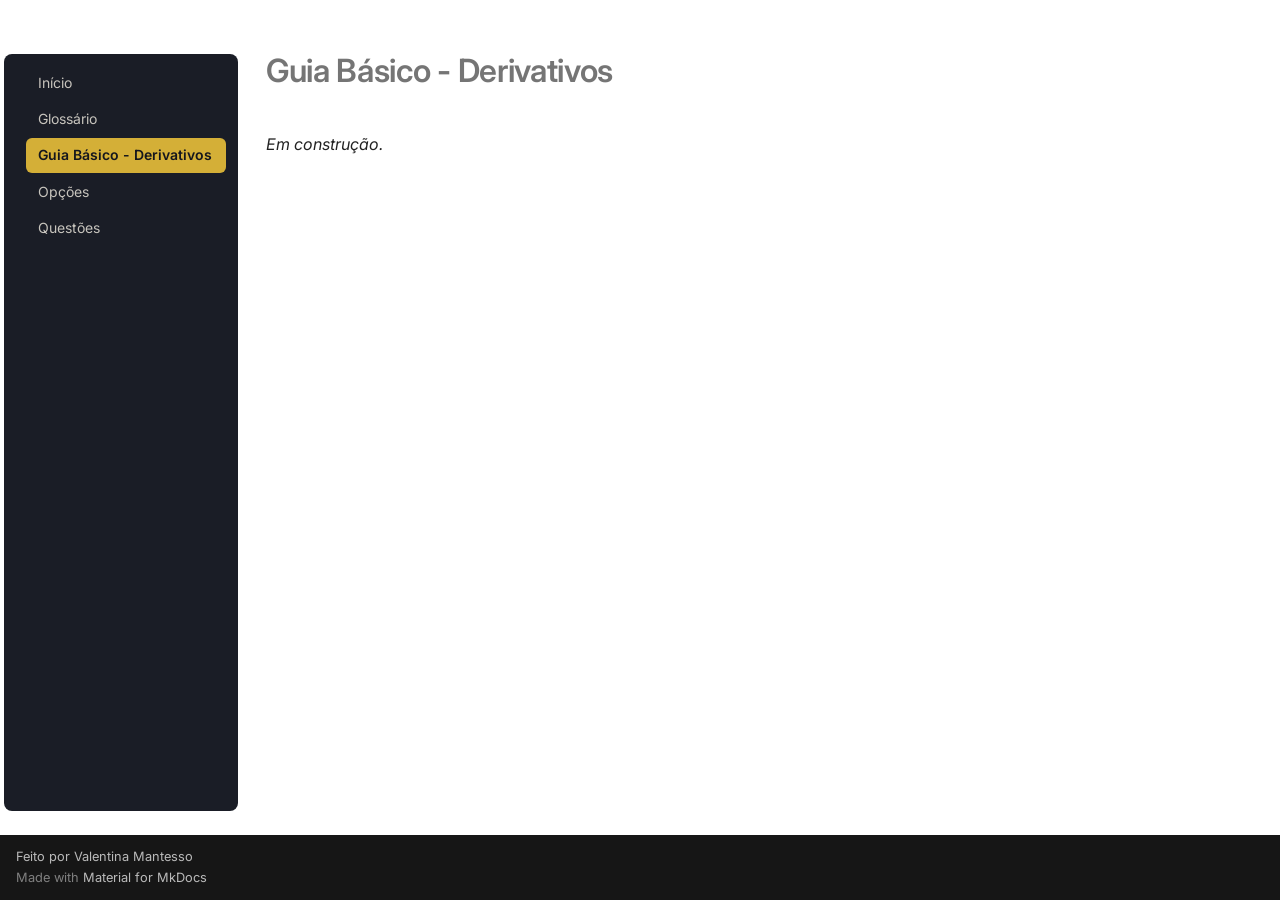
==== commit 2ff489bf: "Deployed d8a3451 with MkDocs version: 1.6.1" ====
--- a/derivativos/index.html
+++ b/derivativos/index.html
@@ -349,6 +349,33 @@
   
 
     
+      
+      
+  
+  
+  
+  
+    <li class="md-nav__item">
+      <a href="../questoes/" class="md-nav__link">
+        
+  
+  
+  <span class="md-ellipsis">
+    
+  
+    Questões
+  
+
+    
+  </span>
+  
+  
+
+      </a>
+    </li>
+  
+
+    
   </ul>
 </nav>
                   </div>
@@ -420,6 +447,10 @@
     <div class="md-footer-meta__inner md-grid">
       <div class="md-copyright">
   
+    <div class="md-copyright__highlight">
+      Feito por Valentina Mantesso
+    </div>
+  
   
     Made with
     <a href="https://squidfunk.github.io/mkdocs-material/" target="_blank" rel="noopener">
@@ -448,6 +479,8 @@
       
         <script src="../javascripts/extra.js"></script>
       
+        <script src="../javascripts/quiz.js"></script>
+      
     
   </body>
 </html>
--- a/stylesheets/extra.css
+++ b/stylesheets/extra.css
@@ -83,3 +83,131 @@
 .md-grid {
   max-width: 80rem;
 }
+
+/* Quiz */
+.quiz {
+  border: 1px solid #2c3244;
+  border-radius: 8px;
+  padding: 1.5rem;
+  margin: 1.5rem 0;
+  background-color: rgba(31, 36, 48, 0.35);
+}
+
+[data-md-color-scheme="default"] .quiz {
+  background-color: #f7f4ea;
+  border-color: #e3dcc8;
+}
+
+.quiz-title {
+  font-weight: 600;
+  font-size: 1.1rem;
+  margin-bottom: 0.25rem;
+}
+
+.quiz-progress {
+  font-size: 0.75rem;
+  color: #8a877f;
+  margin-bottom: 1rem;
+  text-transform: uppercase;
+  letter-spacing: 0.05em;
+}
+
+.quiz-question {
+  font-weight: 500;
+  margin-bottom: 1rem;
+}
+
+.quiz-options {
+  display: flex;
+  flex-direction: column;
+  gap: 0.5rem;
+}
+
+.quiz-option {
+  text-align: left;
+  padding: 0.6rem 0.9rem;
+  border-radius: 6px;
+  border: 1px solid #2c3244;
+  background-color: transparent;
+  color: inherit;
+  cursor: pointer;
+  font: inherit;
+}
+
+.quiz-option:hover:not(:disabled) {
+  border-color: #d4af37;
+}
+
+.quiz-option:disabled {
+  cursor: default;
+}
+
+.quiz-option--correct {
+  border-color: #4caf50;
+  background-color: rgba(76, 175, 80, 0.15);
+}
+
+.quiz-option--incorrect {
+  border-color: #e05252;
+  background-color: rgba(224, 82, 82, 0.15);
+}
+
+.quiz-next-btn,
+.quiz-restart-btn,
+.quiz-review-btn {
+  margin-top: 1rem;
+  margin-right: 0.5rem;
+  padding: 0.5rem 1.2rem;
+  border-radius: 6px;
+  border: none;
+  background-color: #d4af37;
+  color: #14161d;
+  font-weight: 600;
+  cursor: pointer;
+}
+
+.quiz-review-btn {
+  background-color: transparent;
+  border: 1px solid #d4af37;
+  color: #d4af37;
+}
+
+.quiz-score {
+  font-size: 1.1rem;
+  margin-bottom: 1rem;
+}
+
+.quiz-review-list {
+  margin-top: 1rem;
+  display: flex;
+  flex-direction: column;
+  gap: 1rem;
+}
+
+.quiz-review-list[hidden] {
+  display: none;
+}
+
+.quiz-review-item {
+  border: 1px solid #2c3244;
+  border-radius: 6px;
+  padding: 0.75rem 1rem;
+}
+
+.quiz-review-question {
+  font-weight: 500;
+  margin-bottom: 0.5rem;
+}
+
+.quiz-review-answer {
+  font-size: 0.9rem;
+  padding: 0.15rem 0;
+}
+
+.quiz-review-answer--wrong {
+  color: #e05252;
+}
+
+.quiz-review-answer--correct {
+  color: #4caf50;
+}
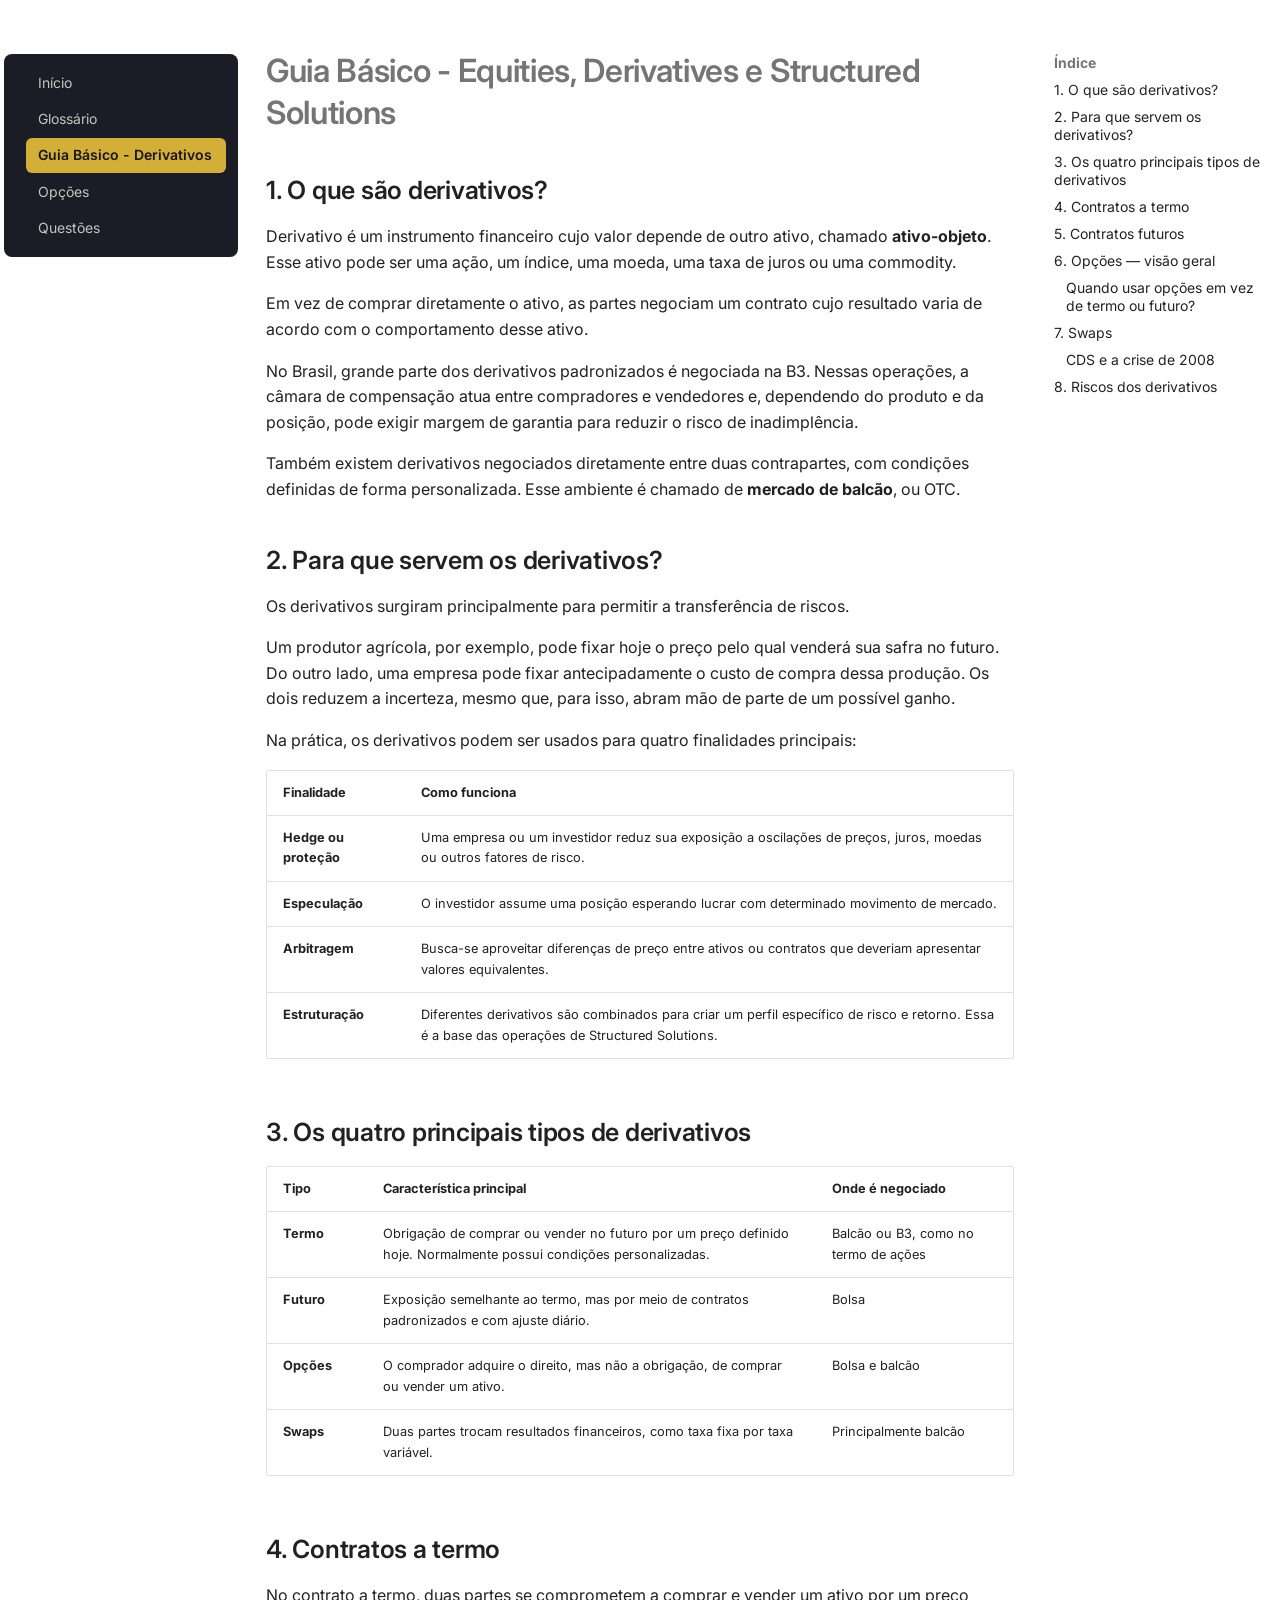
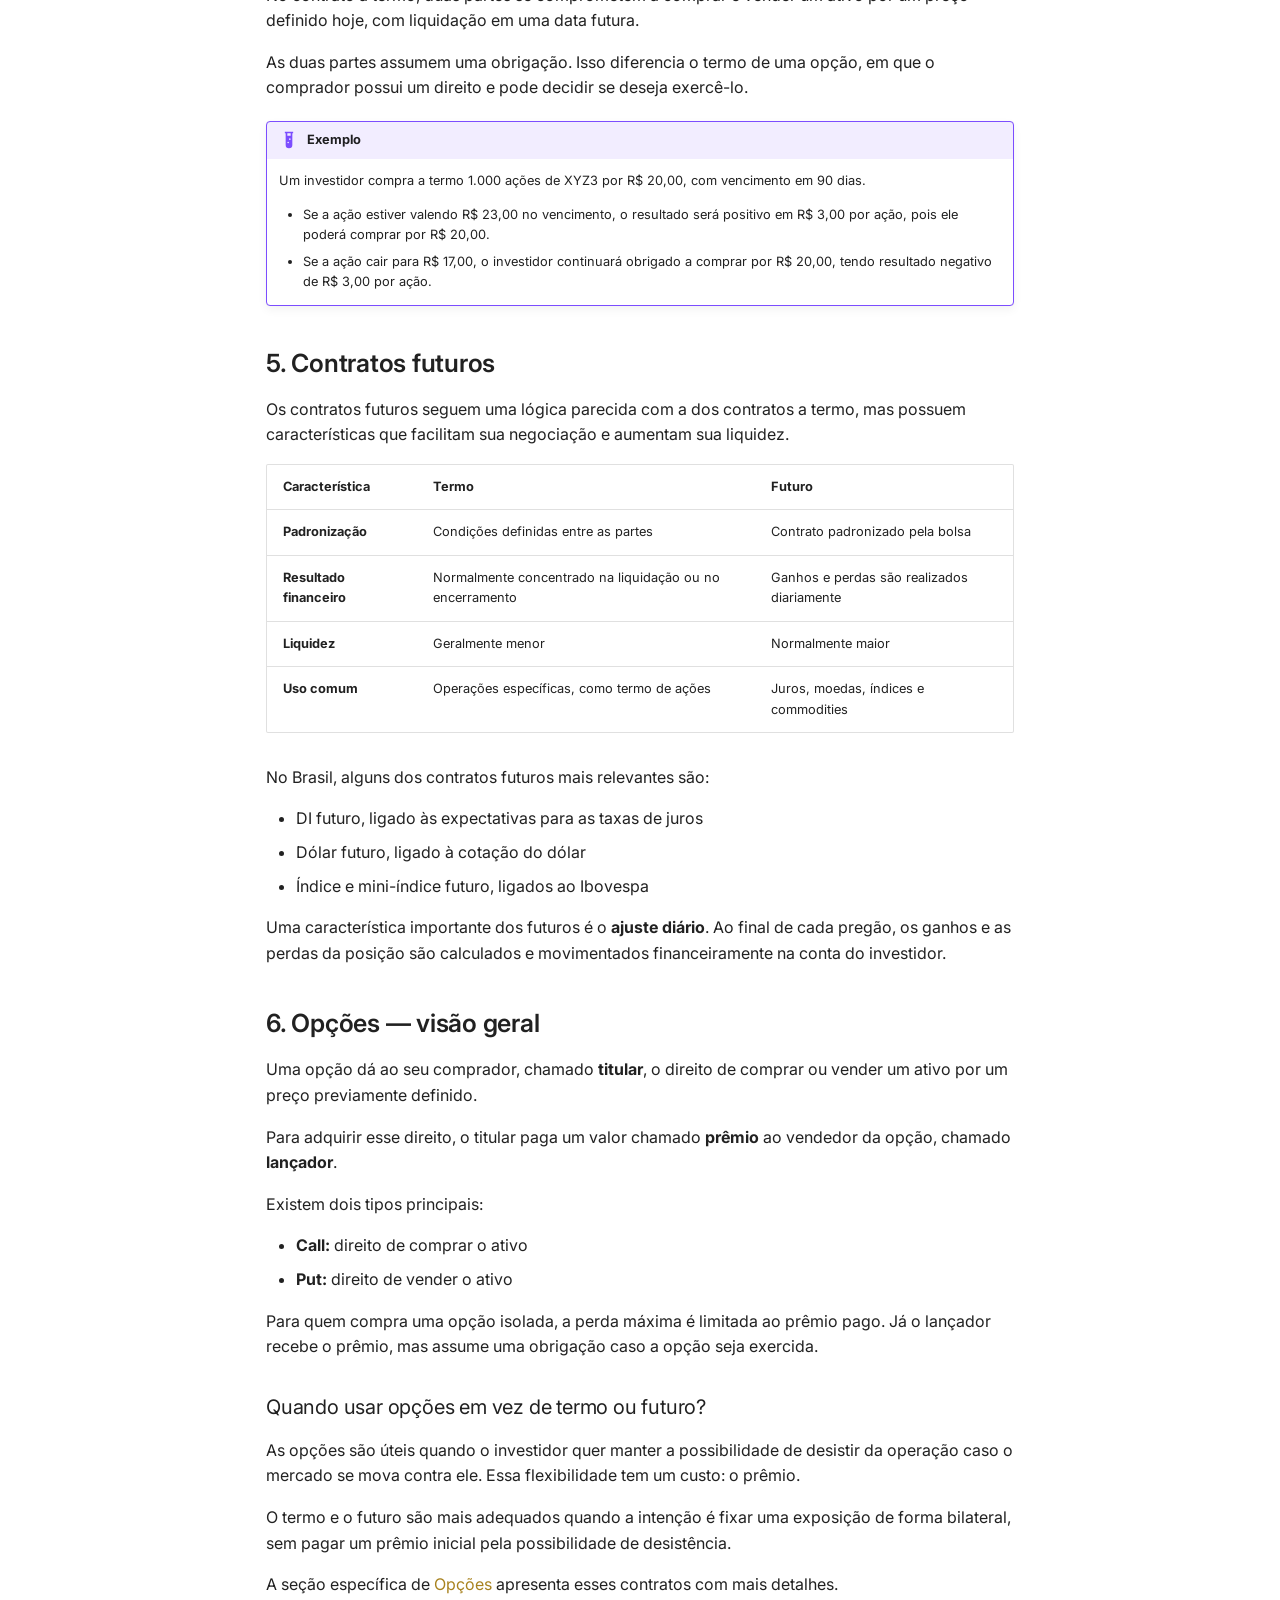
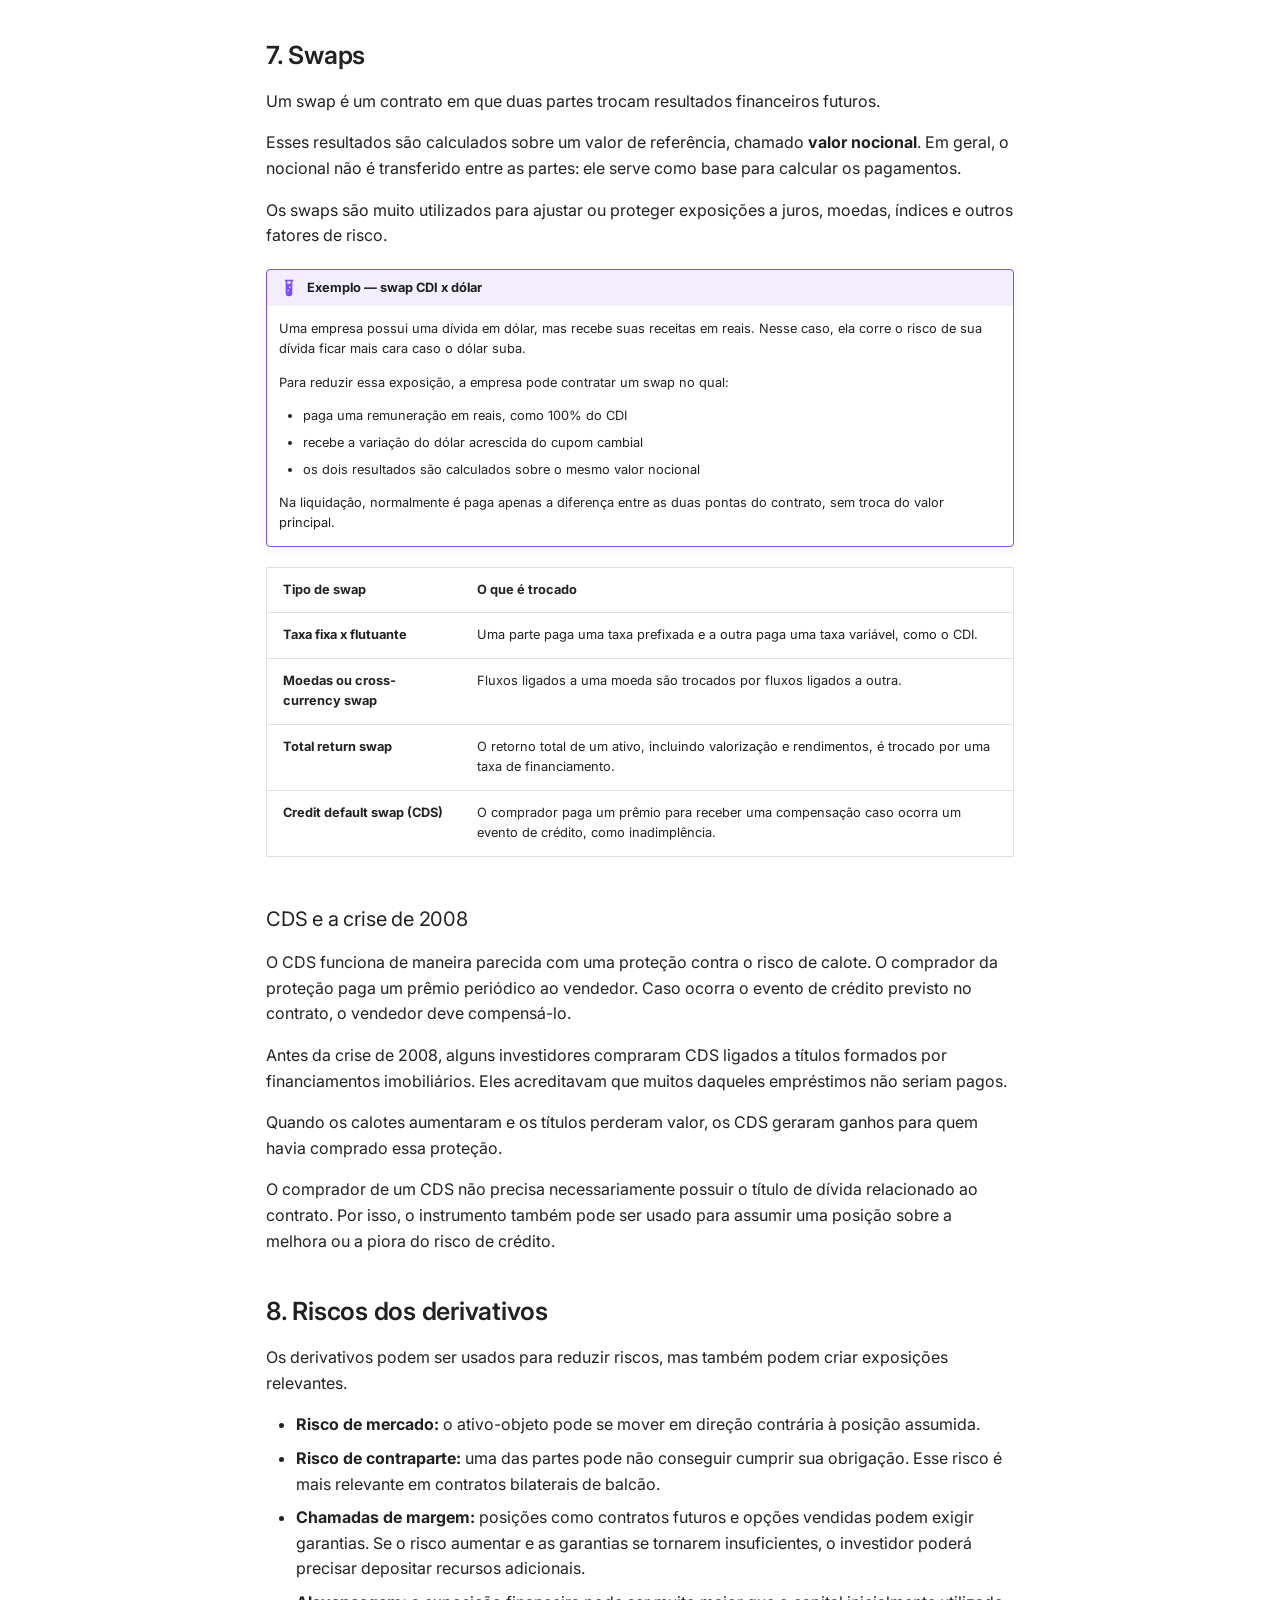
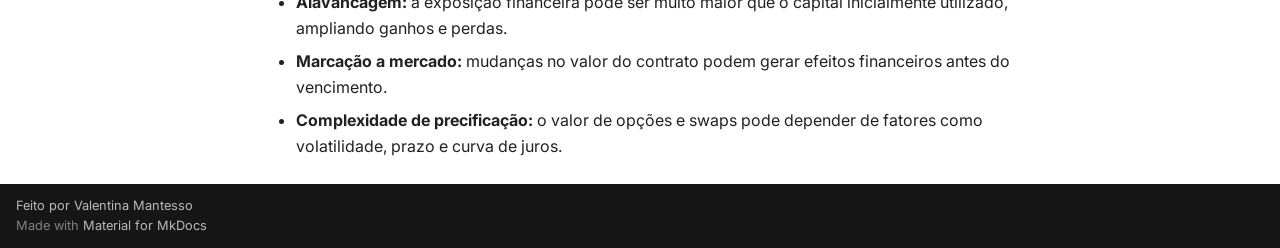
==== commit 3a279161: "Deployed 4fc454d with MkDocs version: 1.6.1" ====
--- a/derivativos/index.html
+++ b/derivativos/index.html
@@ -78,7 +78,7 @@
     <div data-md-component="skip">
       
         
-        <a href="#guia-basico-derivativos" class="md-skip">
+        <a href="#guia-basico-equities-derivatives-e-structured-solutions" class="md-skip">
           Pular para conteúdo
         </a>
       
@@ -301,6 +301,24 @@
         
       
       
+        <label class="md-nav__link md-nav__link--active" for="__toc">
+          
+  
+  
+  <span class="md-ellipsis">
+    
+  
+    Guia Básico - Derivativos
+  
+
+    
+  </span>
+  
+  
+
+          <span class="md-nav__icon md-icon"></span>
+        </label>
+      
       <a href="./" class="md-nav__link md-nav__link--active">
         
   
@@ -317,6 +335,147 @@
   
 
       </a>
+      
+        
+
+<nav class="md-nav md-nav--secondary" aria-label="Índice">
+  
+  
+  
+    
+  
+  
+    <label class="md-nav__title" for="__toc">
+      <span class="md-nav__icon md-icon"></span>
+      Índice
+    </label>
+    <ul class="md-nav__list" data-md-component="toc" data-md-scrollfix>
+      
+        <li class="md-nav__item">
+  <a href="#1-o-que-sao-derivativos" class="md-nav__link">
+    <span class="md-ellipsis">
+      
+        1. O que são derivativos?
+      
+    </span>
+  </a>
+  
+</li>
+      
+        <li class="md-nav__item">
+  <a href="#2-para-que-servem-os-derivativos" class="md-nav__link">
+    <span class="md-ellipsis">
+      
+        2. Para que servem os derivativos?
+      
+    </span>
+  </a>
+  
+</li>
+      
+        <li class="md-nav__item">
+  <a href="#3-os-quatro-principais-tipos-de-derivativos" class="md-nav__link">
+    <span class="md-ellipsis">
+      
+        3. Os quatro principais tipos de derivativos
+      
+    </span>
+  </a>
+  
+</li>
+      
+        <li class="md-nav__item">
+  <a href="#4-contratos-a-termo" class="md-nav__link">
+    <span class="md-ellipsis">
+      
+        4. Contratos a termo
+      
+    </span>
+  </a>
+  
+</li>
+      
+        <li class="md-nav__item">
+  <a href="#5-contratos-futuros" class="md-nav__link">
+    <span class="md-ellipsis">
+      
+        5. Contratos futuros
+      
+    </span>
+  </a>
+  
+</li>
+      
+        <li class="md-nav__item">
+  <a href="#6-opcoes-visao-geral" class="md-nav__link">
+    <span class="md-ellipsis">
+      
+        6. Opções — visão geral
+      
+    </span>
+  </a>
+  
+    <nav class="md-nav" aria-label="6. Opções — visão geral">
+      <ul class="md-nav__list">
+        
+          <li class="md-nav__item">
+  <a href="#quando-usar-opcoes-em-vez-de-termo-ou-futuro" class="md-nav__link">
+    <span class="md-ellipsis">
+      
+        Quando usar opções em vez de termo ou futuro?
+      
+    </span>
+  </a>
+  
+</li>
+        
+      </ul>
+    </nav>
+  
+</li>
+      
+        <li class="md-nav__item">
+  <a href="#7-swaps" class="md-nav__link">
+    <span class="md-ellipsis">
+      
+        7. Swaps
+      
+    </span>
+  </a>
+  
+    <nav class="md-nav" aria-label="7. Swaps">
+      <ul class="md-nav__list">
+        
+          <li class="md-nav__item">
+  <a href="#cds-e-a-crise-de-2008" class="md-nav__link">
+    <span class="md-ellipsis">
+      
+        CDS e a crise de 2008
+      
+    </span>
+  </a>
+  
+</li>
+        
+      </ul>
+    </nav>
+  
+</li>
+      
+        <li class="md-nav__item">
+  <a href="#8-riscos-dos-derivativos" class="md-nav__link">
+    <span class="md-ellipsis">
+      
+        8. Riscos dos derivativos
+      
+    </span>
+  </a>
+  
+</li>
+      
+    </ul>
+  
+</nav>
       
     </li>
   
@@ -396,6 +555,136 @@
     
   
   
+    <label class="md-nav__title" for="__toc">
+      <span class="md-nav__icon md-icon"></span>
+      Índice
+    </label>
+    <ul class="md-nav__list" data-md-component="toc" data-md-scrollfix>
+      
+        <li class="md-nav__item">
+  <a href="#1-o-que-sao-derivativos" class="md-nav__link">
+    <span class="md-ellipsis">
+      
+        1. O que são derivativos?
+      
+    </span>
+  </a>
+  
+</li>
+      
+        <li class="md-nav__item">
+  <a href="#2-para-que-servem-os-derivativos" class="md-nav__link">
+    <span class="md-ellipsis">
+      
+        2. Para que servem os derivativos?
+      
+    </span>
+  </a>
+  
+</li>
+      
+        <li class="md-nav__item">
+  <a href="#3-os-quatro-principais-tipos-de-derivativos" class="md-nav__link">
+    <span class="md-ellipsis">
+      
+        3. Os quatro principais tipos de derivativos
+      
+    </span>
+  </a>
+  
+</li>
+      
+        <li class="md-nav__item">
+  <a href="#4-contratos-a-termo" class="md-nav__link">
+    <span class="md-ellipsis">
+      
+        4. Contratos a termo
+      
+    </span>
+  </a>
+  
+</li>
+      
+        <li class="md-nav__item">
+  <a href="#5-contratos-futuros" class="md-nav__link">
+    <span class="md-ellipsis">
+      
+        5. Contratos futuros
+      
+    </span>
+  </a>
+  
+</li>
+      
+        <li class="md-nav__item">
+  <a href="#6-opcoes-visao-geral" class="md-nav__link">
+    <span class="md-ellipsis">
+      
+        6. Opções — visão geral
+      
+    </span>
+  </a>
+  
+    <nav class="md-nav" aria-label="6. Opções — visão geral">
+      <ul class="md-nav__list">
+        
+          <li class="md-nav__item">
+  <a href="#quando-usar-opcoes-em-vez-de-termo-ou-futuro" class="md-nav__link">
+    <span class="md-ellipsis">
+      
+        Quando usar opções em vez de termo ou futuro?
+      
+    </span>
+  </a>
+  
+</li>
+        
+      </ul>
+    </nav>
+  
+</li>
+      
+        <li class="md-nav__item">
+  <a href="#7-swaps" class="md-nav__link">
+    <span class="md-ellipsis">
+      
+        7. Swaps
+      
+    </span>
+  </a>
+  
+    <nav class="md-nav" aria-label="7. Swaps">
+      <ul class="md-nav__list">
+        
+          <li class="md-nav__item">
+  <a href="#cds-e-a-crise-de-2008" class="md-nav__link">
+    <span class="md-ellipsis">
+      
+        CDS e a crise de 2008
+      
+    </span>
+  </a>
+  
+</li>
+        
+      </ul>
+    </nav>
+  
+</li>
+      
+        <li class="md-nav__item">
+  <a href="#8-riscos-dos-derivativos" class="md-nav__link">
+    <span class="md-ellipsis">
+      
+        8. Riscos dos derivativos
+      
+    </span>
+  </a>
+  
+</li>
+      
+    </ul>
+  
 </nav>
                   </div>
                 </div>
@@ -411,8 +700,194 @@
 
 
 
-<h1 id="guia-basico-derivativos">Guia Básico - Derivativos<a class="headerlink" href="#guia-basico-derivativos" title="Permanent link">&para;</a></h1>
-<p><em>Em construção.</em></p>
+<h1 id="guia-basico-equities-derivatives-e-structured-solutions">Guia Básico - Equities, Derivatives e Structured Solutions<a class="headerlink" href="#guia-basico-equities-derivatives-e-structured-solutions" title="Permanent link">&para;</a></h1>
+<h2 id="1-o-que-sao-derivativos">1. O que são derivativos?<a class="headerlink" href="#1-o-que-sao-derivativos" title="Permanent link">&para;</a></h2>
+<p>Derivativo é um instrumento financeiro cujo valor depende de outro ativo, chamado <strong>ativo-objeto</strong>. Esse ativo pode ser uma ação, um índice, uma moeda, uma taxa de juros ou uma commodity.</p>
+<p>Em vez de comprar diretamente o ativo, as partes negociam um contrato cujo resultado varia de acordo com o comportamento desse ativo.</p>
+<p>No Brasil, grande parte dos derivativos padronizados é negociada na B3. Nessas operações, a câmara de compensação atua entre compradores e vendedores e, dependendo do produto e da posição, pode exigir margem de garantia para reduzir o risco de inadimplência.</p>
+<p>Também existem derivativos negociados diretamente entre duas contrapartes, com condições definidas de forma personalizada. Esse ambiente é chamado de <strong>mercado de balcão</strong>, ou OTC.</p>
+<h2 id="2-para-que-servem-os-derivativos">2. Para que servem os derivativos?<a class="headerlink" href="#2-para-que-servem-os-derivativos" title="Permanent link">&para;</a></h2>
+<p>Os derivativos surgiram principalmente para permitir a transferência de riscos.</p>
+<p>Um produtor agrícola, por exemplo, pode fixar hoje o preço pelo qual venderá sua safra no futuro. Do outro lado, uma empresa pode fixar antecipadamente o custo de compra dessa produção. Os dois reduzem a incerteza, mesmo que, para isso, abram mão de parte de um possível ganho.</p>
+<p>Na prática, os derivativos podem ser usados para quatro finalidades principais:</p>
+<table>
+<thead>
+<tr>
+<th>Finalidade</th>
+<th>Como funciona</th>
+</tr>
+</thead>
+<tbody>
+<tr>
+<td><strong>Hedge ou proteção</strong></td>
+<td>Uma empresa ou um investidor reduz sua exposição a oscilações de preços, juros, moedas ou outros fatores de risco.</td>
+</tr>
+<tr>
+<td><strong>Especulação</strong></td>
+<td>O investidor assume uma posição esperando lucrar com determinado movimento de mercado.</td>
+</tr>
+<tr>
+<td><strong>Arbitragem</strong></td>
+<td>Busca-se aproveitar diferenças de preço entre ativos ou contratos que deveriam apresentar valores equivalentes.</td>
+</tr>
+<tr>
+<td><strong>Estruturação</strong></td>
+<td>Diferentes derivativos são combinados para criar um perfil específico de risco e retorno. Essa é a base das operações de Structured Solutions.</td>
+</tr>
+</tbody>
+</table>
+<h2 id="3-os-quatro-principais-tipos-de-derivativos">3. Os quatro principais tipos de derivativos<a class="headerlink" href="#3-os-quatro-principais-tipos-de-derivativos" title="Permanent link">&para;</a></h2>
+<table>
+<thead>
+<tr>
+<th>Tipo</th>
+<th>Característica principal</th>
+<th>Onde é negociado</th>
+</tr>
+</thead>
+<tbody>
+<tr>
+<td><strong>Termo</strong></td>
+<td>Obrigação de comprar ou vender no futuro por um preço definido hoje. Normalmente possui condições personalizadas.</td>
+<td>Balcão ou B3, como no termo de ações</td>
+</tr>
+<tr>
+<td><strong>Futuro</strong></td>
+<td>Exposição semelhante ao termo, mas por meio de contratos padronizados e com ajuste diário.</td>
+<td>Bolsa</td>
+</tr>
+<tr>
+<td><strong>Opções</strong></td>
+<td>O comprador adquire o direito, mas não a obrigação, de comprar ou vender um ativo.</td>
+<td>Bolsa e balcão</td>
+</tr>
+<tr>
+<td><strong>Swaps</strong></td>
+<td>Duas partes trocam resultados financeiros, como taxa fixa por taxa variável.</td>
+<td>Principalmente balcão</td>
+</tr>
+</tbody>
+</table>
+<h2 id="4-contratos-a-termo">4. Contratos a termo<a class="headerlink" href="#4-contratos-a-termo" title="Permanent link">&para;</a></h2>
+<p>No contrato a termo, duas partes se comprometem a comprar e vender um ativo por um preço definido hoje, com liquidação em uma data futura.</p>
+<p>As duas partes assumem uma obrigação. Isso diferencia o termo de uma opção, em que o comprador possui um direito e pode decidir se deseja exercê-lo.</p>
+<div class="admonition example">
+<p class="admonition-title">Exemplo</p>
+<p>Um investidor compra a termo 1.000 ações de XYZ3 por R$ 20,00, com vencimento em 90 dias.</p>
+<ul>
+<li>Se a ação estiver valendo R$ 23,00 no vencimento, o resultado será positivo em R$ 3,00 por ação, pois ele poderá comprar por R$ 20,00.</li>
+<li>Se a ação cair para R$ 17,00, o investidor continuará obrigado a comprar por R$ 20,00, tendo resultado negativo de R$ 3,00 por ação.</li>
+</ul>
+</div>
+<h2 id="5-contratos-futuros">5. Contratos futuros<a class="headerlink" href="#5-contratos-futuros" title="Permanent link">&para;</a></h2>
+<p>Os contratos futuros seguem uma lógica parecida com a dos contratos a termo, mas possuem características que facilitam sua negociação e aumentam sua liquidez.</p>
+<table>
+<thead>
+<tr>
+<th>Característica</th>
+<th>Termo</th>
+<th>Futuro</th>
+</tr>
+</thead>
+<tbody>
+<tr>
+<td><strong>Padronização</strong></td>
+<td>Condições definidas entre as partes</td>
+<td>Contrato padronizado pela bolsa</td>
+</tr>
+<tr>
+<td><strong>Resultado financeiro</strong></td>
+<td>Normalmente concentrado na liquidação ou no encerramento</td>
+<td>Ganhos e perdas são realizados diariamente</td>
+</tr>
+<tr>
+<td><strong>Liquidez</strong></td>
+<td>Geralmente menor</td>
+<td>Normalmente maior</td>
+</tr>
+<tr>
+<td><strong>Uso comum</strong></td>
+<td>Operações específicas, como termo de ações</td>
+<td>Juros, moedas, índices e commodities</td>
+</tr>
+</tbody>
+</table>
+<p>No Brasil, alguns dos contratos futuros mais relevantes são:</p>
+<ul>
+<li>DI futuro, ligado às expectativas para as taxas de juros</li>
+<li>Dólar futuro, ligado à cotação do dólar</li>
+<li>Índice e mini-índice futuro, ligados ao Ibovespa</li>
+</ul>
+<p>Uma característica importante dos futuros é o <strong>ajuste diário</strong>. Ao final de cada pregão, os ganhos e as perdas da posição são calculados e movimentados financeiramente na conta do investidor.</p>
+<h2 id="6-opcoes-visao-geral">6. Opções — visão geral<a class="headerlink" href="#6-opcoes-visao-geral" title="Permanent link">&para;</a></h2>
+<p>Uma opção dá ao seu comprador, chamado <strong>titular</strong>, o direito de comprar ou vender um ativo por um preço previamente definido.</p>
+<p>Para adquirir esse direito, o titular paga um valor chamado <strong>prêmio</strong> ao vendedor da opção, chamado <strong>lançador</strong>.</p>
+<p>Existem dois tipos principais:</p>
+<ul>
+<li><strong>Call:</strong> direito de comprar o ativo</li>
+<li><strong>Put:</strong> direito de vender o ativo</li>
+</ul>
+<p>Para quem compra uma opção isolada, a perda máxima é limitada ao prêmio pago. Já o lançador recebe o prêmio, mas assume uma obrigação caso a opção seja exercida.</p>
+<h3 id="quando-usar-opcoes-em-vez-de-termo-ou-futuro">Quando usar opções em vez de termo ou futuro?<a class="headerlink" href="#quando-usar-opcoes-em-vez-de-termo-ou-futuro" title="Permanent link">&para;</a></h3>
+<p>As opções são úteis quando o investidor quer manter a possibilidade de desistir da operação caso o mercado se mova contra ele. Essa flexibilidade tem um custo: o prêmio.</p>
+<p>O termo e o futuro são mais adequados quando a intenção é fixar uma exposição de forma bilateral, sem pagar um prêmio inicial pela possibilidade de desistência.</p>
+<p>A seção específica de <a href="../opcoes/">Opções</a> apresenta esses contratos com mais detalhes.</p>
+<h2 id="7-swaps">7. Swaps<a class="headerlink" href="#7-swaps" title="Permanent link">&para;</a></h2>
+<p>Um swap é um contrato em que duas partes trocam resultados financeiros futuros.</p>
+<p>Esses resultados são calculados sobre um valor de referência, chamado <strong>valor nocional</strong>. Em geral, o nocional não é transferido entre as partes: ele serve como base para calcular os pagamentos.</p>
+<p>Os swaps são muito utilizados para ajustar ou proteger exposições a juros, moedas, índices e outros fatores de risco.</p>
+<div class="admonition example">
+<p class="admonition-title">Exemplo — swap CDI x dólar</p>
+<p>Uma empresa possui uma dívida em dólar, mas recebe suas receitas em reais. Nesse caso, ela corre o risco de sua dívida ficar mais cara caso o dólar suba.</p>
+<p>Para reduzir essa exposição, a empresa pode contratar um swap no qual:</p>
+<ul>
+<li>paga uma remuneração em reais, como 100% do CDI</li>
+<li>recebe a variação do dólar acrescida do cupom cambial</li>
+<li>os dois resultados são calculados sobre o mesmo valor nocional</li>
+</ul>
+<p>Na liquidação, normalmente é paga apenas a diferença entre as duas pontas do contrato, sem troca do valor principal.</p>
+</div>
+<table>
+<thead>
+<tr>
+<th>Tipo de swap</th>
+<th>O que é trocado</th>
+</tr>
+</thead>
+<tbody>
+<tr>
+<td><strong>Taxa fixa x flutuante</strong></td>
+<td>Uma parte paga uma taxa prefixada e a outra paga uma taxa variável, como o CDI.</td>
+</tr>
+<tr>
+<td><strong>Moedas ou cross-currency swap</strong></td>
+<td>Fluxos ligados a uma moeda são trocados por fluxos ligados a outra.</td>
+</tr>
+<tr>
+<td><strong>Total return swap</strong></td>
+<td>O retorno total de um ativo, incluindo valorização e rendimentos, é trocado por uma taxa de financiamento.</td>
+</tr>
+<tr>
+<td><strong>Credit default swap (CDS)</strong></td>
+<td>O comprador paga um prêmio para receber uma compensação caso ocorra um evento de crédito, como inadimplência.</td>
+</tr>
+</tbody>
+</table>
+<h3 id="cds-e-a-crise-de-2008">CDS e a crise de 2008<a class="headerlink" href="#cds-e-a-crise-de-2008" title="Permanent link">&para;</a></h3>
+<p>O CDS funciona de maneira parecida com uma proteção contra o risco de calote. O comprador da proteção paga um prêmio periódico ao vendedor. Caso ocorra o evento de crédito previsto no contrato, o vendedor deve compensá-lo.</p>
+<p>Antes da crise de 2008, alguns investidores compraram CDS ligados a títulos formados por financiamentos imobiliários. Eles acreditavam que muitos daqueles empréstimos não seriam pagos.</p>
+<p>Quando os calotes aumentaram e os títulos perderam valor, os CDS geraram ganhos para quem havia comprado essa proteção.</p>
+<p>O comprador de um CDS não precisa necessariamente possuir o título de dívida relacionado ao contrato. Por isso, o instrumento também pode ser usado para assumir uma posição sobre a melhora ou a piora do risco de crédito.</p>
+<h2 id="8-riscos-dos-derivativos">8. Riscos dos derivativos<a class="headerlink" href="#8-riscos-dos-derivativos" title="Permanent link">&para;</a></h2>
+<p>Os derivativos podem ser usados para reduzir riscos, mas também podem criar exposições relevantes.</p>
+<ul>
+<li><strong>Risco de mercado:</strong> o ativo-objeto pode se mover em direção contrária à posição assumida.</li>
+<li><strong>Risco de contraparte:</strong> uma das partes pode não conseguir cumprir sua obrigação. Esse risco é mais relevante em contratos bilaterais de balcão.</li>
+<li><strong>Chamadas de margem:</strong> posições como contratos futuros e opções vendidas podem exigir garantias. Se o risco aumentar e as garantias se tornarem insuficientes, o investidor poderá precisar depositar recursos adicionais.</li>
+<li><strong>Alavancagem:</strong> a exposição financeira pode ser muito maior que o capital inicialmente utilizado, ampliando ganhos e perdas.</li>
+<li><strong>Marcação a mercado:</strong> mudanças no valor do contrato podem gerar efeitos financeiros antes do vencimento.</li>
+<li><strong>Complexidade de precificação:</strong> o valor de opções e swaps pode depender de fatores como volatilidade, prazo e curva de juros.</li>
+</ul>
 
 
 
--- a/stylesheets/extra.css
+++ b/stylesheets/extra.css
@@ -34,6 +34,9 @@
   background-color: #1a1d26;
   border-radius: 8px;
   padding: 0.5rem 0;
+  height: auto !important;
+  max-height: calc(100vh - 2rem) !important;
+  overflow-y: auto;
 }
 
 .md-nav--primary .md-nav__title {
@@ -211,3 +214,20 @@
 .quiz-review-answer--correct {
   color: #4caf50;
 }
+
+/* Payoff charts */
+.payoff-chart {
+  display: block;
+  width: 100%;
+  max-width: 640px;
+  height: auto;
+  margin: 1.25rem auto;
+  border: 1px solid #2c3244;
+  border-radius: 8px;
+  background-color: rgba(31, 36, 48, 0.2);
+}
+
+[data-md-color-scheme="default"] .payoff-chart {
+  background-color: #fcfcfb;
+  border-color: #e3dcc8;
+}
